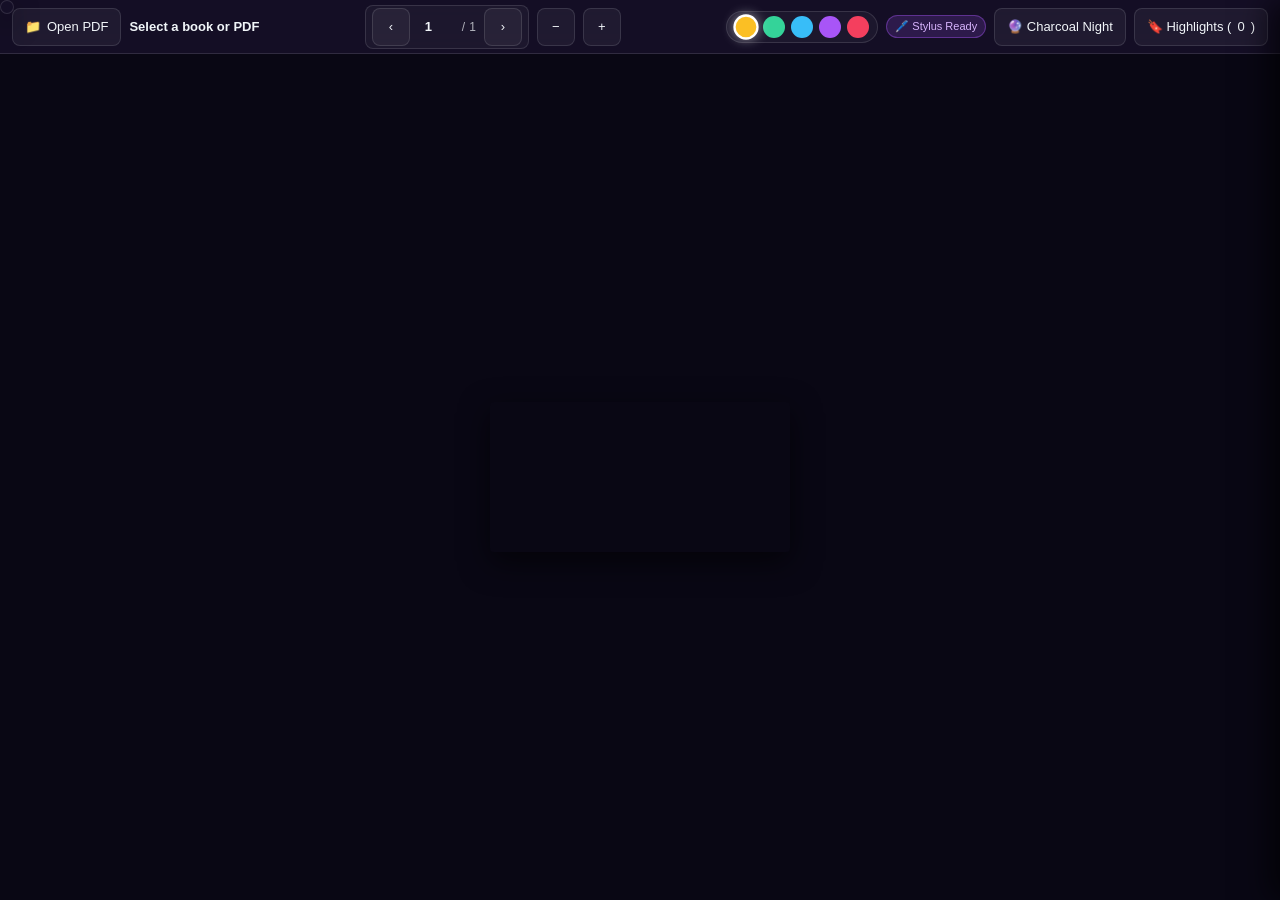
==== index.html @ 8475ca57 "Initial commit of AI PDF Reader Lite" ====
<!doctype html>
<html lang="en">
<head>
  <meta charset="utf-8">
  <title>AI PDF Reader Lite</title>
  <meta name="viewport" content="width=device-width, initial-scale=1.0, maximum-scale=5.0, user-scalable=yes, viewport-fit=cover">
  <meta name="theme-color" content="#090714">
  <meta name="apple-mobile-web-app-capable" content="yes">
  <meta name="apple-mobile-web-app-status-bar-style" content="black-translucent">
  <link rel="manifest" href="manifest.json">
  <link rel="stylesheet" href="vendor/pdf_viewer.css">
  <link rel="stylesheet" href="css/reader.css">
</head>
<body class="theme-charcoal">

  <!-- Main Toolbar -->
  <header class="toolbar" id="toolbar">
    <div class="tool-group">
      <button class="btn" id="openFileBtn" title="Open PDF File">
        📁 <span>Open PDF</span>
      </button>
      <input type="file" id="fileInput" accept=".pdf" style="display:none">
      <span class="doc-title" id="docTitle">Select a book or PDF</span>
    </div>

    <!-- Page Navigation -->
    <div class="tool-group">
      <div class="page-controls">
        <button class="btn btn-icon" id="prevBtn" title="Previous Page">‹</button>
        <input type="number" id="pageInput" class="page-input" value="1" min="1">
        <span style="font-size:12px;opacity:0.7">/</span>
        <span id="totalPages" style="font-size:12px;opacity:0.7;margin-right:4px">1</span>
        <button class="btn btn-icon" id="nextBtn" title="Next Page">›</button>
      </div>

      <!-- Zoom -->
      <button class="btn btn-icon" id="zoomOutBtn" title="Zoom Out">−</button>
      <button class="btn btn-icon" id="zoomInBtn" title="Zoom In">+</button>
    </div>

    <!-- Pen Palette & Theme & Drawer -->
    <div class="tool-group">
      <!-- 5 Luminous Colors -->
      <div class="palette" title="Highlighter Color">
        <span class="color-dot active" data-color="amber" title="Amber (Core Concepts)"></span>
        <span class="color-dot" data-color="emerald" title="Emerald (Definitions)"></span>
        <span class="color-dot" data-color="cyan" title="Cyan (Examples)"></span>
        <span class="color-dot" data-color="violet" title="Violet (Key Insights)"></span>
        <span class="color-dot" data-color="rose" title="Rose (Critical Points)"></span>
      </div>

      <div class="mode-indicator" id="modeIndicator">
        🖊️ Stylus Ready
      </div>

      <!-- Theme Switcher -->
      <button class="btn" id="themeBtn">🌙 OLED Night</button>

      <!-- Highlights Drawer Toggle -->
      <button class="btn" id="openDrawerBtn" title="View Highlights">
        🔖 Highlights (<span id="hlBadge">0</span>)
      </button>
    </div>
  </header>

  <!-- PDF Viewport Container -->
  <main id="viewerContainer">
    <div class="page-wrapper" id="pageWrapper">
      <canvas id="pdfCanvas"></canvas>
      <div class="textLayer" id="textLayer"></div>
      <div class="highlightLayer" id="highlightLayer"></div>
    </div>
  </main>

  <!-- Highlights Drawer -->
  <aside class="drawer" id="highlightsDrawer">
    <div class="drawer-header">
      <span class="drawer-title">Highlights & Quotes</span>
      <div class="drawer-actions">
        <button class="btn" id="exportBtn" style="font-size:12px;padding:4px 8px">📋 Obsidian</button>
        <button class="btn btn-icon" id="closeDrawerBtn">✕</button>
      </div>
    </div>
    <div class="highlights-list" id="highlightsList">
      <!-- Highlight cards rendered here -->
    </div>
  </aside>

  <!-- Popover for clicked highlight -->
  <div id="hlPopover"></div>

  <!-- Toast Notification -->
  <div id="toast"></div>

  <script type="module" src="js/app.js"></script>
  <script>
    if ('serviceWorker' in navigator) {
      window.addEventListener('load', () => {
        navigator.serviceWorker.register('./sw.js').catch(err => console.log('SW error:', err));
      });
    }
  </script>
</body>
</html>
---- vendor/pdf_viewer.css ----
/* Copyright 2014 Mozilla Foundation
 *
 * Licensed under the Apache License, Version 2.0 (the "License");
 * you may not use this file except in compliance with the License.
 * You may obtain a copy of the License at
 *
 *     http://www.apache.org/licenses/LICENSE-2.0
 *
 * Unless required by applicable law or agreed to in writing, software
 * distributed under the License is distributed on an "AS IS" BASIS,
 * WITHOUT WARRANTIES OR CONDITIONS OF ANY KIND, either express or implied.
 * See the License for the specific language governing permissions and
 * limitations under the License.
 */

.messageBar{
  --closing-button-icon:url(images/messageBar_closingButton.svg);
  --message-bar-close-button-color:var(--text-primary-color);
  --message-bar-close-button-color-hover:var(--text-primary-color);
  --message-bar-close-button-border-radius:4px;
  --message-bar-close-button-border:none;
  --csstools-light-dark-toggle--0:var(--csstools-color-scheme--light) rgb(251 251 254 / 0.14);
  --message-bar-close-button-hover-bg-color:var(--csstools-light-dark-toggle--0, rgb(21 20 26 / 0.14));
  --csstools-light-dark-toggle--1:var(--csstools-color-scheme--light) rgb(251 251 254 / 0.21);
  --message-bar-close-button-active-bg-color:var(--csstools-light-dark-toggle--1, rgb(21 20 26 / 0.21));
  --csstools-light-dark-toggle--2:var(--csstools-color-scheme--light) rgb(251 251 254 / 0.07);
  --message-bar-close-button-focus-bg-color:var(--csstools-light-dark-toggle--2, rgb(21 20 26 / 0.07));
}

@supports (color: light-dark(red, red)) and (color: rgb(0 0 0 / 0)){
.messageBar{
  --message-bar-close-button-hover-bg-color:light-dark(
    rgb(21 20 26 / 0.14),
    rgb(251 251 254 / 0.14)
  );
  --message-bar-close-button-active-bg-color:light-dark(
    rgb(21 20 26 / 0.21),
    rgb(251 251 254 / 0.21)
  );
  --message-bar-close-button-focus-bg-color:light-dark(
    rgb(21 20 26 / 0.07),
    rgb(251 251 254 / 0.07)
  );
}
}

@supports not (color: light-dark(tan, tan)){

.messageBar *{
  --csstools-light-dark-toggle--0:var(--csstools-color-scheme--light) rgb(251 251 254 / 0.14);
  --message-bar-close-button-hover-bg-color:var(--csstools-light-dark-toggle--0, rgb(21 20 26 / 0.14));
  --csstools-light-dark-toggle--1:var(--csstools-color-scheme--light) rgb(251 251 254 / 0.21);
  --message-bar-close-button-active-bg-color:var(--csstools-light-dark-toggle--1, rgb(21 20 26 / 0.21));
  --csstools-light-dark-toggle--2:var(--csstools-color-scheme--light) rgb(251 251 254 / 0.07);
  --message-bar-close-button-focus-bg-color:var(--csstools-light-dark-toggle--2, rgb(21 20 26 / 0.07));
  }
}

@media screen and (forced-colors: active){

.messageBar{
    --message-bar-close-button-color:ButtonText;
    --message-bar-close-button-border:1px solid ButtonText;
    --message-bar-close-button-hover-bg-color:ButtonText;
    --message-bar-close-button-active-bg-color:ButtonText;
    --message-bar-close-button-focus-bg-color:ButtonText;
    --message-bar-close-button-color-hover:HighlightText;
}
  }

.messageBar{

  display:flex;
  position:relative;
  padding:8px 8px 8px 16px;
  flex-direction:column;
  justify-content:center;
  align-items:center;
  gap:8px;
  -webkit-user-select:none;
     -moz-user-select:none;
          user-select:none;

  border-radius:4px;

  border:1px solid var(--message-bar-border-color);
  background:var(--message-bar-bg-color);
  color:var(--message-bar-fg-color);
}

.messageBar  > div{
    display:flex;
    align-items:flex-start;
    gap:8px;
    align-self:stretch;
  }

:is(.messageBar > div)::before{
      content:"";
      display:inline-block;
      width:16px;
      height:16px;
      -webkit-mask-image:var(--message-bar-icon);
              mask-image:var(--message-bar-icon);
      -webkit-mask-size:cover;
              mask-size:cover;
      background-color:var(--message-bar-icon-color);
      flex-shrink:0;
    }

.messageBar button{
    cursor:pointer;
  }

:is(.messageBar button):focus-visible{
      outline:var(--focus-ring-outline);
      outline-offset:2px;
    }

.messageBar .closeButton{
    width:32px;
    height:32px;
    background:none;
    border-radius:var(--message-bar-close-button-border-radius);
    border:var(--message-bar-close-button-border);

    display:flex;
    align-items:center;
    justify-content:center;
  }

:is(.messageBar .closeButton)::before{
      content:"";
      display:inline-block;
      width:16px;
      height:16px;
      -webkit-mask-image:var(--closing-button-icon);
              mask-image:var(--closing-button-icon);
      -webkit-mask-size:cover;
              mask-size:cover;
      background-color:var(--message-bar-close-button-color);
    }

:is(.messageBar .closeButton):is(:hover,:active,:focus)::before{
      background-color:var(--message-bar-close-button-color-hover);
    }

:is(.messageBar .closeButton):hover{
      background-color:var(--message-bar-close-button-hover-bg-color);
    }

:is(.messageBar .closeButton):active{
      background-color:var(--message-bar-close-button-active-bg-color);
    }

:is(.messageBar .closeButton):focus{
      background-color:var(--message-bar-close-button-focus-bg-color);
    }

:is(.messageBar .closeButton)  > span{
      display:inline-block;
      width:0;
      height:0;
      overflow:hidden;
    }

#editorUndoBar{
  --csstools-light-dark-toggle--3:var(--csstools-color-scheme--light) #fbfbfe;
  --text-primary-color:var(--csstools-light-dark-toggle--3, #15141a);

  --message-bar-icon:url(images/messageBar_info.svg);
  --csstools-light-dark-toggle--4:var(--csstools-color-scheme--light) #73a7f3;
  --message-bar-icon-color:var(--csstools-light-dark-toggle--4, #0060df);
  --csstools-light-dark-toggle--5:var(--csstools-color-scheme--light) #003070;
  --message-bar-bg-color:var(--csstools-light-dark-toggle--5, #deeafc);
  --message-bar-fg-color:var(--text-primary-color);
  --csstools-light-dark-toggle--6:var(--csstools-color-scheme--light) rgb(255 255 255 / 0.08);
  --message-bar-border-color:var(--csstools-light-dark-toggle--6, rgb(0 0 0 / 0.08));

  --csstools-light-dark-toggle--7:var(--csstools-color-scheme--light) rgb(255 255 255 / 0.08);

  --undo-button-bg-color:var(--csstools-light-dark-toggle--7, rgb(21 20 26 / 0.07));
  --csstools-light-dark-toggle--8:var(--csstools-color-scheme--light) rgb(255 255 255 / 0.14);
  --undo-button-bg-color-hover:var(--csstools-light-dark-toggle--8, rgb(21 20 26 / 0.14));
  --csstools-light-dark-toggle--9:var(--csstools-color-scheme--light) rgb(255 255 255 / 0.21);
  --undo-button-bg-color-active:var(--csstools-light-dark-toggle--9, rgb(21 20 26 / 0.21));

  --csstools-light-dark-toggle--10:var(--csstools-color-scheme--light) #0df;

  --undo-button-border:1px solid var(--csstools-light-dark-toggle--10, #0060df);

  --undo-button-fg-color:var(--message-bar-fg-color);
  --undo-button-fg-color-hover:var(--undo-button-fg-color);
  --undo-button-fg-color-active:var(--undo-button-fg-color);
}

@supports (color: light-dark(red, red)){
#editorUndoBar{
  --text-primary-color:light-dark(#15141a, #fbfbfe);
  --message-bar-icon-color:light-dark(#0060df, #73a7f3);
  --message-bar-bg-color:light-dark(#deeafc, #003070);
}
}

@supports (color: light-dark(red, red)) and (color: rgb(0 0 0 / 0)){
#editorUndoBar{
  --message-bar-border-color:light-dark(
    rgb(0 0 0 / 0.08),
    rgb(255 255 255 / 0.08)
  );

  --undo-button-bg-color:light-dark(
    rgb(21 20 26 / 0.07),
    rgb(255 255 255 / 0.08)
  );
  --undo-button-bg-color-hover:light-dark(
    rgb(21 20 26 / 0.14),
    rgb(255 255 255 / 0.14)
  );
  --undo-button-bg-color-active:light-dark(
    rgb(21 20 26 / 0.21),
    rgb(255 255 255 / 0.21)
  );
}
}

@supports (color: light-dark(red, red)){
#editorUndoBar{

  --undo-button-border:1px solid light-dark(#0060df, #0df);
}
}

@supports not (color: light-dark(tan, tan)){

#editorUndoBar *{
  --csstools-light-dark-toggle--3:var(--csstools-color-scheme--light) #fbfbfe;
  --text-primary-color:var(--csstools-light-dark-toggle--3, #15141a);
  --csstools-light-dark-toggle--4:var(--csstools-color-scheme--light) #73a7f3;
  --message-bar-icon-color:var(--csstools-light-dark-toggle--4, #0060df);
  --csstools-light-dark-toggle--5:var(--csstools-color-scheme--light) #003070;
  --message-bar-bg-color:var(--csstools-light-dark-toggle--5, #deeafc);
  --csstools-light-dark-toggle--6:var(--csstools-color-scheme--light) rgb(255 255 255 / 0.08);
  --message-bar-border-color:var(--csstools-light-dark-toggle--6, rgb(0 0 0 / 0.08));

  --csstools-light-dark-toggle--7:var(--csstools-color-scheme--light) rgb(255 255 255 / 0.08);

  --undo-button-bg-color:var(--csstools-light-dark-toggle--7, rgb(21 20 26 / 0.07));
  --csstools-light-dark-toggle--8:var(--csstools-color-scheme--light) rgb(255 255 255 / 0.14);
  --undo-button-bg-color-hover:var(--csstools-light-dark-toggle--8, rgb(21 20 26 / 0.14));
  --csstools-light-dark-toggle--9:var(--csstools-color-scheme--light) rgb(255 255 255 / 0.21);
  --undo-button-bg-color-active:var(--csstools-light-dark-toggle--9, rgb(21 20 26 / 0.21));

  --csstools-light-dark-toggle--10:var(--csstools-color-scheme--light) #0df;

  --undo-button-border:1px solid var(--csstools-light-dark-toggle--10, #0060df);
  }
}

@media screen and (forced-colors: active){

#editorUndoBar{
    --text-primary-color:CanvasText;

    --message-bar-icon-color:CanvasText;
    --message-bar-bg-color:Canvas;
    --message-bar-border-color:CanvasText;

    --undo-button-bg-color:ButtonText;
    --undo-button-bg-color-hover:SelectedItem;
    --undo-button-bg-color-active:SelectedItem;

    --undo-button-fg-color:ButtonFace;
    --undo-button-fg-color-hover:SelectedItemText;
    --undo-button-fg-color-active:SelectedItemText;

    --undo-button-border:none;
}
  }

#editorUndoBar{

  position:fixed;
  top:50px;
  left:50%;
  transform:translateX(-50%);
  z-index:10;

  padding-block:8px;
  padding-inline:16px 8px;

  font:menu;
  font-size:15px;

  cursor:default;
}

#editorUndoBar button{
    cursor:pointer;
  }

#editorUndoBar #editorUndoBarUndoButton{
    border-radius:4px;
    font-weight:590;
    line-height:19.5px;
    color:var(--undo-button-fg-color);
    border:var(--undo-button-border);
    padding:4px 16px;
    margin-inline-start:8px;
    height:32px;

    background-color:var(--undo-button-bg-color);
  }

:is(#editorUndoBar #editorUndoBarUndoButton):hover{
      background-color:var(--undo-button-bg-color-hover);
      color:var(--undo-button-fg-color-hover);
    }

:is(#editorUndoBar #editorUndoBarUndoButton):active{
      background-color:var(--undo-button-bg-color-active);
      color:var(--undo-button-fg-color-active);
    }

#editorUndoBar  > div{
    align-items:center;
  }

.dialog{
  --csstools-light-dark-toggle--11:var(--csstools-color-scheme--light) #1c1b22;
  --dialog-bg-color:var(--csstools-light-dark-toggle--11, white);
  --csstools-light-dark-toggle--12:var(--csstools-color-scheme--light) #1c1b22;
  --dialog-border-color:var(--csstools-light-dark-toggle--12, white);
  --csstools-light-dark-toggle--13:var(--csstools-color-scheme--light) #15141a;
  --dialog-shadow:0 2px 14px 0 var(--csstools-light-dark-toggle--13, rgb(58 57 68 / 0.2));
  --csstools-light-dark-toggle--14:var(--csstools-color-scheme--light) #fbfbfe;
  --text-primary-color:var(--csstools-light-dark-toggle--14, #15141a);
  --csstools-light-dark-toggle--15:var(--csstools-color-scheme--light) #cfcfd8;
  --text-secondary-color:var(--csstools-light-dark-toggle--15, #5b5b66);
  --hover-filter:brightness(0.9);
  --csstools-light-dark-toggle--16:var(--csstools-color-scheme--light) #0df;
  --link-fg-color:var(--csstools-light-dark-toggle--16, #0060df);
  --csstools-light-dark-toggle--17:var(--csstools-color-scheme--light) #80ebff;
  --link-hover-fg-color:var(--csstools-light-dark-toggle--17, #0250bb);
  --csstools-light-dark-toggle--18:var(--csstools-color-scheme--light) #52525e;
  --separator-color:var(--csstools-light-dark-toggle--18, #f0f0f4);

  --textarea-border-color:#8f8f9d;
  --csstools-light-dark-toggle--19:var(--csstools-color-scheme--light) #42414d;
  --textarea-bg-color:var(--csstools-light-dark-toggle--19, white);
  --textarea-fg-color:var(--text-secondary-color);

  --csstools-light-dark-toggle--20:var(--csstools-color-scheme--light) #2b2a33;

  --radio-bg-color:var(--csstools-light-dark-toggle--20, #f0f0f4);
  --csstools-light-dark-toggle--21:var(--csstools-color-scheme--light) #15141a;
  --radio-checked-bg-color:var(--csstools-light-dark-toggle--21, #fbfbfe);
  --radio-border-color:#8f8f9d;
  --csstools-light-dark-toggle--22:var(--csstools-color-scheme--light) #0df;
  --radio-checked-border-color:var(--csstools-light-dark-toggle--22, #0060df);

  --csstools-light-dark-toggle--23:var(--csstools-color-scheme--light) rgb(251 251 254 / 0.07);

  --button-secondary-bg-color:var(--csstools-light-dark-toggle--23, rgb(21 20 26 / 0.07));
  --button-secondary-fg-color:var(--text-primary-color);
  --button-secondary-border-color:var(--button-secondary-bg-color);
  --csstools-light-dark-toggle--24:var(--csstools-color-scheme--light) rgb(251 251 254 / 0.21);
  --button-secondary-active-bg-color:var(--csstools-light-dark-toggle--24, rgb(21 20 26 / 0.21));
  --button-secondary-active-fg-color:var(--button-secondary-fg-color);
  --button-secondary-active-border-color:var(--button-secondary-bg-color);
  --csstools-light-dark-toggle--25:var(--csstools-color-scheme--light) rgb(251 251 254 / 0.14);
  --button-secondary-hover-bg-color:var(--csstools-light-dark-toggle--25, rgb(21 20 26 / 0.14));
  --button-secondary-hover-fg-color:var(--button-secondary-fg-color);
  --button-secondary-hover-border-color:var(--button-secondary-hover-bg-color);
  --button-secondary-disabled-bg-color:var(--button-secondary-bg-color);
  --button-secondary-disabled-border-color:var(
    --button-secondary-border-color
  );
  --button-secondary-disabled-fg-color:var(--button-secondary-fg-color);

  --csstools-light-dark-toggle--26:var(--csstools-color-scheme--light) #0df;

  --button-primary-bg-color:var(--csstools-light-dark-toggle--26, #0060df);
  --csstools-light-dark-toggle--27:var(--csstools-color-scheme--light) #15141a;
  --button-primary-fg-color:var(--csstools-light-dark-toggle--27, #fbfbfe);
  --button-primary-border-color:var(--button-primary-bg-color);
  --csstools-light-dark-toggle--28:var(--csstools-color-scheme--light) #aaf2ff;
  --button-primary-active-bg-color:var(--csstools-light-dark-toggle--28, #054096);
  --button-primary-active-fg-color:var(--button-primary-fg-color);
  --button-primary-active-border-color:var(--button-primary-active-bg-color);
  --csstools-light-dark-toggle--29:var(--csstools-color-scheme--light) #80ebff;
  --button-primary-hover-bg-color:var(--csstools-light-dark-toggle--29, #0250bb);
  --button-primary-hover-fg-color:var(--button-primary-fg-color);
  --button-primary-hover-border-color:var(--button-primary-hover-bg-color);
  --button-primary-disabled-bg-color:var(--button-primary-bg-color);
  --button-primary-disabled-border-color:var(--button-primary-border-color);
  --button-primary-disabled-fg-color:var(--button-primary-fg-color);
  --button-disabled-opacity:0.4;

  --csstools-light-dark-toggle--30:var(--csstools-color-scheme--light) #42414d;

  --input-text-bg-color:var(--csstools-light-dark-toggle--30, white);
  --input-text-fg-color:var(--text-primary-color);
}

@supports (color: light-dark(red, red)){
.dialog{
  --dialog-bg-color:light-dark(white, #1c1b22);
  --dialog-border-color:light-dark(white, #1c1b22);
}
}

@supports (color: light-dark(red, red)) and (color: rgb(0 0 0 / 0)){
.dialog{
  --dialog-shadow:0 2px 14px 0 light-dark(rgb(58 57 68 / 0.2), #15141a);
}
}

@supports (color: light-dark(red, red)){
.dialog{
  --text-primary-color:light-dark(#15141a, #fbfbfe);
  --text-secondary-color:light-dark(#5b5b66, #cfcfd8);
  --link-fg-color:light-dark(#0060df, #0df);
  --link-hover-fg-color:light-dark(#0250bb, #80ebff);
  --separator-color:light-dark(#f0f0f4, #52525e);
  --textarea-bg-color:light-dark(white, #42414d);

  --radio-bg-color:light-dark(#f0f0f4, #2b2a33);
  --radio-checked-bg-color:light-dark(#fbfbfe, #15141a);
  --radio-checked-border-color:light-dark(#0060df, #0df);
}
}

@supports (color: light-dark(red, red)) and (color: rgb(0 0 0 / 0)){
.dialog{

  --button-secondary-bg-color:light-dark(
    rgb(21 20 26 / 0.07),
    rgb(251 251 254 / 0.07)
  );
  --button-secondary-active-bg-color:light-dark(
    rgb(21 20 26 / 0.21),
    rgb(251 251 254 / 0.21)
  );
  --button-secondary-hover-bg-color:light-dark(
    rgb(21 20 26 / 0.14),
    rgb(251 251 254 / 0.14)
  );
}
}

@supports (color: light-dark(red, red)){
.dialog{

  --button-primary-bg-color:light-dark(#0060df, #0df);
  --button-primary-fg-color:light-dark(#fbfbfe, #15141a);
  --button-primary-active-bg-color:light-dark(#054096, #aaf2ff);
  --button-primary-hover-bg-color:light-dark(#0250bb, #80ebff);

  --input-text-bg-color:light-dark(white, #42414d);
}
}

@supports not (color: light-dark(tan, tan)){

.dialog *{
  --csstools-light-dark-toggle--11:var(--csstools-color-scheme--light) #1c1b22;
  --dialog-bg-color:var(--csstools-light-dark-toggle--11, white);
  --csstools-light-dark-toggle--12:var(--csstools-color-scheme--light) #1c1b22;
  --dialog-border-color:var(--csstools-light-dark-toggle--12, white);
  --csstools-light-dark-toggle--13:var(--csstools-color-scheme--light) #15141a;
  --dialog-shadow:0 2px 14px 0 var(--csstools-light-dark-toggle--13, rgb(58 57 68 / 0.2));
  --csstools-light-dark-toggle--14:var(--csstools-color-scheme--light) #fbfbfe;
  --text-primary-color:var(--csstools-light-dark-toggle--14, #15141a);
  --csstools-light-dark-toggle--15:var(--csstools-color-scheme--light) #cfcfd8;
  --text-secondary-color:var(--csstools-light-dark-toggle--15, #5b5b66);
  --csstools-light-dark-toggle--16:var(--csstools-color-scheme--light) #0df;
  --link-fg-color:var(--csstools-light-dark-toggle--16, #0060df);
  --csstools-light-dark-toggle--17:var(--csstools-color-scheme--light) #80ebff;
  --link-hover-fg-color:var(--csstools-light-dark-toggle--17, #0250bb);
  --csstools-light-dark-toggle--18:var(--csstools-color-scheme--light) #52525e;
  --separator-color:var(--csstools-light-dark-toggle--18, #f0f0f4);
  --csstools-light-dark-toggle--19:var(--csstools-color-scheme--light) #42414d;
  --textarea-bg-color:var(--csstools-light-dark-toggle--19, white);

  --csstools-light-dark-toggle--20:var(--csstools-color-scheme--light) #2b2a33;

  --radio-bg-color:var(--csstools-light-dark-toggle--20, #f0f0f4);
  --csstools-light-dark-toggle--21:var(--csstools-color-scheme--light) #15141a;
  --radio-checked-bg-color:var(--csstools-light-dark-toggle--21, #fbfbfe);
  --csstools-light-dark-toggle--22:var(--csstools-color-scheme--light) #0df;
  --radio-checked-border-color:var(--csstools-light-dark-toggle--22, #0060df);

  --csstools-light-dark-toggle--23:var(--csstools-color-scheme--light) rgb(251 251 254 / 0.07);

  --button-secondary-bg-color:var(--csstools-light-dark-toggle--23, rgb(21 20 26 / 0.07));
  --csstools-light-dark-toggle--24:var(--csstools-color-scheme--light) rgb(251 251 254 / 0.21);
  --button-secondary-active-bg-color:var(--csstools-light-dark-toggle--24, rgb(21 20 26 / 0.21));
  --csstools-light-dark-toggle--25:var(--csstools-color-scheme--light) rgb(251 251 254 / 0.14);
  --button-secondary-hover-bg-color:var(--csstools-light-dark-toggle--25, rgb(21 20 26 / 0.14));

  --csstools-light-dark-toggle--26:var(--csstools-color-scheme--light) #0df;

  --button-primary-bg-color:var(--csstools-light-dark-toggle--26, #0060df);
  --csstools-light-dark-toggle--27:var(--csstools-color-scheme--light) #15141a;
  --button-primary-fg-color:var(--csstools-light-dark-toggle--27, #fbfbfe);
  --csstools-light-dark-toggle--28:var(--csstools-color-scheme--light) #aaf2ff;
  --button-primary-active-bg-color:var(--csstools-light-dark-toggle--28, #054096);
  --csstools-light-dark-toggle--29:var(--csstools-color-scheme--light) #80ebff;
  --button-primary-hover-bg-color:var(--csstools-light-dark-toggle--29, #0250bb);

  --csstools-light-dark-toggle--30:var(--csstools-color-scheme--light) #42414d;

  --input-text-bg-color:var(--csstools-light-dark-toggle--30, white);
  }
}

@media (prefers-color-scheme: dark){

.dialog{
    --hover-filter:brightness(1.4);
    --button-disabled-opacity:0.6;
}
  }

@media screen and (forced-colors: active){

.dialog{
    --dialog-bg-color:Canvas;
    --dialog-border-color:CanvasText;
    --dialog-shadow:none;
    --text-primary-color:CanvasText;
    --text-secondary-color:CanvasText;
    --hover-filter:none;
    --link-fg-color:LinkText;
    --link-hover-fg-color:LinkText;
    --separator-color:CanvasText;

    --textarea-border-color:ButtonBorder;
    --textarea-bg-color:Field;
    --textarea-fg-color:ButtonText;

    --radio-bg-color:ButtonFace;
    --radio-checked-bg-color:ButtonFace;
    --radio-border-color:ButtonText;
    --radio-checked-border-color:ButtonText;

    --button-secondary-bg-color:ButtonFace;
    --button-secondary-fg-color:ButtonText;
    --button-secondary-border-color:ButtonText;
    --button-secondary-active-bg-color:HighlightText;
    --button-secondary-active-fg-color:SelectedItem;
    --button-secondary-active-border-color:ButtonText;
    --button-secondary-hover-bg-color:HighlightText;
    --button-secondary-hover-fg-color:SelectedItem;
    --button-secondary-hover-border-color:SelectedItem;
    --button-secondary-disabled-fg-color:GrayText;
    --button-secondary-disabled-border-color:GrayText;

    --button-primary-bg-color:ButtonText;
    --button-primary-fg-color:ButtonFace;
    --button-primary-border-color:ButtonText;
    --button-primary-active-bg-color:SelectedItem;
    --button-primary-active-fg-color:HighlightText;
    --button-primary-active-border-color:ButtonText;
    --button-primary-hover-bg-color:SelectedItem;
    --button-primary-hover-fg-color:HighlightText;
    --button-primary-hover-border-color:SelectedItem;
    --button-primary-disabled-bg-color:GrayText;
    --button-primary-disabled-fg-color:ButtonFace;
    --button-primary-disabled-border-color:GrayText;
    --button-disabled-opacity:1;

    --input-text-bg-color:Field;
    --input-text-fg-color:FieldText;
}
  }

.dialog{

  font:message-box;
  font-size:13px;
  font-weight:400;
  line-height:150%;
  border-radius:4px;
  padding:12px 16px;
  border:1px solid var(--dialog-border-color);
  background:var(--dialog-bg-color);
  color:var(--text-primary-color);
  box-shadow:var(--dialog-shadow);
}

:is(.dialog .mainContainer) *:focus-visible{
      outline:var(--focus-ring-outline);
      outline-offset:2px;
    }

:is(.dialog .mainContainer) .title{
      display:flex;
      width:auto;
      flex-direction:column;
      justify-content:flex-end;
      align-items:flex-start;
      gap:12px;
    }

:is(:is(.dialog .mainContainer) .title)  > span{
        font-size:13px;
        font-style:normal;
        font-weight:590;
        line-height:150%;
      }

:is(.dialog .mainContainer) .dialogSeparator{
      width:100%;
      height:0;
      margin-block:4px;
      border-top:1px solid var(--separator-color);
      border-bottom:none;
    }

:is(.dialog .mainContainer) .dialogButtonsGroup{
      display:flex;
      gap:12px;
      align-self:flex-end;
    }

:is(.dialog .mainContainer) .radio{
      display:flex;
      flex-direction:column;
      align-items:flex-start;
      gap:4px;
    }

:is(:is(.dialog .mainContainer) .radio)  > .radioButton{
        display:flex;
        gap:8px;
        align-self:stretch;
        align-items:center;
      }

:is(:is(:is(.dialog .mainContainer) .radio) > .radioButton) input{
          -webkit-appearance:none;
             -moz-appearance:none;
                  appearance:none;
          box-sizing:border-box;
          width:16px;
          height:16px;
          border-radius:50%;
          background-color:var(--radio-bg-color);
          border:1px solid var(--radio-border-color);
        }

:is(:is(:is(:is(.dialog .mainContainer) .radio) > .radioButton) input):hover{
            filter:var(--hover-filter);
          }

:is(:is(:is(:is(.dialog .mainContainer) .radio) > .radioButton) input):checked{
            background-color:var(--radio-checked-bg-color);
            border:4px solid var(--radio-checked-border-color);
          }

:is(:is(.dialog .mainContainer) .radio)  > .radioLabel{
        display:flex;
        padding-inline-start:24px;
        align-items:flex-start;
        gap:10px;
        align-self:stretch;
      }

:is(:is(:is(.dialog .mainContainer) .radio) > .radioLabel)  > span{
          flex:1 0 0;
          font-size:11px;
          color:var(--text-secondary-color);
        }

:is(.dialog .mainContainer) button:not(:is(.toggle-button,.closeButton,.clearInputButton)){
      border-radius:4px;
      border:1px solid;
      font:menu;
      font-weight:590;
      font-size:13px;
      padding:4px 16px;
      width:auto;
      height:32px;
    }

:is(:is(.dialog .mainContainer) button:not(:is(.toggle-button,.closeButton,.clearInputButton))):hover{
        cursor:pointer;
        filter:var(--hover-filter);
      }

:is(:is(.dialog .mainContainer) button:not(:is(.toggle-button,.closeButton,.clearInputButton)))  > span{
        color:inherit;
        font:inherit;
      }

.secondaryButton:is(:is(.dialog .mainContainer) button:not(:is(.toggle-button,.closeButton,.clearInputButton))){
        color:var(--button-secondary-fg-color);
        background-color:var(--button-secondary-bg-color);
        border-color:var(--button-secondary-border-color);
      }

.secondaryButton:is(:is(.dialog .mainContainer) button:not(:is(.toggle-button,.closeButton,.clearInputButton))):hover{
          color:var(--button-secondary-hover-fg-color);
          background-color:var(--button-secondary-hover-bg-color);
          border-color:var(--button-secondary-hover-border-color);
        }

.secondaryButton:is(:is(.dialog .mainContainer) button:not(:is(.toggle-button,.closeButton,.clearInputButton))):active{
          color:var(--button-secondary-active-fg-color);
          background-color:var(--button-secondary-active-bg-color);
          border-color:var(--button-secondary-active-border-color);
        }

.secondaryButton:is(:is(.dialog .mainContainer) button:not(:is(.toggle-button,.closeButton,.clearInputButton))):disabled{
          background-color:var(--button-secondary-disabled-bg-color);
          border-color:var(--button-secondary-disabled-border-color);
          color:var(--button-secondary-disabled-fg-color);
          opacity:var(--button-disabled-opacity);
        }

.primaryButton:is(:is(.dialog .mainContainer) button:not(:is(.toggle-button,.closeButton,.clearInputButton))){
        color:var(--button-primary-fg-color);
        background-color:var(--button-primary-bg-color);
        border-color:var(--button-primary-border-color);
        opacity:1;
      }

.primaryButton:is(:is(.dialog .mainContainer) button:not(:is(.toggle-button,.closeButton,.clearInputButton))):hover{
          color:var(--button-primary-hover-fg-color);
          background-color:var(--button-primary-hover-bg-color);
          border-color:var(--button-primary-hover-border-color);
        }

.primaryButton:is(:is(.dialog .mainContainer) button:not(:is(.toggle-button,.closeButton,.clearInputButton))):active{
          color:var(--button-primary-active-fg-color);
          background-color:var(--button-primary-active-bg-color);
          border-color:var(--button-primary-active-border-color);
        }

.primaryButton:is(:is(.dialog .mainContainer) button:not(:is(.toggle-button,.closeButton,.clearInputButton))):disabled{
          background-color:var(--button-primary-disabled-bg-color);
          border-color:var(--button-primary-disabled-border-color);
          color:var(--button-primary-disabled-fg-color);
          opacity:var(--button-disabled-opacity);
        }

:is(:is(.dialog .mainContainer) button:not(:is(.toggle-button,.closeButton,.clearInputButton))):disabled{
        pointer-events:none;
      }

:is(.dialog .mainContainer) a{
      color:var(--link-fg-color);
    }

:is(:is(.dialog .mainContainer) a):hover{
        color:var(--link-hover-fg-color);
      }

:is(.dialog .mainContainer) textarea{
      font:inherit;
      padding:8px;
      resize:none;
      margin:0;
      box-sizing:border-box;
      border-radius:4px;
      border:1px solid var(--textarea-border-color);
      background:var(--textarea-bg-color);
      color:var(--textarea-fg-color);
    }

:is(:is(.dialog .mainContainer) textarea):focus{
        outline-offset:0;
        border-color:transparent;
      }

:is(:is(.dialog .mainContainer) textarea):disabled{
        pointer-events:none;
        opacity:0.4;
      }

:is(.dialog .mainContainer) input[type="text"]{
      background-color:var(--input-text-bg-color);
      color:var(--input-text-fg-color);
    }

:is(.dialog .mainContainer) .messageBar{
      --csstools-light-dark-toggle--31:var(--csstools-color-scheme--light) #5a3100;
      --message-bar-bg-color:var(--csstools-light-dark-toggle--31, #ffebcd);
      --csstools-light-dark-toggle--32:var(--csstools-color-scheme--light) #fbfbfe;
      --message-bar-fg-color:var(--csstools-light-dark-toggle--32, #15141a);
      --csstools-light-dark-toggle--33:var(--csstools-color-scheme--light) rgb(255 255 255 / 0.08);
      --message-bar-border-color:var(--csstools-light-dark-toggle--33, rgb(0 0 0 / 0.08));
      --message-bar-icon:url(images/messageBar_warning.svg);
      --csstools-light-dark-toggle--34:var(--csstools-color-scheme--light) #e49c49;
      --message-bar-icon-color:var(--csstools-light-dark-toggle--34, #cd411e);
    }

@supports (color: light-dark(red, red)){
:is(.dialog .mainContainer) .messageBar{
      --message-bar-bg-color:light-dark(#ffebcd, #5a3100);
      --message-bar-fg-color:light-dark(#15141a, #fbfbfe);
    }
}

@supports (color: light-dark(red, red)) and (color: rgb(0 0 0 / 0)){
:is(.dialog .mainContainer) .messageBar{
      --message-bar-border-color:light-dark(
        rgb(0 0 0 / 0.08),
        rgb(255 255 255 / 0.08)
      );
    }
}

@supports (color: light-dark(red, red)){
:is(.dialog .mainContainer) .messageBar{
      --message-bar-icon-color:light-dark(#cd411e, #e49c49);
    }
}

@supports not (color: light-dark(tan, tan)){

:is(:is(.dialog .mainContainer) .messageBar) *{
      --csstools-light-dark-toggle--31:var(--csstools-color-scheme--light) #5a3100;
      --message-bar-bg-color:var(--csstools-light-dark-toggle--31, #ffebcd);
      --csstools-light-dark-toggle--32:var(--csstools-color-scheme--light) #fbfbfe;
      --message-bar-fg-color:var(--csstools-light-dark-toggle--32, #15141a);
      --csstools-light-dark-toggle--33:var(--csstools-color-scheme--light) rgb(255 255 255 / 0.08);
      --message-bar-border-color:var(--csstools-light-dark-toggle--33, rgb(0 0 0 / 0.08));
      --csstools-light-dark-toggle--34:var(--csstools-color-scheme--light) #e49c49;
      --message-bar-icon-color:var(--csstools-light-dark-toggle--34, #cd411e);
  }
}

@media screen and (forced-colors: active){

:is(.dialog .mainContainer) .messageBar{
        --message-bar-bg-color:HighlightText;
        --message-bar-fg-color:CanvasText;
        --message-bar-border-color:CanvasText;
        --message-bar-icon-color:CanvasText;
    }
      }

:is(.dialog .mainContainer) .messageBar{

      align-self:stretch;
    }

:is(:is(:is(.dialog .mainContainer) .messageBar) > div)::before,:is(:is(:is(.dialog .mainContainer) .messageBar) > div)  > div{
          margin-block:4px;
        }

:is(:is(:is(.dialog .mainContainer) .messageBar) > div)  > div{
          display:flex;
          flex-direction:column;
          align-items:flex-start;
          gap:8px;
          flex:1 0 0;
        }

:is(:is(:is(:is(.dialog .mainContainer) .messageBar) > div) > div) .title{
            font-size:13px;
            font-weight:590;
          }

:is(:is(:is(:is(.dialog .mainContainer) .messageBar) > div) > div) .description{
            font-size:13px;
          }

:is(.dialog .mainContainer) .toggler{
      display:flex;
      align-items:center;
      gap:8px;
      align-self:stretch;
    }

:is(:is(.dialog .mainContainer) .toggler)  > .togglerLabel{
        -webkit-user-select:none;
           -moz-user-select:none;
                user-select:none;
      }

.textLayer{
  --csstools-color-scheme--light:initial;
  color-scheme:only light;

  position:absolute;
  text-align:initial;
  inset:0;
  overflow:clip;
  opacity:1;
  line-height:1;
  -webkit-text-size-adjust:none;
     -moz-text-size-adjust:none;
          text-size-adjust:none;
  forced-color-adjust:none;
  transform-origin:0 0;
  caret-color:CanvasText;
  z-index:0;
}

.textLayer.highlighting{
    touch-action:none;
  }

.textLayer :is(span,br){
    color:transparent;
    position:absolute;
    white-space:pre;
    cursor:text;
    transform-origin:0% 0%;
  }

.textLayer{
  --min-font-size:1;
  --text-scale-factor:calc(var(--total-scale-factor) * var(--min-font-size));
  --min-font-size-inv:calc(1 / var(--min-font-size));
}

.textLayer  > :not(.markedContent),.textLayer .markedContent span:not(.markedContent){
    z-index:1;

    --font-height:0;
    font-size:calc(var(--text-scale-factor) * var(--font-height));

    --scale-x:1;
    --rotate:0deg;
    transform:rotate(var(--rotate)) scaleX(var(--scale-x)) scale(var(--min-font-size-inv));
  }

.textLayer .markedContent{
    display:contents;
  }

.textLayer span[role="img"]{
    -webkit-user-select:none;
       -moz-user-select:none;
            user-select:none;
    cursor:default;
  }

.textLayer .highlight{
    --highlight-bg-color:rgb(180 0 170 / 0.25);
    --highlight-selected-bg-color:rgb(0 100 0 / 0.25);
    --highlight-backdrop-filter:none;
    --highlight-selected-backdrop-filter:none;
  }

@media screen and (forced-colors: active){

.textLayer .highlight{
      --highlight-bg-color:transparent;
      --highlight-selected-bg-color:transparent;
      --highlight-backdrop-filter:var(--hcm-highlight-filter);
      --highlight-selected-backdrop-filter:var(
        --hcm-highlight-selected-filter
      );
  }
    }

.textLayer .highlight{

    margin:-1px;
    padding:1px;
    background-color:var(--highlight-bg-color);
    -webkit-backdrop-filter:var(--highlight-backdrop-filter);
            backdrop-filter:var(--highlight-backdrop-filter);
    border-radius:4px;
  }

.appended:is(.textLayer .highlight){
      position:initial;
    }

.begin:is(.textLayer .highlight){
      border-radius:4px 0 0 4px;
    }

.end:is(.textLayer .highlight){
      border-radius:0 4px 4px 0;
    }

.middle:is(.textLayer .highlight){
      border-radius:0;
    }

.selected:is(.textLayer .highlight){
      background-color:var(--highlight-selected-bg-color);
      -webkit-backdrop-filter:var(--highlight-selected-backdrop-filter);
              backdrop-filter:var(--highlight-selected-backdrop-filter);
      scroll-margin-top:50px;
    }

.textLayer ::-moz-selection{
    background:rgba(0 0 255 / 0.25);
    background:color-mix(in srgb, AccentColor, transparent 75%);
  }

.textLayer ::selection{
    background:rgba(0 0 255 / 0.25);
    background:color-mix(in srgb, AccentColor, transparent 75%);
  }

.textLayer br::-moz-selection{
    background:transparent;
  }

.textLayer br::selection{
    background:transparent;
  }

.textLayer .endOfContent{
    display:block;
    position:absolute;
    inset:100% 0 0;
    z-index:0;
    cursor:default;
    -webkit-user-select:none;
       -moz-user-select:none;
            user-select:none;
  }

.textLayer.selecting .endOfContent{
    top:0;
  }

.textLayerImages{
  position:absolute;
  inset:0;
  -webkit-user-select:none;
     -moz-user-select:none;
          user-select:none;
}

.textLayerImages canvas{
    position:absolute;
    transform-origin:0% 0%;
  }

.annotationLayer{
  --csstools-color-scheme--light:initial;
  color-scheme:only light;

  --annotation-unfocused-field-background:url("data:image/svg+xml;charset=UTF-8,<svg width='1px' height='1px' xmlns='http://www.w3.org/2000/svg'><rect width='100%' height='100%' style='fill:rgba(0, 54, 255, 0.13);'/></svg>");
  --input-focus-border-color:Highlight;
  --input-focus-outline:1px solid Canvas;
  --input-unfocused-border-color:transparent;
  --input-disabled-border-color:transparent;
  --input-hover-border-color:black;
  --link-outline:none;
}

@media screen and (forced-colors: active){

.annotationLayer{
    --input-focus-border-color:CanvasText;
    --input-unfocused-border-color:ActiveText;
    --input-disabled-border-color:GrayText;
    --input-hover-border-color:Highlight;
    --link-outline:1.5px solid LinkText;
}

    .annotationLayer .textWidgetAnnotation :is(input,textarea):required,.annotationLayer .choiceWidgetAnnotation select:required,.annotationLayer .buttonWidgetAnnotation:is(.checkBox,.radioButton) input:required{
      outline:1.5px solid selectedItem;
    }

    .annotationLayer .linkAnnotation{
      outline:var(--link-outline);
    }

      :is(.annotationLayer .linkAnnotation):hover{
        -webkit-backdrop-filter:var(--hcm-highlight-filter);
                backdrop-filter:var(--hcm-highlight-filter);
      }

      :is(.annotationLayer .linkAnnotation) > a:hover{
        opacity:0 !important;
        background:none !important;
        box-shadow:none;
      }

    .annotationLayer .popupAnnotation .popup{
      outline:calc(1.5px * var(--total-scale-factor)) solid CanvasText !important;
      background-color:ButtonFace !important;
      color:ButtonText !important;
    }

    .annotationLayer .highlightArea:hover::after{
      position:absolute;
      top:0;
      left:0;
      width:100%;
      height:100%;
      -webkit-backdrop-filter:var(--hcm-highlight-filter);
              backdrop-filter:var(--hcm-highlight-filter);
      content:"";
      pointer-events:none;
    }

    .annotationLayer .popupAnnotation.focused .popup{
      outline:calc(3px * var(--total-scale-factor)) solid Highlight !important;
    }
  }

.annotationLayer{

  position:absolute;
  top:0;
  left:0;
  pointer-events:none;
  transform-origin:0 0;
}

.annotationLayer[data-main-rotation="90"] .norotate{
    transform:rotate(270deg) translateX(-100%);
  }

.annotationLayer[data-main-rotation="180"] .norotate{
    transform:rotate(180deg) translate(-100%, -100%);
  }

.annotationLayer[data-main-rotation="270"] .norotate{
    transform:rotate(90deg) translateY(-100%);
  }

.annotationLayer.disabled section,.annotationLayer.disabled .popup{
      pointer-events:none;
    }

.annotationLayer .annotationContent{
    position:absolute;
    width:100%;
    height:100%;
    pointer-events:none;
  }

.freetext:is(.annotationLayer .annotationContent){
      background:transparent;
      border:none;
      inset:0;
      overflow:visible;
      white-space:nowrap;
      font:10px sans-serif;
      line-height:1.35;
    }

.annotationLayer section{
    position:absolute;
    text-align:initial;
    pointer-events:auto;
    box-sizing:border-box;
    transform-origin:0 0;
    -webkit-user-select:none;
       -moz-user-select:none;
            user-select:none;
  }

:is(.annotationLayer section):has(div.annotationContent) canvas.annotationContent{
        display:none;
      }

:is(.annotationLayer section) .overlaidText{
      position:absolute;
      top:0;
      left:0;
      width:0;
      height:0;
      display:inline-block;
      overflow:hidden;
    }

.textLayer.selecting ~ .annotationLayer section{
    pointer-events:none;
  }

.annotationLayer :is(.linkAnnotation,.buttonWidgetAnnotation.pushButton) > a{
    position:absolute;
    font-size:1em;
    top:0;
    left:0;
    width:100%;
    height:100%;
  }

.annotationLayer :is(.linkAnnotation,.buttonWidgetAnnotation.pushButton):not(.hasBorder) > a:hover{
    opacity:0.2;
    background-color:rgb(255 255 0);
  }

.annotationLayer .linkAnnotation.hasBorder:hover{
    background-color:rgb(255 255 0 / 0.2);
  }

.annotationLayer .hasBorder{
    background-size:100% 100%;
  }

.annotationLayer .textAnnotation img{
    position:absolute;
    cursor:pointer;
    width:100%;
    height:100%;
    top:0;
    left:0;
  }

.annotationLayer .textWidgetAnnotation :is(input,textarea),.annotationLayer .choiceWidgetAnnotation select,.annotationLayer .buttonWidgetAnnotation:is(.checkBox,.radioButton) input{
    background-image:var(--annotation-unfocused-field-background);
    border:2px solid var(--input-unfocused-border-color);
    box-sizing:border-box;
    font:calc(9px * var(--total-scale-factor)) sans-serif;
    height:100%;
    margin:0;
    vertical-align:top;
    width:100%;
  }

.annotationLayer .textWidgetAnnotation :is(input,textarea):required,.annotationLayer .choiceWidgetAnnotation select:required,.annotationLayer .buttonWidgetAnnotation:is(.checkBox,.radioButton) input:required{
    outline:1.5px solid red;
  }

.annotationLayer .choiceWidgetAnnotation select option{
    padding:0;
  }

.annotationLayer .buttonWidgetAnnotation.radioButton input{
    border-radius:50%;
  }

.annotationLayer .textWidgetAnnotation textarea{
    resize:none;
  }

.annotationLayer .textWidgetAnnotation [disabled]:is(input,textarea),.annotationLayer .choiceWidgetAnnotation select[disabled],.annotationLayer .buttonWidgetAnnotation:is(.checkBox,.radioButton) input[disabled]{
    background:none;
    border:2px solid var(--input-disabled-border-color);
    cursor:not-allowed;
  }

.annotationLayer .textWidgetAnnotation :is(input,textarea):hover,.annotationLayer .choiceWidgetAnnotation select:hover,.annotationLayer .buttonWidgetAnnotation:is(.checkBox,.radioButton) input:hover{
    border:2px solid var(--input-hover-border-color);
  }

.annotationLayer .textWidgetAnnotation :is(input,textarea):hover,.annotationLayer .choiceWidgetAnnotation select:hover,.annotationLayer .buttonWidgetAnnotation.checkBox input:hover{
    border-radius:2px;
  }

.annotationLayer .textWidgetAnnotation :is(input,textarea):focus,.annotationLayer .choiceWidgetAnnotation select:focus{
    background:none;
    border:2px solid var(--input-focus-border-color);
    border-radius:2px;
    outline:var(--input-focus-outline);
  }

.annotationLayer .buttonWidgetAnnotation:is(.checkBox,.radioButton) :focus{
    background-image:none;
    background-color:transparent;
  }

.annotationLayer .buttonWidgetAnnotation.checkBox :focus{
    border:2px solid var(--input-focus-border-color);
    border-radius:2px;
    outline:var(--input-focus-outline);
  }

.annotationLayer .buttonWidgetAnnotation.radioButton :focus{
    border:2px solid var(--input-focus-border-color);
    outline:var(--input-focus-outline);
  }

.annotationLayer .buttonWidgetAnnotation.checkBox input:checked::before,.annotationLayer .buttonWidgetAnnotation.checkBox input:checked::after,.annotationLayer .buttonWidgetAnnotation.radioButton input:checked::before{
    background-color:CanvasText;
    content:"";
    display:block;
    position:absolute;
  }

.annotationLayer .buttonWidgetAnnotation.checkBox input:checked::before,.annotationLayer .buttonWidgetAnnotation.checkBox input:checked::after{
    height:80%;
    left:45%;
    width:1px;
  }

.annotationLayer .buttonWidgetAnnotation.checkBox input:checked::before{
    transform:rotate(45deg);
  }

.annotationLayer .buttonWidgetAnnotation.checkBox input:checked::after{
    transform:rotate(-45deg);
  }

.annotationLayer .buttonWidgetAnnotation.radioButton input:checked::before{
    border-radius:50%;
    height:50%;
    left:25%;
    top:25%;
    width:50%;
  }

.annotationLayer .textWidgetAnnotation input.comb{
    font-family:monospace;
    padding-left:2px;
    padding-right:0;
  }

.annotationLayer .textWidgetAnnotation input.comb:focus{
    width:103%;
  }

.annotationLayer .buttonWidgetAnnotation:is(.checkBox,.radioButton) input{
    -webkit-appearance:none;
       -moz-appearance:none;
            appearance:none;
  }

.annotationLayer .fileAttachmentAnnotation .popupTriggerArea{
    height:100%;
    width:100%;
  }

.annotationLayer .popupAnnotation{
    position:absolute;
    font-size:calc(9px * var(--total-scale-factor));
    pointer-events:none;
    width:-moz-max-content;
    width:max-content;
    max-width:45%;
    height:auto;
  }

.annotationLayer .popup{
    background-color:rgb(255 255 153);
    color:black;
    box-shadow:0 calc(2px * var(--total-scale-factor)) calc(5px * var(--total-scale-factor)) rgb(136 136 136);
    border-radius:calc(2px * var(--total-scale-factor));
    outline:1.5px solid rgb(255 255 74);
    padding:calc(6px * var(--total-scale-factor));
    cursor:pointer;
    font:message-box;
    white-space:normal;
    word-wrap:break-word;
    pointer-events:auto;
    -webkit-user-select:text;
       -moz-user-select:text;
            user-select:text;
  }

.annotationLayer .popupAnnotation.focused .popup{
    outline-width:3px;
  }

.annotationLayer .popup *{
    font-size:calc(9px * var(--total-scale-factor));
  }

.annotationLayer .popup > .header{
    display:inline-block;
  }

.annotationLayer .popup > .header > .title{
    display:inline;
    font-weight:bold;
  }

.annotationLayer .popup > .header .popupDate{
    display:inline-block;
    margin-left:calc(5px * var(--total-scale-factor));
    width:-moz-fit-content;
    width:fit-content;
  }

.annotationLayer .popupContent{
    border-top:1px solid rgb(51 51 51);
    margin-top:calc(2px * var(--total-scale-factor));
    padding-top:calc(2px * var(--total-scale-factor));
  }

.annotationLayer .richText > *{
    white-space:pre-wrap;
    font-size:calc(9px * var(--total-scale-factor));
  }

.annotationLayer .popupTriggerArea{
    cursor:pointer;
  }

:is(.annotationLayer .popupTriggerArea):hover{
      -webkit-backdrop-filter:var(--hcm-highlight-filter);
              backdrop-filter:var(--hcm-highlight-filter);
    }

.annotationLayer section svg{
    position:absolute;
    width:100%;
    height:100%;
    top:0;
    left:0;
  }

.annotationLayer .annotationTextContent{
    position:absolute;
    width:100%;
    height:100%;
    opacity:0;
    color:transparent;
    -webkit-user-select:none;
       -moz-user-select:none;
            user-select:none;
    pointer-events:none;
  }

:is(.annotationLayer .annotationTextContent) span{
      width:100%;
      display:inline-block;
    }

.annotationLayer svg.quadrilateralsContainer{
    contain:strict;
    width:0;
    height:0;
    position:absolute;
    top:0;
    left:0;
    z-index:-1;
  }

:root{
  --xfa-unfocused-field-background:url("data:image/svg+xml;charset=UTF-8,<svg width='1px' height='1px' xmlns='http://www.w3.org/2000/svg'><rect width='100%' height='100%' style='fill:rgba(0, 54, 255, 0.13);'/></svg>");
  --xfa-focus-outline:auto;
}

@media screen and (forced-colors: active){
  :root{
    --xfa-focus-outline:2px solid CanvasText;
  }
  .xfaLayer *:required{
    outline:1.5px solid selectedItem;
  }
}

.xfaLayer{
  --csstools-color-scheme--light:initial;
  color-scheme:only light;

  background-color:transparent;
}

.xfaLayer .highlight{
  margin:-1px;
  padding:1px;
  background-color:rgb(239 203 237);
  border-radius:4px;
}

.xfaLayer .highlight.appended{
  position:initial;
}

.xfaLayer .highlight.begin{
  border-radius:4px 0 0 4px;
}

.xfaLayer .highlight.end{
  border-radius:0 4px 4px 0;
}

.xfaLayer .highlight.middle{
  border-radius:0;
}

.xfaLayer .highlight.selected{
  background-color:rgb(203 223 203);
}

.xfaPage{
  overflow:hidden;
  position:relative;
}

.xfaContentarea{
  position:absolute;
}

.xfaPrintOnly{
  display:none;
}

.xfaLayer{
  position:absolute;
  text-align:initial;
  top:0;
  left:0;
  transform-origin:0 0;
  line-height:1.2;
}

.xfaLayer *{
  color:inherit;
  font:inherit;
  font-style:inherit;
  font-weight:inherit;
  font-kerning:inherit;
  letter-spacing:-0.01px;
  text-align:inherit;
  text-decoration:inherit;
  box-sizing:border-box;
  background-color:transparent;
  padding:0;
  margin:0;
  pointer-events:auto;
  line-height:inherit;
}

.xfaLayer *:required{
  outline:1.5px solid red;
}

.xfaLayer div,
.xfaLayer svg,
.xfaLayer svg *{
  pointer-events:none;
}

.xfaLayer a{
  color:blue;
}

.xfaRich li{
  margin-left:3em;
}

.xfaFont{
  color:black;
  font-weight:normal;
  font-kerning:none;
  font-size:10px;
  font-style:normal;
  letter-spacing:0;
  text-decoration:none;
  vertical-align:0;
}

.xfaCaption{
  overflow:hidden;
  flex:0 0 auto;
}

.xfaCaptionForCheckButton{
  overflow:hidden;
  flex:1 1 auto;
}

.xfaLabel{
  height:100%;
  width:100%;
}

.xfaLeft{
  display:flex;
  flex-direction:row;
  align-items:center;
}

.xfaRight{
  display:flex;
  flex-direction:row-reverse;
  align-items:center;
}

:is(.xfaLeft, .xfaRight) > :is(.xfaCaption, .xfaCaptionForCheckButton){
  max-height:100%;
}

.xfaTop{
  display:flex;
  flex-direction:column;
  align-items:flex-start;
}

.xfaBottom{
  display:flex;
  flex-direction:column-reverse;
  align-items:flex-start;
}

:is(.xfaTop, .xfaBottom) > :is(.xfaCaption, .xfaCaptionForCheckButton){
  width:100%;
}

.xfaBorder{
  background-color:transparent;
  position:absolute;
  pointer-events:none;
}

.xfaWrapped{
  width:100%;
  height:100%;
}

:is(.xfaTextfield, .xfaSelect):focus{
  background-image:none;
  background-color:transparent;
  outline:var(--xfa-focus-outline);
  outline-offset:-1px;
}

:is(.xfaCheckbox, .xfaRadio):focus{
  outline:var(--xfa-focus-outline);
}

.xfaTextfield,
.xfaSelect{
  height:100%;
  width:100%;
  flex:1 1 auto;
  border:none;
  resize:none;
  background-image:var(--xfa-unfocused-field-background);
}

.xfaSelect{
  padding-inline:2px;
}

:is(.xfaTop, .xfaBottom) > :is(.xfaTextfield, .xfaSelect){
  flex:0 1 auto;
}

.xfaButton{
  cursor:pointer;
  width:100%;
  height:100%;
  border:none;
  text-align:center;
}

.xfaLink{
  width:100%;
  height:100%;
  position:absolute;
  top:0;
  left:0;
}

.xfaCheckbox,
.xfaRadio{
  width:100%;
  height:100%;
  flex:0 0 auto;
  border:none;
}

.xfaRich{
  white-space:pre-wrap;
  width:100%;
  height:100%;
}

.xfaImage{
  -o-object-position:left top;
     object-position:left top;
  -o-object-fit:contain;
     object-fit:contain;
  width:100%;
  height:100%;
}

.xfaLrTb,
.xfaRlTb,
.xfaTb{
  display:flex;
  flex-direction:column;
  align-items:stretch;
}

.xfaLr{
  display:flex;
  flex-direction:row;
  align-items:stretch;
}

.xfaRl{
  display:flex;
  flex-direction:row-reverse;
  align-items:stretch;
}

.xfaTb > div{
  justify-content:left;
}

.xfaPosition{
  position:relative;
}

.xfaArea{
  position:relative;
}

.xfaValignMiddle{
  display:flex;
  align-items:center;
}

.xfaTable{
  display:flex;
  flex-direction:column;
  align-items:stretch;
}

.xfaTable .xfaRow{
  display:flex;
  flex-direction:row;
  align-items:stretch;
}

.xfaTable .xfaRlRow{
  display:flex;
  flex-direction:row-reverse;
  align-items:stretch;
  flex:1;
}

.xfaTable .xfaRlRow > div{
  flex:1;
}

:is(.xfaNonInteractive, .xfaDisabled, .xfaReadOnly) :is(input, textarea){
  background:initial;
}

@media print{
  .xfaTextfield,
  .xfaSelect{
    background:transparent;
  }

  .xfaSelect{
    -webkit-appearance:none;
       -moz-appearance:none;
            appearance:none;
    text-indent:1px;
    text-overflow:"";
  }
}

.canvasWrapper svg{
    transform:none;
  }

.moving:is(.canvasWrapper svg){
      z-index:100000;
    }

[data-main-rotation="90"]:is(.highlight:is(.canvasWrapper svg),.highlightOutline:is(.canvasWrapper svg)) mask,[data-main-rotation="90"]:is(.highlight:is(.canvasWrapper svg),.highlightOutline:is(.canvasWrapper svg)) use:not(.clip,.mask){
          transform:matrix(0, 1, -1, 0, 1, 0);
        }

[data-main-rotation="180"]:is(.highlight:is(.canvasWrapper svg),.highlightOutline:is(.canvasWrapper svg)) mask,[data-main-rotation="180"]:is(.highlight:is(.canvasWrapper svg),.highlightOutline:is(.canvasWrapper svg)) use:not(.clip,.mask){
          transform:matrix(-1, 0, 0, -1, 1, 1);
        }

[data-main-rotation="270"]:is(.highlight:is(.canvasWrapper svg),.highlightOutline:is(.canvasWrapper svg)) mask,[data-main-rotation="270"]:is(.highlight:is(.canvasWrapper svg),.highlightOutline:is(.canvasWrapper svg)) use:not(.clip,.mask){
          transform:matrix(0, -1, 1, 0, 0, 1);
        }

.draw:is(.canvasWrapper svg){
      position:absolute;
      mix-blend-mode:normal;
    }

.draw[data-draw-rotation="90"]:is(.canvasWrapper svg){
        transform:rotate(90deg);
      }

.draw[data-draw-rotation="180"]:is(.canvasWrapper svg){
        transform:rotate(180deg);
      }

.draw[data-draw-rotation="270"]:is(.canvasWrapper svg){
        transform:rotate(270deg);
      }

.highlight:is(.canvasWrapper svg){
      --blend-mode:multiply;
    }

@media screen and (forced-colors: active){

.highlight:is(.canvasWrapper svg){
        --blend-mode:difference;
    }
      }

.highlight:is(.canvasWrapper svg){

      position:absolute;
      mix-blend-mode:var(--blend-mode);
    }

.highlight:is(.canvasWrapper svg):not(.free){
        fill-rule:evenodd;
      }

.highlightOutline:is(.canvasWrapper svg){
      position:absolute;
      mix-blend-mode:normal;
      fill-rule:evenodd;
      fill:none;
    }

.highlightOutline.hovered:is(.canvasWrapper svg):not(.free):not(.selected){
          stroke:var(--hover-outline-color);
          stroke-width:var(--outline-width);
        }

.highlightOutline.selected:is(.canvasWrapper svg):not(.free) .mainOutline{
            stroke:var(--outline-around-color);
            stroke-width:calc(
              var(--outline-width) + 2 * var(--outline-around-width)
            );
          }

.highlightOutline.selected:is(.canvasWrapper svg):not(.free) .secondaryOutline{
            stroke:var(--outline-color);
            stroke-width:var(--outline-width);
          }

.highlightOutline.free.hovered:is(.canvasWrapper svg):not(.selected){
          stroke:var(--hover-outline-color);
          stroke-width:calc(2 * var(--outline-width));
        }

.highlightOutline.free.selected:is(.canvasWrapper svg) .mainOutline{
            stroke:var(--outline-around-color);
            stroke-width:calc(
              2 * (var(--outline-width) + var(--outline-around-width))
            );
          }

.highlightOutline.free.selected:is(.canvasWrapper svg) .secondaryOutline{
            stroke:var(--outline-color);
            stroke-width:calc(2 * var(--outline-width));
          }

.toggle-button{
  --button-background-color:color-mix(in srgb, currentColor 7%, transparent);
  --button-background-color-hover:color-mix(
    in srgb,
    currentColor 14%,
    transparent
  );
  --button-background-color-active:color-mix(
    in srgb,
    currentColor 21%,
    transparent
  );
  --csstools-light-dark-toggle--35:var(--csstools-color-scheme--light) #0df;
  --color-accent-primary:var(--csstools-light-dark-toggle--35, #0060df);
  --csstools-light-dark-toggle--36:var(--csstools-color-scheme--light) #80ebff;
  --color-accent-primary-hover:var(--csstools-light-dark-toggle--36, #0250bb);
  --csstools-light-dark-toggle--37:var(--csstools-color-scheme--light) #aaf2ff;
  --color-accent-primary-active:var(--csstools-light-dark-toggle--37, #054096);
  --border-radius-circle:9999px;
  --border-width:1px;
  --size-item-small:16px;
  --size-item-large:32px;
  --csstools-light-dark-toggle--38:var(--csstools-color-scheme--light) #1c1b22;
  --color-canvas:var(--csstools-light-dark-toggle--38, white);
  --background-color-canvas:var(--color-canvas);
  --csstools-light-dark-toggle--39:var(--csstools-color-scheme--light) #f9f9fa;
  --border-color-interactive:var(--csstools-light-dark-toggle--39, #8f8f9d);
  --border-color-interactive-hover:var(--border-color-interactive);
  --border-color-interactive-active:var(--border-color-interactive);
  --focus-outline-offset:2px;
}

@supports (color: light-dark(red, red)){
.toggle-button{
  --color-accent-primary:light-dark(#0060df, #0df);
  --color-accent-primary-hover:light-dark(#0250bb, #80ebff);
  --color-accent-primary-active:light-dark(#054096, #aaf2ff);
  --color-canvas:light-dark(white, #1c1b22);
  --border-color-interactive:light-dark(#8f8f9d, #f9f9fa);
}
}

@supports not (color: light-dark(tan, tan)){

.toggle-button *{
  --csstools-light-dark-toggle--35:var(--csstools-color-scheme--light) #0df;
  --color-accent-primary:var(--csstools-light-dark-toggle--35, #0060df);
  --csstools-light-dark-toggle--36:var(--csstools-color-scheme--light) #80ebff;
  --color-accent-primary-hover:var(--csstools-light-dark-toggle--36, #0250bb);
  --csstools-light-dark-toggle--37:var(--csstools-color-scheme--light) #aaf2ff;
  --color-accent-primary-active:var(--csstools-light-dark-toggle--37, #054096);
  --csstools-light-dark-toggle--38:var(--csstools-color-scheme--light) #1c1b22;
  --color-canvas:var(--csstools-light-dark-toggle--38, white);
  --csstools-light-dark-toggle--39:var(--csstools-color-scheme--light) #f9f9fa;
  --border-color-interactive:var(--csstools-light-dark-toggle--39, #8f8f9d);
  }
}

@media (forced-colors: active){

.toggle-button{
    --color-accent-primary:ButtonText;
    --color-accent-primary-hover:SelectedItem;
    --color-accent-primary-active:SelectedItem;
    --button-background-color:ButtonFace;
    --border-color-interactive:ButtonText;
    --border-color-interactive-hover:SelectedItem;
    --border-color-interactive-active:ButtonText;
    --color-canvas:ButtonText;
    --background-color-canvas:Canvas;
}
  }

.toggle-button{
  --toggle-background-color:var(--button-background-color);
  --toggle-background-color-hover:var(--button-background-color-hover);
  --toggle-background-color-active:var(--button-background-color-active);
  --toggle-background-color-pressed:var(--color-accent-primary);
  --toggle-background-color-pressed-hover:var(--color-accent-primary-hover);
  --toggle-background-color-pressed-active:var(--color-accent-primary-active);
  --toggle-border-color:var(--border-color-interactive);
  --toggle-border-color-hover:var(--toggle-border-color);
  --toggle-border-color-active:var(--toggle-border-color);
  --toggle-border-radius:var(--border-radius-circle);
  --toggle-border-width:var(--border-width);
  --toggle-height:var(--size-item-small);
  --toggle-width:var(--size-item-large);
  --toggle-dot-background-color:var(--toggle-border-color);
  --toggle-dot-background-color-hover:var(--toggle-dot-background-color);
  --toggle-dot-background-color-active:var(--toggle-dot-background-color);
  --toggle-dot-background-color-on-pressed:var(--background-color-canvas);
  --toggle-dot-margin:1px;
  --toggle-dot-height:calc(
    var(--toggle-height) - 2 * var(--toggle-dot-margin) - 2 *
      var(--toggle-border-width)
  );
  --toggle-dot-width:var(--toggle-dot-height);
  --toggle-dot-transform-x:calc(
    var(--toggle-width) - 4 * var(--toggle-dot-margin) - var(--toggle-dot-width)
  );
  --input-width:var(--toggle-width);

  -webkit-appearance:none;

     -moz-appearance:none;

          appearance:none;
  padding:0;
  border:var(--toggle-border-width) solid var(--toggle-border-color);
  height:var(--toggle-height);
  width:var(--toggle-width);
  border-radius:var(--toggle-border-radius);
  background-color:var(--toggle-background-color);
  box-sizing:border-box;
}

.toggle-button:focus-visible{
    outline:var(--focus-outline);
    outline-offset:var(--focus-outline-offset);
  }

.toggle-button:enabled:hover{
    background-color:var(--toggle-background-color-hover);
    border-color:var(--toggle-border-color);
  }

.toggle-button:enabled:hover:active{
    background-color:var(--toggle-background-color-active);
    border-color:var(--toggle-border-color);
  }

.toggle-button::before{
    display:block;
    content:"";
    background-color:var(--toggle-dot-background-color);
    height:var(--toggle-dot-height);
    width:var(--toggle-dot-width);
    margin:var(--toggle-dot-margin);
    border-radius:var(--toggle-border-radius);
    translate:0;
  }

.toggle-button[aria-pressed="true"]{
  background-color:var(--toggle-background-color-pressed);
  border-color:transparent;
}

.toggle-button[aria-pressed="true"]:enabled:hover{
    background-color:var(--toggle-background-color-pressed-hover);
    border-color:transparent;
  }

.toggle-button[aria-pressed="true"]:enabled:hover:active{
    background-color:var(--toggle-background-color-pressed-active);
    border-color:transparent;
  }

.toggle-button[aria-pressed="true"]::before{
    translate:var(--toggle-dot-transform-x);
    background-color:var(--toggle-dot-background-color-on-pressed);
  }

.toggle-button[aria-pressed="true"]:enabled:hover::before,.toggle-button[aria-pressed="true"]:enabled:hover:active::before{
    background-color:var(--toggle-dot-background-color-on-pressed);
  }

.toggle-button[aria-pressed="true"]:-moz-locale-dir(rtl)::before,[dir="rtl"] .toggle-button[aria-pressed="true"]::before{
    translate:calc(-1 * var(--toggle-dot-transform-x));
  }

@media (prefers-reduced-motion: no-preference){
  .toggle-button::before{
    transition:translate 100ms;
  }
}

@media (prefers-contrast){
  .toggle-button:enabled:hover{
    border-color:var(--toggle-border-color-hover);
  }

  .toggle-button:enabled:hover:active{
    border-color:var(--toggle-border-color-active);
  }

  .toggle-button[aria-pressed="true"]:enabled{
    border-color:var(--toggle-border-color);
    position:relative;
  }

    .toggle-button[aria-pressed="true"]:enabled:hover{
      border-color:var(--toggle-border-color-hover);
    }

      .toggle-button[aria-pressed="true"]:enabled:hover:active{
        background-color:var(--toggle-dot-background-color-active);
        border-color:var(--toggle-dot-background-color-hover);
      }

  .toggle-button:enabled:hover::before,
  .toggle-button:enabled:hover:active::before{
    background-color:var(--toggle-dot-background-color-hover);
  }
}

@media (forced-colors){
  .toggle-button{
    --toggle-dot-background-color:var(--color-accent-primary);
    --toggle-dot-background-color-hover:var(--color-accent-primary-hover);
    --toggle-dot-background-color-active:var(--color-accent-primary-active);
    --toggle-dot-background-color-on-pressed:var(--button-background-color);
    --toggle-border-color-hover:var(--border-color-interactive-hover);
    --toggle-border-color-active:var(--border-color-interactive-active);
  }

  .toggle-button[aria-pressed="true"]:enabled::after{
    border:1px solid var(--button-background-color);
    content:"";
    position:absolute;
    height:var(--toggle-height);
    width:var(--toggle-width);
    display:block;
    border-radius:var(--toggle-border-radius);
    inset:-2px;
  }

  .toggle-button[aria-pressed="true"]:enabled:hover:active::after{
    border-color:var(--toggle-border-color-active);
  }
}

:root{
  --clear-signature-button-icon:url(images/editor-toolbar-delete.svg);
  --csstools-light-dark-toggle--40:var(--csstools-color-scheme--light) #2b2a33;
  --signature-bg:var(--csstools-light-dark-toggle--40, #f9f9fb);
  --csstools-light-dark-toggle--41:var(--csstools-color-scheme--light) var(--signature-bg);
  --signature-hover-bg:var(--csstools-light-dark-toggle--41, #f0f0f4);
  --button-signature-bg:transparent;
  --button-signature-color:var(--main-color);
  --csstools-light-dark-toggle--42:var(--csstools-color-scheme--light) #5b5b66;
  --button-signature-active-bg:var(--csstools-light-dark-toggle--42, #cfcfd8);
  --button-signature-active-border:none;
  --button-signature-active-color:var(--button-signature-color);
  --button-signature-border:none;
  --csstools-light-dark-toggle--43:var(--csstools-color-scheme--light) #52525e;
  --button-signature-hover-bg:var(--csstools-light-dark-toggle--43, #e0e0e6);
  --button-signature-hover-color:var(--button-signature-color);
}

@supports (color: light-dark(red, red)){
:root{
  --signature-bg:light-dark(#f9f9fb, #2b2a33);
  --signature-hover-bg:light-dark(#f0f0f4, var(--signature-bg));
  --button-signature-active-bg:light-dark(#cfcfd8, #5b5b66);
  --button-signature-hover-bg:light-dark(#e0e0e6, #52525e);
}
}

@supports not (color: light-dark(tan, tan)){

:root *{
  --csstools-light-dark-toggle--40:var(--csstools-color-scheme--light) #2b2a33;
  --signature-bg:var(--csstools-light-dark-toggle--40, #f9f9fb);
  --csstools-light-dark-toggle--41:var(--csstools-color-scheme--light) var(--signature-bg);
  --signature-hover-bg:var(--csstools-light-dark-toggle--41, #f0f0f4);
  --csstools-light-dark-toggle--42:var(--csstools-color-scheme--light) #5b5b66;
  --button-signature-active-bg:var(--csstools-light-dark-toggle--42, #cfcfd8);
  --csstools-light-dark-toggle--43:var(--csstools-color-scheme--light) #52525e;
  --button-signature-hover-bg:var(--csstools-light-dark-toggle--43, #e0e0e6);
  }
}

@media screen and (forced-colors: active){

:root{
    --signature-bg:HighlightText;
    --signature-hover-bg:var(--signature-bg);
    --button-signature-bg:HighlightText;
    --button-signature-color:ButtonText;
    --button-signature-active-bg:ButtonText;
    --button-signature-active-color:HighlightText;
    --button-signature-border:1px solid ButtonText;
    --button-signature-hover-bg:Highlight;
    --button-signature-hover-color:HighlightText;
}
  }

.signatureDialog{
  --primary-color:var(--text-primary-color);
  --border-color:#8f8f9d;
  --open-link-fg:var(--link-fg-color);
  --open-link-hover-fg:var(--link-hover-fg-color);
}

@media screen and (forced-colors: active){

.signatureDialog{
    --primary-color:ButtonText;
    --border-color:ButtonText;
    --open-link-fg:ButtonText;
    --open-link-hover-fg:ButtonText;
}
  }

.signatureDialog{

  width:570px;
  max-width:100%;
  min-width:300px;
  padding:16px 0;
}

.signatureDialog .mainContainer{
    width:100%;
    display:flex;
    flex-direction:column;
    align-items:flex-start;
    gap:12px;
  }

:is(.signatureDialog .mainContainer) span:not([role="sectionhead"]){
      font-size:13px;
      font-style:normal;
      font-weight:400;
      line-height:normal;
    }

:is(.signatureDialog .mainContainer) .title{
      margin-inline-start:16px;
    }

.signatureDialog .inputWithClearButton{
    --button-dimension:24px;
    --clear-button-icon:url(images/messageBar_closingButton.svg);

    width:100%;
    position:relative;
    display:flex;
    align-items:center;
    justify-content:center;
  }

:is(.signatureDialog .inputWithClearButton)  > input{
      width:100%;
      height:32px;
      padding-inline:8px calc(4px + var(--button-dimension));
      box-sizing:border-box;
      border-radius:4px;
      border:1px solid var(--border-color);
    }

:is(.signatureDialog .inputWithClearButton) .clearInputButton{
      position:absolute;
      inset-block-start:4px;
      inset-inline-end:4px;
      display:inline-block;
      width:var(--button-dimension);
      height:var(--button-dimension);
      background-color:var(--input-text-fg-color);
      -webkit-mask-size:cover;
              mask-size:cover;
      -webkit-mask-image:var(--clear-button-icon);
              mask-image:var(--clear-button-icon);
      padding:0;
      border:0;
    }

#addSignatureDialog{
  --secondary-color:var(--text-secondary-color);
  --bg-hover:#e0e0e6;
  --tab-top-line-active-color:#0060df;
  --tab-top-line-active-hover-color:var(--tab-text-hover-color);
  --tab-top-line-hover-color:#8f8f9d;
  --tab-top-line-inactive-color:#cfcfd8;
  --tab-bottom-line-active-color:var(--tab-top-line-inactive-color);
  --tab-bottom-line-hover-color:var(--tab-top-line-inactive-color);
  --tab-bottom-line-inactive-color:var(--tab-top-line-inactive-color);
  --tab-bg:var(--dialog-bg-color);
  --tab-bg-active-color:var(--tab-bg);
  --tab-bg-active-hover-color:var(--bg-hover);
  --tab-bg-hover:var(--bg-hover);
  --tab-panel-border:none;
  --tab-panel-border-radius:4px;
  --tab-text-color:var(--primary-color);
  --tab-text-active-color:var(--tab-top-line-active-color);
  --tab-text-active-hover-color:var(--tab-text-hover-color);
  --tab-text-hover-color:var(--tab-text-color);
  --signature-placeholder-color:var(--secondary-color);
  --signature-draw-placeholder-color:var(--primary-color);
  --signature-color:var(--primary-color);
  --clear-signature-button-border-width:0;
  --clear-signature-button-border-style:solid;
  --clear-signature-button-border-color:transparent;
  --clear-signature-button-border-disabled-color:transparent;
  --clear-signature-button-color:var(--primary-color);
  --clear-signature-button-hover-color:var(--clear-signature-button-color);
  --clear-signature-button-active-color:var(--clear-signature-button-color);
  --clear-signature-button-disabled-color:var(--clear-signature-button-color);
  --clear-signature-button-focus-color:var(--clear-signature-button-color);
  --clear-signature-button-bg:var(--dialog-bg-color);
  --clear-signature-button-bg-hover:var(--bg-hover);
  --clear-signature-button-bg-active:#cfcfd8;
  --clear-signature-button-bg-focus:#f0f0f4;
  --clear-signature-button-bg-disabled:color-mix(
    in srgb,
    #f0f0f4,
    transparent 40%
  );
  --save-warning-color:var(--secondary-color);
  --thickness-bg:var(--dialog-bg-color);
  --thickness-label-color:var(--primary-color);
  --thickness-slider-color:var(--primary-color);
  --thickness-border:none;
  --draw-cursor:url(images/cursor-editorInk.svg) 0 16, pointer;
}

@media (prefers-color-scheme: dark){

#addSignatureDialog{
    --dialog-bg-color:#42414d;
    --bg-hover:#52525e;
    --primary-color:#fbfbfe;
    --secondary-color:#cfcfd8;
    --tab-top-line-active-color:#0df;
    --tab-top-line-inactive-color:#8f8f9d;
    --clear-signature-button-bg-active:#5b5b66;
    --clear-signature-button-bg-focus:#2b2a33;
    --clear-signature-button-bg-disabled:color-mix(
      in srgb,
      #2b2a33,
      transparent 40%
    );
}
  }

@media screen and (forced-colors: active){

#addSignatureDialog{
    --secondary-color:ButtonText;
    --bg:HighlightText;
    --bg-hover:var(--bg);
    --tab-top-line-active-color:ButtonText;
    --tab-top-line-active-hover-color:HighlightText;
    --tab-top-line-hover-color:SelectedItem;
    --tab-top-line-inactive-color:ButtonText;
    --tab-bottom-line-active-color:var(--tab-top-line-active-color);
    --tab-bottom-line-hover-color:var(--tab-top-line-hover-color);
    --tab-bg:var(--bg);
    --tab-bg-active-color:SelectedItem;
    --tab-bg-active-hover-color:SelectedItem;
    --tab-panel-border:1px solid ButtonText;
    --tab-panel-border-radius:8px;
    --tab-text-color:ButtonText;
    --tab-text-active-color:HighlightText;
    --tab-text-active-hover-color:HighlightText;
    --tab-text-hover-color:SelectedItem;
    --signature-color:ButtonText;
    --clear-signature-button-border-width:1px;
    --clear-signature-button-border-style:solid;
    --clear-signature-button-border-color:ButtonText;
    --clear-signature-button-border-disabled-color:GrayText;
    --clear-signature-button-color:ButtonText;
    --clear-signature-button-hover-color:HighlightText;
    --clear-signature-button-active-color:SelectedItem;
    --clear-signature-button-focus-color:CanvasText;
    --clear-signature-button-disabled-color:GrayText;
    --clear-signature-button-bg:var(--bg);
    --clear-signature-button-bg-hover:SelectedItem;
    --clear-signature-button-bg-active:var(--bg);
    --clear-signature-button-bg-focus:var(--bg);
    --clear-signature-button-bg-disabled:var(--bg);
    --thickness-bg:Canvas;
    --thickness-label-color:CanvasText;
    --thickness-slider-color:ButtonText;
    --thickness-border:1px solid var(--border-color);
}
  }

#addSignatureDialog #addSignatureDialogLabel{
    overflow:hidden;
    position:absolute;
    inset:0;
    width:0;
    height:0;
  }

#addSignatureDialog.waiting::after{
    content:"";
    cursor:wait;
    position:absolute;
    inset:0;
    width:100%;
    height:100%;
  }

:is(#addSignatureDialog .mainContainer) [role="tablist"]{
      width:100%;
      display:flex;
      align-items:flex-start;
      gap:0;
    }

:is(:is(#addSignatureDialog .mainContainer) [role="tablist"])  > [role="tab"]{
        flex:1 0 0;
        align-self:stretch;
        background-color:var(--tab-bg);
        padding-inline:0;
        cursor:default;

        border-inline:0;
        border-block-width:1px;
        border-block-style:solid;
        border-block-start-color:var(--tab-top-line-inactive-color);
        border-block-end-color:var(--tab-bottom-line-inactive-color);
        border-radius:0;

        font:menu;
        font-size:13px;
        font-style:normal;
        line-height:normal;
        font-weight:400;
        color:var(--tab-text-color);
      }

:is(:is(:is(#addSignatureDialog .mainContainer) [role="tablist"]) > [role="tab"]):hover{
          border-block-start-width:2px;
          border-block-start-color:var(--tab-top-line-hover-color);
          border-block-end-color:var(--tab-bottom-line-hover-color);
          background-color:var(--tab-bg-hover);
          color:var(--tab-text-hover-color);
        }

:is(:is(:is(#addSignatureDialog .mainContainer) [role="tablist"]) > [role="tab"]):focus-visible{
          outline:2px solid var(--tab-top-line-active-color);
          outline-offset:-2px;
        }

[aria-selected="true"]:is(:is(:is(#addSignatureDialog .mainContainer) [role="tablist"]) > [role="tab"]){
          border-block-start-width:2px;
          border-block-start-color:var(--tab-top-line-active-color);
          border-block-end-color:var(--tab-bottom-line-active-color);
          background-color:var(--tab-bg-active-color);
          font-weight:590;
          color:var(--tab-text-active-color);
        }

[aria-selected="true"]:is(:is(:is(#addSignatureDialog .mainContainer) [role="tablist"]) > [role="tab"]):hover{
            border-block-start-color:var(--tab-top-line-active-hover-color);
            background-color:var(--tab-bg-active-hover-color);
            color:var(--tab-text-active-hover-color);
          }

:is(#addSignatureDialog .mainContainer) #addSignatureActionContainer{
      width:100%;
      height:auto;
      display:flex;
      flex-direction:column;
      align-items:flex-end;
      align-self:stretch;
      gap:12px;
      padding-inline:16px;
      box-sizing:border-box;
    }

:is(:is(#addSignatureDialog .mainContainer) #addSignatureActionContainer)  > [role="tabpanel"]{
        position:relative;
        width:100%;
        height:220px;
        background-color:var(--signature-bg);
        border:var(--tab-panel-border);
        border-radius:var(--tab-panel-border-radius);
      }

:is(:is(:is(#addSignatureDialog .mainContainer) #addSignatureActionContainer) > [role="tabpanel"])  > svg{
          position:absolute;
          inset:0;
          width:100%;
          height:100%;
          background-color:transparent;
        }

#addSignatureTypeContainer:is(:is(:is(#addSignatureDialog .mainContainer) #addSignatureActionContainer) > [role="tabpanel"]){
          display:none;
        }

#addSignatureTypeContainer:is(:is(:is(#addSignatureDialog .mainContainer) #addSignatureActionContainer) > [role="tabpanel"]) #addSignatureTypeInput{
            position:absolute;
            inset:0;
            width:100%;
            height:100%;
            border:0;
            padding:0;
            text-align:center;
            color:var(--signature-color);
            background-color:transparent;
            border-radius:var(--tab-panel-border-radius);

            font-family:"Brush script", "Apple Chancery", "Segoe script", "Freestyle Script", "Palace Script MT", "Brush Script MT", TK, cursive, serif;
            font-size:44px;
            font-style:italic;
            font-weight:400;
          }

:is(#addSignatureTypeContainer:is(:is(:is(#addSignatureDialog .mainContainer) #addSignatureActionContainer) > [role="tabpanel"]) #addSignatureTypeInput)::-moz-placeholder{
              color:var(--signature-placeholder-color);
              text-align:center;

              font:menu;
              font-style:normal;
              font-weight:274;
              font-size:44px;
              line-height:normal;
            }

:is(#addSignatureTypeContainer:is(:is(:is(#addSignatureDialog .mainContainer) #addSignatureActionContainer) > [role="tabpanel"]) #addSignatureTypeInput)::placeholder{
              color:var(--signature-placeholder-color);
              text-align:center;

              font:menu;
              font-style:normal;
              font-weight:274;
              font-size:44px;
              line-height:normal;
            }

#addSignatureDrawContainer:is(:is(:is(#addSignatureDialog .mainContainer) #addSignatureActionContainer) > [role="tabpanel"]){
          display:none;
        }

#addSignatureDrawContainer:is(:is(:is(#addSignatureDialog .mainContainer) #addSignatureActionContainer) > [role="tabpanel"])  > span{
            position:absolute;
            top:0;
            left:0;
            width:100%;
            height:100%;
            display:grid;
            align-items:center;
            justify-content:center;

            background-color:transparent;
            color:var(--signature-placeholder-color);
            -webkit-user-select:none;
               -moz-user-select:none;
                    user-select:none;
          }

#addSignatureDrawContainer:is(:is(:is(#addSignatureDialog .mainContainer) #addSignatureActionContainer) > [role="tabpanel"])  > svg{
            stroke:var(--signature-color);
            fill:none;
            stroke-opacity:1;
            stroke-linecap:round;
            stroke-linejoin:round;
            stroke-miterlimit:10;
          }

:is(#addSignatureDrawContainer:is(:is(:is(#addSignatureDialog .mainContainer) #addSignatureActionContainer) > [role="tabpanel"]) > svg):hover{
              cursor:var(--draw-cursor);
            }

#addSignatureDrawContainer:is(:is(:is(#addSignatureDialog .mainContainer) #addSignatureActionContainer) > [role="tabpanel"]) #thickness{
            position:absolute;
            width:100%;
            inset-block-end:0;
            display:grid;
            align-items:center;
            justify-content:center;
            pointer-events:none;
          }

:is(#addSignatureDrawContainer:is(:is(:is(#addSignatureDialog .mainContainer) #addSignatureActionContainer) > [role="tabpanel"]) #thickness)  > span{
              color:var(--signature-draw-placeholder-color);
            }

:is(#addSignatureDrawContainer:is(:is(:is(#addSignatureDialog .mainContainer) #addSignatureActionContainer) > [role="tabpanel"]) #thickness)  > div{
              width:auto;
              height:auto;
              display:flex;
              align-items:center;
              justify-content:center;
              gap:8px;
              padding:6px 8px 7px;
              margin:0;
              background-color:var(--thickness-bg);
              border-radius:4px 4px 0 0;
              border-inline:var(--thickness-border);
              border-top:var(--thickness-border);
              pointer-events:auto;
              position:relative;
              top:1px;
            }

:is(:is(#addSignatureDrawContainer:is(:is(:is(#addSignatureDialog .mainContainer) #addSignatureActionContainer) > [role="tabpanel"]) #thickness) > div)  > label{
                color:var(--thickness-label-color);
              }

:is(:is(#addSignatureDrawContainer:is(:is(:is(#addSignatureDialog .mainContainer) #addSignatureActionContainer) > [role="tabpanel"]) #thickness) > div)  > input{
                width:100px;
                height:14px;
                background-color:transparent;
              }

:is(:is(:is(#addSignatureDrawContainer:is(:is(:is(#addSignatureDialog .mainContainer) #addSignatureActionContainer) > [role="tabpanel"]) #thickness) > div) > input)::-webkit-slider-runnable-track,:is(:is(:is(#addSignatureDrawContainer:is(:is(:is(#addSignatureDialog .mainContainer) #addSignatureActionContainer) > [role="tabpanel"]) #thickness) > div) > input)::-moz-range-track,:is(:is(:is(#addSignatureDrawContainer:is(:is(:is(#addSignatureDialog .mainContainer) #addSignatureActionContainer) > [role="tabpanel"]) #thickness) > div) > input)::-moz-range-progress{
                  background-color:var(--thickness-slider-color);
                }

:is(:is(:is(#addSignatureDrawContainer:is(:is(:is(#addSignatureDialog .mainContainer) #addSignatureActionContainer) > [role="tabpanel"]) #thickness) > div) > input)::-webkit-slider-thumb,:is(:is(:is(#addSignatureDrawContainer:is(:is(:is(#addSignatureDialog .mainContainer) #addSignatureActionContainer) > [role="tabpanel"]) #thickness) > div) > input)::-moz-range-thumb{
                  background-color:var(--thickness-bg);
                }

:is(:is(#addSignatureDrawContainer:is(:is(:is(#addSignatureDialog .mainContainer) #addSignatureActionContainer) > [role="tabpanel"]) #thickness) > div)  > input{

                border-radius:4.5px;
                border:0;
                color:var(--signature-color);
              }

#addSignatureImageContainer:is(:is(:is(#addSignatureDialog .mainContainer) #addSignatureActionContainer) > [role="tabpanel"]){
          display:none;
        }

#addSignatureImageContainer:is(:is(:is(#addSignatureDialog .mainContainer) #addSignatureActionContainer) > [role="tabpanel"])  > svg{
            stroke:none;
            stroke-width:0;
            fill:var(--signature-color);
            fill-opacity:1;
          }

#addSignatureImageContainer:is(:is(:is(#addSignatureDialog .mainContainer) #addSignatureActionContainer) > [role="tabpanel"]) #addSignatureImagePlaceholder{
            position:absolute;
            top:0;
            left:0;
            width:100%;
            height:100%;
            background-color:transparent;
            display:flex;
            flex-direction:column;
            align-items:center;
            justify-content:center;
          }

:is(#addSignatureImageContainer:is(:is(:is(#addSignatureDialog .mainContainer) #addSignatureActionContainer) > [role="tabpanel"]) #addSignatureImagePlaceholder) span{
              color:var(--signature-placeholder-color);
            }

:is(#addSignatureImageContainer:is(:is(:is(#addSignatureDialog .mainContainer) #addSignatureActionContainer) > [role="tabpanel"]) #addSignatureImagePlaceholder) a{
              color:var(--open-link-fg);
              text-decoration:underline;
              cursor:pointer;
            }

:is(:is(#addSignatureImageContainer:is(:is(:is(#addSignatureDialog .mainContainer) #addSignatureActionContainer) > [role="tabpanel"]) #addSignatureImagePlaceholder) a):hover{
                color:var(--open-link-hover-fg);
              }

#addSignatureImageContainer:is(:is(:is(#addSignatureDialog .mainContainer) #addSignatureActionContainer) > [role="tabpanel"]) #addSignatureFilePicker{
            visibility:hidden;
            position:relative;
            width:0;
            height:0;
          }

[data-selected="type"]:is(:is(#addSignatureDialog .mainContainer) #addSignatureActionContainer) > #addSignatureTypeContainer,[data-selected="draw"]:is(:is(#addSignatureDialog .mainContainer) #addSignatureActionContainer) > #addSignatureDrawContainer,[data-selected="image"]:is(:is(#addSignatureDialog .mainContainer) #addSignatureActionContainer) > #addSignatureImageContainer{
        display:block;
      }

:is(:is(#addSignatureDialog .mainContainer) #addSignatureActionContainer) #addSignatureControls{
        display:flex;
        flex-direction:column;
        justify-content:center;
        align-items:flex-start;
        gap:12px;
        align-self:stretch;
      }

:is(:is(:is(#addSignatureDialog .mainContainer) #addSignatureActionContainer) #addSignatureControls) #horizontalContainer{
          display:flex;
          align-items:flex-end;
          gap:16px;
          align-self:stretch;
        }

:is(:is(:is(:is(#addSignatureDialog .mainContainer) #addSignatureActionContainer) #addSignatureControls) #horizontalContainer) #addSignatureDescriptionContainer{
            display:flex;
            flex-direction:column;
            align-items:flex-start;
            gap:4px;
            flex:1 0 0;
          }

:is(:is(:is(:is(:is(#addSignatureDialog .mainContainer) #addSignatureActionContainer) #addSignatureControls) #horizontalContainer) #addSignatureDescriptionContainer):has(input:disabled) > label{
              opacity:0.4;
            }

:is(:is(:is(:is(:is(#addSignatureDialog .mainContainer) #addSignatureActionContainer) #addSignatureControls) #horizontalContainer) #addSignatureDescriptionContainer)  > label{
              width:auto;
            }

:is(:is(:is(:is(#addSignatureDialog .mainContainer) #addSignatureActionContainer) #addSignatureControls) #horizontalContainer) #clearSignatureButton{
            display:flex;
            height:32px;
            padding:4px 8px;
            align-items:center;
            background-color:var(--clear-signature-button-bg);
            border-width:var(--clear-signature-button-border-width);
            border-style:var(--clear-signature-button-border-style);
            border-color:var(--clear-signature-button-border-color);
            border-radius:4px;
          }

:is(:is(:is(:is(:is(#addSignatureDialog .mainContainer) #addSignatureActionContainer) #addSignatureControls) #horizontalContainer) #clearSignatureButton)  > span{
              display:flex;
              height:24px;
              align-items:center;
              gap:4px;
              flex-shrink:0;

              color:var(--clear-signature-button-color);
            }

:is(:is(:is(:is(:is(:is(#addSignatureDialog .mainContainer) #addSignatureActionContainer) #addSignatureControls) #horizontalContainer) #clearSignatureButton) > span)::after{
                content:"";
                display:inline-block;
                width:16px;
                height:16px;
                -webkit-mask-image:var(--clear-signature-button-icon);
                        mask-image:var(--clear-signature-button-icon);
                -webkit-mask-size:cover;
                        mask-size:cover;
                background-color:var(--clear-signature-button-color);
                flex-shrink:0;
              }

:is(:is(:is(:is(:is(#addSignatureDialog .mainContainer) #addSignatureActionContainer) #addSignatureControls) #horizontalContainer) #clearSignatureButton):hover{
              background-color:var(--clear-signature-button-bg-hover);
            }

:is(:is(:is(:is(:is(#addSignatureDialog .mainContainer) #addSignatureActionContainer) #addSignatureControls) #horizontalContainer) #clearSignatureButton):hover  > span{
                color:var(--clear-signature-button-hover-color);
              }

:is(:is(:is(:is(:is(:is(#addSignatureDialog .mainContainer) #addSignatureActionContainer) #addSignatureControls) #horizontalContainer) #clearSignatureButton):hover > span)::after{
                  background-color:var(--clear-signature-button-hover-color);
                }

:is(:is(:is(:is(:is(#addSignatureDialog .mainContainer) #addSignatureActionContainer) #addSignatureControls) #horizontalContainer) #clearSignatureButton):active{
              background-color:var(--clear-signature-button-bg-active);
            }

:is(:is(:is(:is(:is(#addSignatureDialog .mainContainer) #addSignatureActionContainer) #addSignatureControls) #horizontalContainer) #clearSignatureButton):active  > span{
                color:var(--clear-signature-button-active-color);
              }

:is(:is(:is(:is(:is(:is(#addSignatureDialog .mainContainer) #addSignatureActionContainer) #addSignatureControls) #horizontalContainer) #clearSignatureButton):active > span)::after{
                  background-color:var(--clear-signature-button-active-color);
                }

:is(:is(:is(:is(:is(#addSignatureDialog .mainContainer) #addSignatureActionContainer) #addSignatureControls) #horizontalContainer) #clearSignatureButton):focus-visible{
              background-color:var(--clear-signature-button-bg-focus);
            }

:is(:is(:is(:is(:is(#addSignatureDialog .mainContainer) #addSignatureActionContainer) #addSignatureControls) #horizontalContainer) #clearSignatureButton):focus-visible  > span{
                color:var(--clear-signature-button-focus-color);
              }

:is(:is(:is(:is(:is(:is(#addSignatureDialog .mainContainer) #addSignatureActionContainer) #addSignatureControls) #horizontalContainer) #clearSignatureButton):focus-visible > span)::after{
                  background-color:var(--clear-signature-button-focus-color);
                }

:is(:is(:is(:is(:is(#addSignatureDialog .mainContainer) #addSignatureActionContainer) #addSignatureControls) #horizontalContainer) #clearSignatureButton):disabled{
              background-color:var(--clear-signature-button-bg-disabled);
              border-color:var(--clear-signature-button-border-disabled-color);
            }

:is(:is(:is(:is(:is(#addSignatureDialog .mainContainer) #addSignatureActionContainer) #addSignatureControls) #horizontalContainer) #clearSignatureButton):disabled  > span{
                color:var(--clear-signature-button-disabled-color);
              }

:is(:is(:is(:is(:is(:is(#addSignatureDialog .mainContainer) #addSignatureActionContainer) #addSignatureControls) #horizontalContainer) #clearSignatureButton):disabled > span)::after{
                  background-color:var(
                    --clear-signature-button-disabled-color
                  );
                }

:is(:is(:is(#addSignatureDialog .mainContainer) #addSignatureActionContainer) #addSignatureControls) #addSignatureSaveContainer{
          display:grid;
          grid-template-columns:max-content auto;
          gap:4px;
          width:100%;
        }

:is(:is(:is(:is(#addSignatureDialog .mainContainer) #addSignatureActionContainer) #addSignatureControls) #addSignatureSaveContainer)  > input{
            margin:0;
          }

:is(:is(:is(:is(:is(#addSignatureDialog .mainContainer) #addSignatureActionContainer) #addSignatureControls) #addSignatureSaveContainer) > input):disabled + label{
              opacity:0.4;
            }

:is(:is(:is(:is(#addSignatureDialog .mainContainer) #addSignatureActionContainer) #addSignatureControls) #addSignatureSaveContainer)  > label{
            -webkit-user-select:none;
               -moz-user-select:none;
                    user-select:none;
          }

:is(:is(:is(:is(#addSignatureDialog .mainContainer) #addSignatureActionContainer) #addSignatureControls) #addSignatureSaveContainer):not(.fullStorage) #addSignatureSaveWarning{
            display:none;
          }

.fullStorage:is(:is(:is(:is(#addSignatureDialog .mainContainer) #addSignatureActionContainer) #addSignatureControls) #addSignatureSaveContainer) #addSignatureSaveWarning{
            display:block;
            opacity:1;
            color:var(--save-warning-color);
            font-size:11px;
          }

#editSignatureDescriptionDialog .mainContainer{
    padding-inline:16px;
    box-sizing:border-box;
  }

:is(#editSignatureDescriptionDialog .mainContainer) .title{
      margin-inline-start:0;
    }

:is(#editSignatureDescriptionDialog .mainContainer) #editSignatureDescriptionAndView{
      width:auto;
      display:flex;
      justify-content:flex-end;
      align-items:flex-start;
      gap:12px;
      align-self:stretch;
    }

:is(:is(#editSignatureDescriptionDialog .mainContainer) #editSignatureDescriptionAndView) #editSignatureDescriptionContainer{
        display:flex;
        flex-direction:column;
        align-items:flex-start;
        gap:4px;
        flex:1 1 auto;
      }

:is(:is(#editSignatureDescriptionDialog .mainContainer) #editSignatureDescriptionAndView)  > svg{
        width:210px;
        height:180px;
        padding:8px;
        background-color:var(--signature-bg);
      }

:is(:is(:is(#editSignatureDescriptionDialog .mainContainer) #editSignatureDescriptionAndView) > svg)  > path{
          stroke:var(--button-signature-color);
          stroke-width:1px;
          stroke-linecap:round;
          stroke-linejoin:round;
          stroke-miterlimit:10;
          vector-effect:non-scaling-stroke;
          fill:none;
        }

.contours:is(:is(:is(:is(#editSignatureDescriptionDialog .mainContainer) #editSignatureDescriptionAndView) > svg) > path){
            fill:var(--button-signature-color);
            stroke-width:0.5px;
          }

#editorSignatureParamsToolbar{
  padding:8px;
}

#editorSignatureParamsToolbar #addSignatureDoorHanger{
    gap:8px;
    padding:2px;
  }

:is(#editorSignatureParamsToolbar #addSignatureDoorHanger) .toolbarAddSignatureButtonContainer{
      height:32px;
      display:flex;
      justify-content:space-between;
      align-items:center;
      align-self:stretch;
      gap:8px;
    }

:is(:is(#editorSignatureParamsToolbar #addSignatureDoorHanger) .toolbarAddSignatureButtonContainer) button{
        border:var(--button-signature-border);
        border-radius:4px;
        background-color:var(--button-signature-bg);
        color:var(--button-signature-color);
      }

:is(:is(:is(#editorSignatureParamsToolbar #addSignatureDoorHanger) .toolbarAddSignatureButtonContainer) button):hover{
          background-color:var(--button-signature-hover-bg);
        }

:is(:is(:is(#editorSignatureParamsToolbar #addSignatureDoorHanger) .toolbarAddSignatureButtonContainer) button):active{
          border:var(--button-signature-active-border);
          background-color:var(--button-signature-active-bg);
          color:var(--button-signature-active-color);
        }

:is(:is(:is(#editorSignatureParamsToolbar #addSignatureDoorHanger) .toolbarAddSignatureButtonContainer) button):active::before{
            background-color:var(--button-signature-active-color);
          }

:is(:is(:is(#editorSignatureParamsToolbar #addSignatureDoorHanger) .toolbarAddSignatureButtonContainer) button):focus-visible{
          outline:var(--focus-ring-outline);
        }

:is(:is(:is(#editorSignatureParamsToolbar #addSignatureDoorHanger) .toolbarAddSignatureButtonContainer) button):focus-visible::before{
            background-color:var(--button-signature-color);
          }

:is(:is(:is(#editorSignatureParamsToolbar #addSignatureDoorHanger) .toolbarAddSignatureButtonContainer) .deleteButton)::before{
          -webkit-mask-image:var(--clear-signature-button-icon);
                  mask-image:var(--clear-signature-button-icon);
        }

:is(:is(#editorSignatureParamsToolbar #addSignatureDoorHanger) .toolbarAddSignatureButtonContainer) .toolbarAddSignatureButton{
        width:calc(0.8 * var(--editor-toolbar-min-width));
        height:100%;
        min-height:var(--menuitem-height);
        aspect-ratio:unset;
        display:flex;
        align-items:center;
        justify-content:flex-start;
        outline:none;
        border-radius:4px;
        box-sizing:border-box;
        font:message-box;
        position:relative;
        flex:1 1 auto;
        padding:0;
        gap:8px;
        text-align:start;
        white-space:normal;
        cursor:default;
        overflow:hidden;
      }

:is(:is(:is(#editorSignatureParamsToolbar #addSignatureDoorHanger) .toolbarAddSignatureButtonContainer) .toolbarAddSignatureButton)  > svg{
          display:inline-block;
          height:100%;
          aspect-ratio:1;
          background-color:var(--signature-bg);
          flex:none;
          padding:4px;
          box-sizing:border-box;
          border:none;
          border-radius:4px;
        }

:is(:is(:is(:is(#editorSignatureParamsToolbar #addSignatureDoorHanger) .toolbarAddSignatureButtonContainer) .toolbarAddSignatureButton) > svg)  > path{
            stroke:var(--button-signature-color);
            stroke-width:1px;
            stroke-linecap:round;
            stroke-linejoin:round;
            stroke-miterlimit:10;
            vector-effect:non-scaling-stroke;
            fill:none;
          }

.contours:is(:is(:is(:is(:is(#editorSignatureParamsToolbar #addSignatureDoorHanger) .toolbarAddSignatureButtonContainer) .toolbarAddSignatureButton) > svg) > path){
              fill:var(--button-signature-color);
              stroke-width:0.5px;
            }

:is(:is(:is(#editorSignatureParamsToolbar #addSignatureDoorHanger) .toolbarAddSignatureButtonContainer) .toolbarAddSignatureButton):is(:hover,:active) > svg{
          border-radius:4px 0 0 4px;
          background-color:var(--signature-hover-bg);
        }

:is(:is(:is(#editorSignatureParamsToolbar #addSignatureDoorHanger) .toolbarAddSignatureButtonContainer) .toolbarAddSignatureButton):hover  > span{
            color:var(--button-signature-hover-color);
          }

:is(:is(:is(#editorSignatureParamsToolbar #addSignatureDoorHanger) .toolbarAddSignatureButtonContainer) .toolbarAddSignatureButton):active{
          background-color:var(--button-signature-active-bg);
        }

:is(:is(:is(#editorSignatureParamsToolbar #addSignatureDoorHanger) .toolbarAddSignatureButtonContainer) .toolbarAddSignatureButton):is([disabled="disabled"],[disabled]){
          opacity:0.5;
          pointer-events:none;
        }

:is(:is(:is(#editorSignatureParamsToolbar #addSignatureDoorHanger) .toolbarAddSignatureButtonContainer) .toolbarAddSignatureButton)  > span{
          height:auto;
          text-overflow:ellipsis;
          white-space:nowrap;
          flex:1 1 auto;
          font:menu;
          font-size:13px;
          font-style:normal;
          font-weight:400;
          line-height:normal;
          overflow:hidden;
        }

.editDescription.altText{
  --alt-text-add-image:url(images/editor-toolbar-edit.svg) !important;
}

.editDescription.altText::before{
    width:16px !important;
    height:16px !important;
  }

.commentPopup,
#commentManagerDialog{
  width:360px;
  max-width:100%;
  min-width:200px;
  position:absolute;
  padding:8px 16px 16px;
  margin-left:0;
  margin-top:0;
  box-sizing:border-box;

  border-radius:8px;
}

#commentManagerDialog{
  --comment-close-button-icon:url(images/comment-closeButton.svg);
}

#commentManagerDialog .mainContainer{
    width:100%;
    height:auto;
    display:flex;
    flex-direction:column;
    align-items:flex-start;
    gap:4px;
  }

:is(#commentManagerDialog .mainContainer) #commentManagerToolbar{
      width:100%;
      height:32px;
      display:flex;
      justify-content:flex-start;
      align-items:flex-start;
      gap:8px;
      align-self:stretch;

      cursor:move;
    }

:is(#commentManagerDialog .mainContainer) #commentManagerTextInput{
      width:100%;
      min-height:132px;
      margin-bottom:12px;
    }

.annotationLayer.disabled :is(.annotationCommentButton){
  display:none;
}

:is(.annotationLayer,.annotationEditorLayer) .annotationCommentButton{
    --csstools-color-scheme--light:initial;
    color-scheme:light dark;
    --csstools-light-dark-toggle--44:var(--csstools-color-scheme--light) #1c1b22;
    --comment-button-bg:var(--csstools-light-dark-toggle--44, white);
    --csstools-light-dark-toggle--45:var(--csstools-color-scheme--light) #fbfbfe;
    --comment-button-fg:var(--csstools-light-dark-toggle--45, #5b5b66);
    --csstools-light-dark-toggle--46:var(--csstools-color-scheme--light) #a6ecf4;
    --comment-button-active-bg:var(--csstools-light-dark-toggle--46, #0041a4);
    --csstools-light-dark-toggle--47:var(--csstools-color-scheme--light) #15141a;
    --comment-button-active-fg:var(--csstools-light-dark-toggle--47, white);
    --csstools-light-dark-toggle--48:var(--csstools-color-scheme--light) #61dce9;
    --comment-button-hover-bg:var(--csstools-light-dark-toggle--48, #0053cb);
    --csstools-light-dark-toggle--49:var(--csstools-color-scheme--light) #15141a;
    --comment-button-hover-fg:var(--csstools-light-dark-toggle--49, white);
    --csstools-light-dark-toggle--50:var(--csstools-color-scheme--light) #00cadb;
    --comment-button-selected-bg:var(--csstools-light-dark-toggle--50, #0062fa);
    --csstools-light-dark-toggle--51:var(--csstools-color-scheme--light) #bfbfc9;
    --comment-button-border-color:var(--csstools-light-dark-toggle--51, #8f8f9d);
    --comment-button-active-border-color:var(--comment-button-active-bg);
    --csstools-light-dark-toggle--52:var(--csstools-color-scheme--light) #3a3944;
    --comment-button-focus-border-color:var(--csstools-light-dark-toggle--52, #cfcfd8);
    --comment-button-hover-border-color:var(--comment-button-hover-bg);
    --comment-button-selected-border-color:var(--comment-button-selected-bg);
    --csstools-light-dark-toggle--53:var(--csstools-color-scheme--light) #15141a;
    --comment-button-selected-fg:var(--csstools-light-dark-toggle--53, white);
    --comment-button-dim:24px;
    --csstools-light-dark-toggle--54:var(--csstools-color-scheme--light) rgb(0 0 0 / 0.2);
    --csstools-light-dark-toggle--55:var(--csstools-color-scheme--light) rgb(0 0 0 / 0.4);
    --comment-button-box-shadow:0 0.25px 0.75px 0 var(--csstools-light-dark-toggle--54, rgb(0 0 0 / 0.05)), 0 2px 6px 0 var(--csstools-light-dark-toggle--55, rgb(0 0 0 / 0.1));
    --csstools-light-dark-toggle--56:var(--csstools-color-scheme--light) #00cadb;
    --comment-button-focus-outline-color:var(--csstools-light-dark-toggle--56, #0062fa);
  }

@supports (color: light-dark(red, red)){
:is(.annotationLayer,.annotationEditorLayer) .annotationCommentButton{
    --comment-button-bg:light-dark(white, #1c1b22);
    --comment-button-fg:light-dark(#5b5b66, #fbfbfe);
    --comment-button-active-bg:light-dark(#0041a4, #a6ecf4);
    --comment-button-active-fg:light-dark(white, #15141a);
    --comment-button-hover-bg:light-dark(#0053cb, #61dce9);
    --comment-button-hover-fg:light-dark(white, #15141a);
    --comment-button-selected-bg:light-dark(#0062fa, #00cadb);
    --comment-button-border-color:light-dark(#8f8f9d, #bfbfc9);
    --comment-button-focus-border-color:light-dark(#cfcfd8, #3a3944);
    --comment-button-selected-fg:light-dark(white, #15141a);
  }
}

@supports (color: light-dark(red, red)) and (color: rgb(0 0 0 / 0)){
:is(.annotationLayer,.annotationEditorLayer) .annotationCommentButton{
    --comment-button-box-shadow:0 0.25px 0.75px 0 light-dark(rgb(0 0 0 / 0.05), rgb(0 0 0 / 0.2)), 0 2px 6px 0 light-dark(rgb(0 0 0 / 0.1), rgb(0 0 0 / 0.4));
  }
}

@supports (color: light-dark(red, red)){
:is(.annotationLayer,.annotationEditorLayer) .annotationCommentButton{
    --comment-button-focus-outline-color:light-dark(#0062fa, #00cadb);
  }
}

@supports not (color: light-dark(tan, tan)){

:is(:is(.annotationLayer,.annotationEditorLayer) .annotationCommentButton) *{
    --csstools-light-dark-toggle--44:var(--csstools-color-scheme--light) #1c1b22;
    --comment-button-bg:var(--csstools-light-dark-toggle--44, white);
    --csstools-light-dark-toggle--45:var(--csstools-color-scheme--light) #fbfbfe;
    --comment-button-fg:var(--csstools-light-dark-toggle--45, #5b5b66);
    --csstools-light-dark-toggle--46:var(--csstools-color-scheme--light) #a6ecf4;
    --comment-button-active-bg:var(--csstools-light-dark-toggle--46, #0041a4);
    --csstools-light-dark-toggle--47:var(--csstools-color-scheme--light) #15141a;
    --comment-button-active-fg:var(--csstools-light-dark-toggle--47, white);
    --csstools-light-dark-toggle--48:var(--csstools-color-scheme--light) #61dce9;
    --comment-button-hover-bg:var(--csstools-light-dark-toggle--48, #0053cb);
    --csstools-light-dark-toggle--49:var(--csstools-color-scheme--light) #15141a;
    --comment-button-hover-fg:var(--csstools-light-dark-toggle--49, white);
    --csstools-light-dark-toggle--50:var(--csstools-color-scheme--light) #00cadb;
    --comment-button-selected-bg:var(--csstools-light-dark-toggle--50, #0062fa);
    --csstools-light-dark-toggle--51:var(--csstools-color-scheme--light) #bfbfc9;
    --comment-button-border-color:var(--csstools-light-dark-toggle--51, #8f8f9d);
    --csstools-light-dark-toggle--52:var(--csstools-color-scheme--light) #3a3944;
    --comment-button-focus-border-color:var(--csstools-light-dark-toggle--52, #cfcfd8);
    --csstools-light-dark-toggle--53:var(--csstools-color-scheme--light) #15141a;
    --comment-button-selected-fg:var(--csstools-light-dark-toggle--53, white);
    --csstools-light-dark-toggle--54:var(--csstools-color-scheme--light) rgb(0 0 0 / 0.2);
    --csstools-light-dark-toggle--55:var(--csstools-color-scheme--light) rgb(0 0 0 / 0.4);
    --comment-button-box-shadow:0 0.25px 0.75px 0 var(--csstools-light-dark-toggle--54, rgb(0 0 0 / 0.05)), 0 2px 6px 0 var(--csstools-light-dark-toggle--55, rgb(0 0 0 / 0.1));
    --csstools-light-dark-toggle--56:var(--csstools-color-scheme--light) #00cadb;
    --comment-button-focus-outline-color:var(--csstools-light-dark-toggle--56, #0062fa);
  }
}

@media (prefers-color-scheme: dark){

:is(.annotationLayer,.annotationEditorLayer) .annotationCommentButton{
    --csstools-color-scheme--light:;
  }
}

@media screen and (forced-colors: active){

:is(.annotationLayer,.annotationEditorLayer) .annotationCommentButton{
      --comment-button-bg:ButtonFace;
      --comment-button-fg:ButtonText;
      --comment-button-hover-bg:SelectedItemText;
      --comment-button-hover-fg:SelectedItem;
      --comment-button-active-bg:SelectedItemText;
      --comment-button-active-fg:SelectedItem;
      --comment-button-border-color:ButtonBorder;
      --comment-button-active-border-color:ButtonBorder;
      --comment-button-hover-border-color:SelectedItem;
      --comment-button-box-shadow:none;
      --comment-button-focus-outline-color:CanvasText;
      --comment-button-selected-bg:ButtonBorder;
      --comment-button-selected-fg:ButtonFace;
  }
    }

:is(.annotationLayer,.annotationEditorLayer) .annotationCommentButton{

    position:absolute;
    width:var(--comment-button-dim);
    height:var(--comment-button-dim);
    background-color:var(--comment-button-bg);
    border-radius:6px 6px 6px 0;
    border:1px solid var(--comment-button-border-color);
    box-shadow:var(--comment-button-box-shadow);
    cursor:auto;
    z-index:1;
    padding:4px;
    margin:0;
    box-sizing:border-box;
    pointer-events:auto;
  }

[dir="rtl"] :is(:is(.annotationLayer,.annotationEditorLayer) .annotationCommentButton){
      border-radius:6px 6px 0;
    }

:is(:is(.annotationLayer,.annotationEditorLayer) .annotationCommentButton)::before{
      content:"";
      display:inline-block;
      width:100%;
      height:100%;
      -webkit-mask-repeat:no-repeat;
              mask-repeat:no-repeat;
      -webkit-mask-size:cover;
              mask-size:cover;
      -webkit-mask-image:var(--comment-edit-button-icon);
              mask-image:var(--comment-edit-button-icon);
      background-color:var(--comment-button-fg);
      margin:0;
      padding:0;
      transform:scaleX(var(--dir-factor));
    }

:is(:is(.annotationLayer,.annotationEditorLayer) .annotationCommentButton):focus-visible{
      outline:2px solid var(--comment-button-focus-outline-color);
      outline-offset:1px;
      border-color:var(--comment-button-focus-border-color);
    }

:is(:is(.annotationLayer,.annotationEditorLayer) .annotationCommentButton):hover{
      background-color:var(--comment-button-hover-bg) !important;
      border-color:var(--comment-button-hover-border-color);
    }

:is(:is(.annotationLayer,.annotationEditorLayer) .annotationCommentButton):hover::before{
        background-color:var(--comment-button-hover-fg);
      }

:is(:is(.annotationLayer,.annotationEditorLayer) .annotationCommentButton):active{
      background-color:var(--comment-button-active-bg) !important;
      border-color:var(--comment-button-active-border-color);
    }

:is(:is(.annotationLayer,.annotationEditorLayer) .annotationCommentButton):active::before{
        background-color:var(--comment-button-active-fg);
      }

.selected:is(:is(.annotationLayer,.annotationEditorLayer) .annotationCommentButton){
      background-color:var(--comment-button-selected-bg) !important;
      border-color:var(--comment-button-selected-border-color);
    }

.selected:is(:is(.annotationLayer,.annotationEditorLayer) .annotationCommentButton)::before{
        background-color:var(--comment-button-selected-fg);
      }

#editorCommentsSidebar,
.commentPopup{
  --comment-close-button-icon:url(images/comment-closeButton.svg);
  --comment-popup-edit-button-icon:url(images/comment-popup-editButton.svg);
  --comment-popup-delete-button-icon:url(images/editor-toolbar-delete.svg);

  --csstools-light-dark-toggle--57:var(--csstools-color-scheme--light) rgb(251 251 254 / 0.69);

  --comment-date-fg-color:var(--csstools-light-dark-toggle--57, rgb(21 20 26 / 0.69));
  --csstools-light-dark-toggle--58:var(--csstools-color-scheme--light) #1c1b22;
  --comment-bg-color:var(--csstools-light-dark-toggle--58, #f9f9fb);
  --csstools-light-dark-toggle--59:var(--csstools-color-scheme--light) #2c2b33;
  --comment-hover-bg-color:var(--csstools-light-dark-toggle--59, #e0e0e6);
  --csstools-light-dark-toggle--60:var(--csstools-color-scheme--light) #3a3944;
  --comment-active-bg-color:var(--csstools-light-dark-toggle--60, #d1d1d9);
  --comment-hover-brightness:0.89;
  --comment-hover-filter:brightness(var(--comment-hover-brightness));
  --comment-active-brightness:0.825;
  --comment-active-filter:brightness(var(--comment-active-brightness));
  --csstools-light-dark-toggle--61:var(--csstools-color-scheme--light) #52525e;
  --comment-border-color:var(--csstools-light-dark-toggle--61, #f0f0f4);
  --csstools-light-dark-toggle--62:var(--csstools-color-scheme--light) #00cadb;
  --comment-focus-outline-color:var(--csstools-light-dark-toggle--62, #0062fa);
  --csstools-light-dark-toggle--63:var(--csstools-color-scheme--light) #fbfbfe;
  --comment-fg-color:var(--csstools-light-dark-toggle--63, #15141a);
  --csstools-light-dark-toggle--64:var(--csstools-color-scheme--light) #00317e;
  --comment-count-bg-color:var(--csstools-light-dark-toggle--64, #e2f7ff);
  --csstools-light-dark-toggle--65:var(--csstools-color-scheme--light) #a6ecf4;
  --comment-indicator-active-fg-color:var(--csstools-light-dark-toggle--65, #0041a4);
  --comment-indicator-active-filter:brightness(
    calc(1 / var(--comment-active-brightness))
  );
  --csstools-light-dark-toggle--66:var(--csstools-color-scheme--light) #fbfbfe;
  --comment-indicator-focus-fg-color:var(--csstools-light-dark-toggle--66, #5b5b66);
  --csstools-light-dark-toggle--67:var(--csstools-color-scheme--light) #61dce9;
  --comment-indicator-hover-fg-color:var(--csstools-light-dark-toggle--67, #0053cb);
  --comment-indicator-hover-filter:brightness(
    calc(1 / var(--comment-hover-brightness))
  );
  --csstools-light-dark-toggle--68:var(--csstools-color-scheme--light) #00cadb;
  --comment-indicator-selected-fg-color:var(--csstools-light-dark-toggle--68, #0062fa);

  --button-comment-bg:transparent;
  --button-comment-color:var(--main-color);
  --csstools-light-dark-toggle--69:var(--csstools-color-scheme--light) #5b5b66;
  --button-comment-active-bg:var(--csstools-light-dark-toggle--69, #cfcfd8);
  --button-comment-active-border:none;
  --button-comment-active-color:var(--button-comment-color);
  --button-comment-border:none;
  --csstools-light-dark-toggle--70:var(--csstools-color-scheme--light) #52525e;
  --button-comment-hover-bg:var(--csstools-light-dark-toggle--70, #e0e0e6);
  --button-comment-hover-color:var(--button-comment-color);

  --csstools-light-dark-toggle--71:var(--csstools-color-scheme--light) #0df;

  --link-fg-color:var(--csstools-light-dark-toggle--71, #0060df);
  --csstools-light-dark-toggle--72:var(--csstools-color-scheme--light) #80ebff;
  --link-hover-fg-color:var(--csstools-light-dark-toggle--72, #0250bb);
}

@supports (color: light-dark(red, red)) and (color: rgb(0 0 0 / 0)){
#editorCommentsSidebar,
.commentPopup{

  --comment-date-fg-color:light-dark(
    rgb(21 20 26 / 0.69),
    rgb(251 251 254 / 0.69)
  );
}
}

@supports (color: light-dark(red, red)){
#editorCommentsSidebar,
.commentPopup{
  --comment-bg-color:light-dark(#f9f9fb, #1c1b22);
  --comment-hover-bg-color:light-dark(#e0e0e6, #2c2b33);
  --comment-active-bg-color:light-dark(#d1d1d9, #3a3944);
  --comment-border-color:light-dark(#f0f0f4, #52525e);
  --comment-focus-outline-color:light-dark(#0062fa, #00cadb);
  --comment-fg-color:light-dark(#15141a, #fbfbfe);
  --comment-count-bg-color:light-dark(#e2f7ff, #00317e);
  --comment-indicator-active-fg-color:light-dark(#0041a4, #a6ecf4);
  --comment-indicator-focus-fg-color:light-dark(#5b5b66, #fbfbfe);
  --comment-indicator-hover-fg-color:light-dark(#0053cb, #61dce9);
  --comment-indicator-selected-fg-color:light-dark(#0062fa, #00cadb);
  --button-comment-active-bg:light-dark(#cfcfd8, #5b5b66);
  --button-comment-hover-bg:light-dark(#e0e0e6, #52525e);

  --link-fg-color:light-dark(#0060df, #0df);
  --link-hover-fg-color:light-dark(#0250bb, #80ebff);
}
}

@supports not (color: light-dark(tan, tan)){

:is(#editorCommentsSidebar,.commentPopup) *{

  --csstools-light-dark-toggle--57:var(--csstools-color-scheme--light) rgb(251 251 254 / 0.69);

  --comment-date-fg-color:var(--csstools-light-dark-toggle--57, rgb(21 20 26 / 0.69));
  --csstools-light-dark-toggle--58:var(--csstools-color-scheme--light) #1c1b22;
  --comment-bg-color:var(--csstools-light-dark-toggle--58, #f9f9fb);
  --csstools-light-dark-toggle--59:var(--csstools-color-scheme--light) #2c2b33;
  --comment-hover-bg-color:var(--csstools-light-dark-toggle--59, #e0e0e6);
  --csstools-light-dark-toggle--60:var(--csstools-color-scheme--light) #3a3944;
  --comment-active-bg-color:var(--csstools-light-dark-toggle--60, #d1d1d9);
  --csstools-light-dark-toggle--61:var(--csstools-color-scheme--light) #52525e;
  --comment-border-color:var(--csstools-light-dark-toggle--61, #f0f0f4);
  --csstools-light-dark-toggle--62:var(--csstools-color-scheme--light) #00cadb;
  --comment-focus-outline-color:var(--csstools-light-dark-toggle--62, #0062fa);
  --csstools-light-dark-toggle--63:var(--csstools-color-scheme--light) #fbfbfe;
  --comment-fg-color:var(--csstools-light-dark-toggle--63, #15141a);
  --csstools-light-dark-toggle--64:var(--csstools-color-scheme--light) #00317e;
  --comment-count-bg-color:var(--csstools-light-dark-toggle--64, #e2f7ff);
  --csstools-light-dark-toggle--65:var(--csstools-color-scheme--light) #a6ecf4;
  --comment-indicator-active-fg-color:var(--csstools-light-dark-toggle--65, #0041a4);
  --csstools-light-dark-toggle--66:var(--csstools-color-scheme--light) #fbfbfe;
  --comment-indicator-focus-fg-color:var(--csstools-light-dark-toggle--66, #5b5b66);
  --csstools-light-dark-toggle--67:var(--csstools-color-scheme--light) #61dce9;
  --comment-indicator-hover-fg-color:var(--csstools-light-dark-toggle--67, #0053cb);
  --csstools-light-dark-toggle--68:var(--csstools-color-scheme--light) #00cadb;
  --comment-indicator-selected-fg-color:var(--csstools-light-dark-toggle--68, #0062fa);
  --csstools-light-dark-toggle--69:var(--csstools-color-scheme--light) #5b5b66;
  --button-comment-active-bg:var(--csstools-light-dark-toggle--69, #cfcfd8);
  --csstools-light-dark-toggle--70:var(--csstools-color-scheme--light) #52525e;
  --button-comment-hover-bg:var(--csstools-light-dark-toggle--70, #e0e0e6);

  --csstools-light-dark-toggle--71:var(--csstools-color-scheme--light) #0df;

  --link-fg-color:var(--csstools-light-dark-toggle--71, #0060df);
  --csstools-light-dark-toggle--72:var(--csstools-color-scheme--light) #80ebff;
  --link-hover-fg-color:var(--csstools-light-dark-toggle--72, #0250bb);
  }
}

@media screen and (forced-colors: active){

#editorCommentsSidebar,
.commentPopup{
    --comment-date-fg-color:CanvasText;
    --comment-bg-color:Canvas;
    --comment-hover-bg-color:Canvas;
    --comment-hover-filter:none;
    --comment-active-bg-color:Canvas;
    --comment-active-filter:none;
    --comment-border-color:CanvasText;
    --comment-fg-color:CanvasText;
    --comment-count-bg-color:Canvas;
    --comment-indicator-active-fg-color:SelectedItem;
    --comment-indicator-focus-fg-color:CanvasText;
    --comment-indicator-hover-fg-color:CanvasText;
    --comment-indicator-selected-fg-color:SelectedItem;
    --button-comment-bg:ButtonFace;
    --button-comment-color:ButtonText;
    --button-comment-active-bg:Highlight;
    --button-comment-active-color:HighlightText;
    --button-comment-border:1px solid ButtonText;
    --button-comment-hover-bg:Highlight;
    --button-comment-hover-color:HighlightText;
    --link-fg-color:LinkText;
    --link-hover-fg-color:LinkText;
}
  }

#editorCommentsSidebar{
  display:flex;
  height:auto;
  padding-bottom:16px;
  flex-direction:column;
  align-items:flex-start;
  overflow-y:visible;
}

#editorCommentsSidebar #editorCommentsSidebarHeader{
    width:100%;
    box-sizing:border-box;
    padding:16px;
    display:flex;
    align-items:center;
    justify-content:space-between;
  }

:is(#editorCommentsSidebar #editorCommentsSidebarHeader) .commentCount{
      display:flex;
      align-items:baseline;
      gap:6px;
      -webkit-user-select:none;
         -moz-user-select:none;
              user-select:none;
    }

:is(:is(#editorCommentsSidebar #editorCommentsSidebarHeader) .commentCount) #editorCommentsSidebarTitle{
        font:menu;
        font-style:normal;
        font-weight:590;
        line-height:normal;
        font-size:17px;
        color:var(--comment-fg-color);
      }

:is(:is(#editorCommentsSidebar #editorCommentsSidebarHeader) .commentCount) #editorCommentsSidebarCount{
        padding:0 4px;
        border-radius:4px;
        background-color:var(--comment-count-bg-color);

        color:var(--comment-fg-color);
        text-align:center;

        font:menu;
        font-size:13px;
        font-style:normal;
        font-weight:400;
        line-height:normal;
      }

:is(#editorCommentsSidebar #editorCommentsSidebarHeader) #editorCommentsSidebarCloseButton{
      width:32px;
      height:32px;
      padding:8px;
      border-radius:4px;
      border:var(--button-comment-border);
      background-color:var(--button-comment-bg);
      cursor:pointer;
    }

:is(:is(#editorCommentsSidebar #editorCommentsSidebarHeader) #editorCommentsSidebarCloseButton)::before{
        content:"";
        display:inline-block;
        width:100%;
        height:100%;
        -webkit-mask-repeat:no-repeat;
                mask-repeat:no-repeat;
        -webkit-mask-position:center;
                mask-position:center;
        -webkit-mask-image:var(--comment-close-button-icon);
                mask-image:var(--comment-close-button-icon);
        background-color:var(--button-comment-color);
      }

:is(:is(#editorCommentsSidebar #editorCommentsSidebarHeader) #editorCommentsSidebarCloseButton):hover{
        background-color:var(--button-comment-hover-bg);
      }

:is(:is(#editorCommentsSidebar #editorCommentsSidebarHeader) #editorCommentsSidebarCloseButton):hover::before{
          background-color:var(--button-comment-hover-color);
        }

:is(:is(#editorCommentsSidebar #editorCommentsSidebarHeader) #editorCommentsSidebarCloseButton):active{
        border:var(--button-comment-active-border);
        background-color:var(--button-comment-active-bg);
      }

:is(:is(#editorCommentsSidebar #editorCommentsSidebarHeader) #editorCommentsSidebarCloseButton):active::before{
          background-color:var(--button-comment-active-color);
        }

:is(:is(#editorCommentsSidebar #editorCommentsSidebarHeader) #editorCommentsSidebarCloseButton):focus-visible{
        outline:var(--focus-ring-outline);
      }

:is(:is(#editorCommentsSidebar #editorCommentsSidebarHeader) #editorCommentsSidebarCloseButton)  > span{
        display:inline-block;
        width:0;
        height:0;
        overflow:hidden;
      }

#editorCommentsSidebar #editorCommentsSidebarListContainer{
    overflow:auto;
    width:100%;
  }

:is(#editorCommentsSidebar #editorCommentsSidebarListContainer) #editorCommentsSidebarList{
      display:flex;
      width:auto;
      padding:4px 16px;
      gap:10px;
      align-items:flex-start;
      flex-direction:column;
      list-style-type:none;
    }

:is(:is(#editorCommentsSidebar #editorCommentsSidebarListContainer) #editorCommentsSidebarList) .sidebarComment{
        display:flex;
        width:auto;
        padding:8px 16px 16px;
        flex-direction:column;
        align-items:flex-start;
        align-self:stretch;
        gap:4px;

        border-radius:8px;
        border:0.5px solid var(--comment-border-color);
        background-color:var(--comment-bg-color);
      }

@media screen and (forced-colors: active){

:is(:is(:is(#editorCommentsSidebar #editorCommentsSidebarListContainer) #editorCommentsSidebarList) .sidebarComment):not(.noComments):hover{
              background-color:var(--comment-hover-bg-color);
          }
            }

:is(:is(:is(#editorCommentsSidebar #editorCommentsSidebarListContainer) #editorCommentsSidebarList) .sidebarComment):not(.noComments):hover{
            filter:var(--comment-hover-filter);
          }

:is(:is(:is(#editorCommentsSidebar #editorCommentsSidebarListContainer) #editorCommentsSidebarList) .sidebarComment):not(.noComments):hover time::after{
              display:inline-block;
              background-color:var(--comment-indicator-hover-fg-color);
              filter:var(--comment-indicator-hover-filter);
            }

@media screen and (forced-colors: active){

:is(:is(:is(#editorCommentsSidebar #editorCommentsSidebarListContainer) #editorCommentsSidebarList) .sidebarComment):not(.noComments):active{
              background-color:var(--comment-active-bg-color);
          }
            }

:is(:is(:is(#editorCommentsSidebar #editorCommentsSidebarListContainer) #editorCommentsSidebarList) .sidebarComment):not(.noComments):active{
            filter:var(--comment-active-filter);
          }

:is(:is(:is(#editorCommentsSidebar #editorCommentsSidebarListContainer) #editorCommentsSidebarList) .sidebarComment):not(.noComments):active time::after{
              display:inline-block;
              background-color:var(--comment-indicator-active-fg-color);
              filter:var(--comment-indicator-active-filter);
            }

:is(:is(:is(#editorCommentsSidebar #editorCommentsSidebarListContainer) #editorCommentsSidebarList) .sidebarComment):not(.noComments):is(:focus,:focus-visible) time::after{
            display:inline-block;
            background-color:var(--comment-indicator-focus-fg-color);
          }

:is(:is(:is(#editorCommentsSidebar #editorCommentsSidebarListContainer) #editorCommentsSidebarList) .sidebarComment):not(.noComments):focus-visible{
            outline:2px solid var(--comment-focus-outline-color);
            outline-offset:2px;
          }

.selected:is(:is(:is(#editorCommentsSidebar #editorCommentsSidebarListContainer) #editorCommentsSidebarList) .sidebarComment):not(.noComments) .sidebarCommentText{
              max-height:-moz-fit-content;
              max-height:fit-content;
              -webkit-line-clamp:unset;
            }

.selected:is(:is(:is(#editorCommentsSidebar #editorCommentsSidebarListContainer) #editorCommentsSidebarList) .sidebarComment):not(.noComments) time::after{
              display:inline-block;
              background-color:var(--comment-indicator-selected-fg-color);
            }

:is(:is(:is(#editorCommentsSidebar #editorCommentsSidebarListContainer) #editorCommentsSidebarList) .sidebarComment) .sidebarCommentText{
          font:menu;
          font-style:normal;
          font-weight:400;
          line-height:normal;
          font-size:15px;
          width:100%;
          height:-moz-fit-content;
          height:fit-content;
          max-height:80px;
          display:-webkit-box;
          -webkit-box-orient:vertical;
          -webkit-line-clamp:2;
          overflow:hidden;
          overflow-wrap:break-word;
        }

:is(:is(:is(:is(#editorCommentsSidebar #editorCommentsSidebarListContainer) #editorCommentsSidebarList) .sidebarComment) .sidebarCommentText) .richText{
            --total-scale-factor:1.5;
          }

.noComments:is(:is(:is(#editorCommentsSidebar #editorCommentsSidebarListContainer) #editorCommentsSidebarList) .sidebarComment) .sidebarCommentText{
            max-height:-moz-fit-content;
            max-height:fit-content;
            -webkit-line-clamp:unset;
            -webkit-user-select:none;
               -moz-user-select:none;
                    user-select:none;
          }

.noComments:is(:is(:is(#editorCommentsSidebar #editorCommentsSidebarListContainer) #editorCommentsSidebarList) .sidebarComment) a{
            font:menu;
            font-style:normal;
            font-weight:400;
            line-height:normal;
            font-size:15px;
            width:100%;
            height:auto;
            overflow-wrap:break-word;
            margin-block-start:15px;
            color:var(--link-fg-color);
          }

:is(.noComments:is(:is(:is(#editorCommentsSidebar #editorCommentsSidebarListContainer) #editorCommentsSidebarList) .sidebarComment) a):focus-visible{
              outline:var(--focus-ring-outline);
            }

:is(.noComments:is(:is(:is(#editorCommentsSidebar #editorCommentsSidebarListContainer) #editorCommentsSidebarList) .sidebarComment) a):hover{
              color:var(--link-hover-fg-color);
            }

:is(:is(:is(#editorCommentsSidebar #editorCommentsSidebarListContainer) #editorCommentsSidebarList) .sidebarComment) time{
          width:100%;
          display:inline-flex;
          align-items:center;
          justify-content:space-between;

          font:menu;
          font-style:normal;
          font-weight:400;
          line-height:normal;
          font-size:13px;
        }

:is(:is(:is(:is(#editorCommentsSidebar #editorCommentsSidebarListContainer) #editorCommentsSidebarList) .sidebarComment) time)::after{
            content:"";
            display:none;
            width:16px;
            height:16px;
            -webkit-mask-repeat:no-repeat;
                    mask-repeat:no-repeat;
            -webkit-mask-position:center;
                    mask-position:center;
            -webkit-mask-image:var(--comment-edit-button-icon);
                    mask-image:var(--comment-edit-button-icon);
            transform:scaleX(var(--dir-factor));
          }

.commentPopup{
  --csstools-color-scheme--light:initial;
  color-scheme:light dark;

  --csstools-light-dark-toggle--73:var(--csstools-color-scheme--light) #3a3944;

  --divider-color:var(--csstools-light-dark-toggle--73, #cfcfd8);
  --csstools-light-dark-toggle--74:var(--csstools-color-scheme--light) rgb(0 0 0 / 0.2);
  --csstools-light-dark-toggle--75:var(--csstools-color-scheme--light) rgb(0 0 0 / 0.4);
  --comment-shadow:0 0.5px 2px 0 var(--csstools-light-dark-toggle--74, rgb(0 0 0 / 0.05)), 0 4px 16px 0 var(--csstools-light-dark-toggle--75, rgb(0 0 0 / 0.1));
}

@supports (color: light-dark(red, red)){
.commentPopup{

  --divider-color:light-dark(#cfcfd8, #3a3944);
}
}

@supports (color: light-dark(red, red)) and (color: rgb(0 0 0 / 0)){
.commentPopup{
  --comment-shadow:0 0.5px 2px 0 light-dark(rgb(0 0 0 / 0.05), rgb(0 0 0 / 0.2)), 0 4px 16px 0 light-dark(rgb(0 0 0 / 0.1), rgb(0 0 0 / 0.4));
}
}

@supports not (color: light-dark(tan, tan)){

.commentPopup *{

  --csstools-light-dark-toggle--73:var(--csstools-color-scheme--light) #3a3944;

  --divider-color:var(--csstools-light-dark-toggle--73, #cfcfd8);
  --csstools-light-dark-toggle--74:var(--csstools-color-scheme--light) rgb(0 0 0 / 0.2);
  --csstools-light-dark-toggle--75:var(--csstools-color-scheme--light) rgb(0 0 0 / 0.4);
  --comment-shadow:0 0.5px 2px 0 var(--csstools-light-dark-toggle--74, rgb(0 0 0 / 0.05)), 0 4px 16px 0 var(--csstools-light-dark-toggle--75, rgb(0 0 0 / 0.1));
  }
}

@media (prefers-color-scheme: dark){

.commentPopup{
  --csstools-color-scheme--light:;
}
}

@media screen and (forced-colors: active){

.commentPopup{
    --divider-color:CanvasText;
    --comment-shadow:none;
}
  }

.commentPopup{

  display:flex;
  flex-direction:column;
  align-items:flex-start;
  gap:12px;
  z-index:100001;
  pointer-events:auto;
  margin-top:2px;

  border:0.5px solid var(--comment-border-color);
  background:var(--comment-bg-color);
  box-shadow:var(--comment-shadow);
}

.commentPopup:focus-visible{
    outline:none;
  }

.commentPopup.dragging{
    cursor:move !important;
  }

.commentPopup.dragging *{
      cursor:move !important;
    }

.commentPopup.dragging button{
      pointer-events:none !important;
    }

.commentPopup:not(.selected) .commentPopupButtons{
    visibility:hidden !important;
  }

.commentPopup hr{
    width:100%;
    height:1px;
    border:none;
    border-top:1px solid var(--divider-color);
    margin:0;
    padding:0;
  }

.commentPopup .commentPopupTop{
    display:flex;
    width:100%;
    height:auto;
    padding-bottom:4px;
    justify-content:space-between;
    align-items:center;
    align-self:stretch;
    cursor:move;
    -webkit-user-select:none;
       -moz-user-select:none;
            user-select:none;
  }

:is(.commentPopup .commentPopupTop) .commentPopupTime{
      font:menu;
      font-style:normal;
      font-weight:400;
      line-height:normal;
      font-size:13px;
      color:var(--comment-date-fg-color);
    }

:is(.commentPopup .commentPopupTop) .commentPopupButtons{
      display:flex;
      align-items:center;
      gap:2px;
      cursor:default;
    }

:is(:is(.commentPopup .commentPopupTop) .commentPopupButtons)  > button{
        width:32px;
        height:32px;
        padding:8px;
        border:var(--button-comment-border);
        border-radius:4px;
        background-color:var(--button-comment-bg);
        color:var(--button-comment-color);
      }

:is(:is(:is(.commentPopup .commentPopupTop) .commentPopupButtons) > button):hover{
          background-color:var(--button-comment-hover-bg);
        }

:is(:is(:is(.commentPopup .commentPopupTop) .commentPopupButtons) > button):hover::before{
            background-color:var(--button-comment-hover-color);
          }

:is(:is(:is(.commentPopup .commentPopupTop) .commentPopupButtons) > button):active{
          border:var(--button-comment-active-border);
          background-color:var(--button-comment-active-bg);
          color:var(--button-comment-active-color);
        }

:is(:is(:is(.commentPopup .commentPopupTop) .commentPopupButtons) > button):active::before{
            background-color:var(--button-comment-active-color);
          }

:is(:is(:is(.commentPopup .commentPopupTop) .commentPopupButtons) > button):focus-visible{
          background-color:var(--button-comment-hover-bg);
          outline:2px solid var(--comment-focus-outline-color);
          outline-offset:0;
        }

:is(:is(:is(.commentPopup .commentPopupTop) .commentPopupButtons) > button)::before{
          content:"";
          display:inline-block;
          width:100%;
          height:100%;
          -webkit-mask-repeat:no-repeat;
                  mask-repeat:no-repeat;
          -webkit-mask-position:center;
                  mask-position:center;
        }

.commentPopupEdit:is(:is(:is(.commentPopup .commentPopupTop) .commentPopupButtons) > button)::before{
          -webkit-mask-image:var(--comment-popup-edit-button-icon);
                  mask-image:var(--comment-popup-edit-button-icon);
        }

.commentPopupDelete:is(:is(:is(.commentPopup .commentPopupTop) .commentPopupButtons) > button)::before{
          -webkit-mask-image:var(--comment-popup-delete-button-icon);
                  mask-image:var(--comment-popup-delete-button-icon);
        }

.commentPopup .commentPopupText{
    width:100%;
    height:auto;

    font:menu;
    font-style:normal;
    font-weight:400;
    line-height:normal;
    font-size:15px;
    color:var(--comment-fg-color);
  }

.commentPopupText,
.sidebarCommentText .richText{
  margin-block:0;
}

:is(.commentPopupText,.sidebarCommentText .richText) p:first-of-type{
    margin-block:0;
  }

:is(.commentPopupText,.sidebarCommentText .richText)  > *{
    white-space:pre-wrap;
    font-size:max(15px, calc(10px * var(--total-scale-factor)));
    overflow-wrap:break-word;
  }

:is(.commentPopupText,.sidebarCommentText .richText) span{
    color:var(--comment-fg-color) !important;
  }

:root{
  --editor-toolbar-vert-offset:6px;
  --outline-width:2px;
  --outline-color:#0060df;
  --outline-around-width:1px;
  --outline-around-color:#f0f0f4;
  --hover-outline-around-color:var(--outline-around-color);
  --focus-outline:solid var(--outline-width) var(--outline-color);
  --unfocus-outline:solid var(--outline-width) transparent;
  --focus-outline-around:solid var(--outline-around-width) var(--outline-around-color);
  --hover-outline-color:#8f8f9d;
  --hover-outline:solid var(--outline-width) var(--hover-outline-color);
  --hover-outline-around:solid var(--outline-around-width) var(--hover-outline-around-color);
  --freetext-line-height:1.35;
  --freetext-padding:2px;
  --resizer-bg-color:var(--outline-color);
  --resizer-size:6px;
  --resizer-shift:calc(
    0px - (var(--outline-width) + var(--resizer-size)) / 2 -
      var(--outline-around-width)
  );
  --editorFreeText-editing-cursor:text;
  --editorInk-editing-cursor:url(images/cursor-editorInk.svg) 0 16, pointer;
  --editorHighlight-editing-cursor:url(images/cursor-editorTextHighlight.svg) 24 24, text;
  --editorFreeHighlight-editing-cursor:url(images/cursor-editorFreeHighlight.svg) 1 18, pointer;

  --new-alt-text-warning-image:url(images/altText_warning.svg);
}

.textLayer.highlighting{
    cursor:var(--editorFreeHighlight-editing-cursor);
  }

.textLayer.highlighting:not(.free) span{
      cursor:var(--editorHighlight-editing-cursor);
    }

[role="img"]:is(.textLayer.highlighting:not(.free) span){
        cursor:var(--editorFreeHighlight-editing-cursor);
      }

.textLayer.highlighting.free span{
      cursor:var(--editorFreeHighlight-editing-cursor);
    }

.page:has(.annotationEditorLayer.nonEditing)
  .annotationLayer
  .editorAnnotation{
  position:absolute;
  pointer-events:none;
}

:is(#viewerContainer.pdfPresentationMode:fullscreen,.annotationEditorLayer.disabled) .noAltTextBadge{
    display:none !important;
  }

@media (min-resolution: 1.1dppx){
  :root{
    --editorFreeText-editing-cursor:url(images/cursor-editorFreeText.svg) 0 16, text;
  }
}

@media screen and (forced-colors: active){
  :root{
    --outline-color:CanvasText;
    --outline-around-color:ButtonFace;
    --resizer-bg-color:ButtonText;
    --hover-outline-color:Highlight;
    --hover-outline-around-color:SelectedItemText;
  }
}

[data-editor-rotation="90"]{
  transform:rotate(90deg);
}

[data-editor-rotation="180"]{
  transform:rotate(180deg);
}

[data-editor-rotation="270"]{
  transform:rotate(270deg);
}

.annotationEditorLayer{
  background:transparent;
  position:absolute;
  inset:0;
  font-size:calc(100px * var(--total-scale-factor));
  transform-origin:0 0;
  cursor:auto;
}

.annotationEditorLayer .selectedEditor{
    z-index:100000 !important;
  }

.annotationEditorLayer.drawing *{
    pointer-events:none !important;
  }

.annotationEditorLayer.getElements{
    pointer-events:auto !important;
  }

.annotationEditorLayer.getElements  > div{
      pointer-events:auto !important;
    }

.annotationEditorLayer.waiting{
  content:"";
  cursor:wait;
  position:absolute;
  inset:0;
  width:100%;
  height:100%;
}

.annotationEditorLayer.disabled{
  pointer-events:none;
}

.annotationEditorLayer.disabled.highlightEditing :is(.freeTextEditor,.inkEditor,.stampEditor,.signatureEditor,.commentPopup){
    pointer-events:auto;
  }

.annotationEditorLayer.freetextEditing{
  cursor:var(--editorFreeText-editing-cursor);
}

.annotationEditorLayer.inkEditing{
  cursor:var(--editorInk-editing-cursor);
}

.annotationEditorLayer .draw{
  box-sizing:border-box;
}

.annotationEditorLayer
  :is(.freeTextEditor, .inkEditor, .stampEditor, .signatureEditor){
  position:absolute;
  background:transparent;
  z-index:1;
  transform-origin:0 0;
  cursor:auto;
  max-width:100%;
  max-height:100%;
  border:var(--unfocus-outline);
}

.draggable.selectedEditor:is(.annotationEditorLayer :is(.freeTextEditor,.inkEditor,.stampEditor,.signatureEditor)){
    cursor:move;
  }

.selectedEditor:is(.annotationEditorLayer :is(.freeTextEditor,.inkEditor,.stampEditor,.signatureEditor)){
    border:var(--focus-outline);
    outline:var(--focus-outline-around);
  }

.selectedEditor:is(.annotationEditorLayer :is(.freeTextEditor,.inkEditor,.stampEditor,.signatureEditor))::before{
      content:"";
      position:absolute;
      inset:0;
      border:var(--focus-outline-around);
      pointer-events:none;
    }

:is(.annotationEditorLayer :is(.freeTextEditor,.inkEditor,.stampEditor,.signatureEditor)):hover:not(.selectedEditor){
    border:var(--hover-outline);
    outline:var(--hover-outline-around);
  }

:is(.annotationEditorLayer :is(.freeTextEditor,.inkEditor,.stampEditor,.signatureEditor)):hover:not(.selectedEditor)::before{
      content:"";
      position:absolute;
      inset:0;
      border:var(--focus-outline-around);
    }

:is(.annotationEditorLayer :is(.freeTextEditor,.inkEditor,.stampEditor,.highlightEditor,.signatureEditor),.textLayer) .editToolbar{
    --editor-toolbar-delete-image:url(images/editor-toolbar-delete.svg);
    --csstools-light-dark-toggle--76:var(--csstools-color-scheme--light) #2b2a33;
    --editor-toolbar-bg-color:var(--csstools-light-dark-toggle--76, #f0f0f4);
    --editor-toolbar-highlight-image:url(images/toolbarButton-editorHighlight.svg);
    --csstools-light-dark-toggle--77:var(--csstools-color-scheme--light) #fbfbfe;
    --editor-toolbar-fg-color:var(--csstools-light-dark-toggle--77, #2e2e56);
    --editor-toolbar-border-color:#8f8f9d;
    --editor-toolbar-hover-border-color:var(--editor-toolbar-border-color);
    --csstools-light-dark-toggle--78:var(--csstools-color-scheme--light) #52525e;
    --editor-toolbar-hover-bg-color:var(--csstools-light-dark-toggle--78, #e0e0e6);
    --editor-toolbar-hover-fg-color:var(--editor-toolbar-fg-color);
    --editor-toolbar-hover-outline:none;
    --csstools-light-dark-toggle--79:var(--csstools-color-scheme--light) #0df;
    --editor-toolbar-focus-outline-color:var(--csstools-light-dark-toggle--79, #0060df);
    --editor-toolbar-shadow:0 2px 6px 0 rgb(58 57 68 / 0.2);
    --editor-toolbar-height:28px;
    --editor-toolbar-padding:2px;
    --csstools-light-dark-toggle--80:var(--csstools-color-scheme--light) #54ffbd;
    --alt-text-done-color:var(--csstools-light-dark-toggle--80, #2ac3a2);
    --csstools-light-dark-toggle--81:var(--csstools-color-scheme--light) #80ebff;
    --alt-text-warning-color:var(--csstools-light-dark-toggle--81, #0090ed);
    --alt-text-hover-done-color:var(--alt-text-done-color);
    --alt-text-hover-warning-color:var(--alt-text-warning-color);
  }

@supports (color: light-dark(red, red)){
:is(.annotationEditorLayer :is(.freeTextEditor,.inkEditor,.stampEditor,.highlightEditor,.signatureEditor),.textLayer) .editToolbar{
    --editor-toolbar-bg-color:light-dark(#f0f0f4, #2b2a33);
    --editor-toolbar-fg-color:light-dark(#2e2e56, #fbfbfe);
    --editor-toolbar-hover-bg-color:light-dark(#e0e0e6, #52525e);
    --editor-toolbar-focus-outline-color:light-dark(#0060df, #0df);
    --alt-text-done-color:light-dark(#2ac3a2, #54ffbd);
    --alt-text-warning-color:light-dark(#0090ed, #80ebff);
  }
}

@supports not (color: light-dark(tan, tan)){

:is(:is(.annotationEditorLayer :is(.freeTextEditor,.inkEditor,.stampEditor,.highlightEditor,.signatureEditor),.textLayer) .editToolbar) *{
    --csstools-light-dark-toggle--76:var(--csstools-color-scheme--light) #2b2a33;
    --editor-toolbar-bg-color:var(--csstools-light-dark-toggle--76, #f0f0f4);
    --csstools-light-dark-toggle--77:var(--csstools-color-scheme--light) #fbfbfe;
    --editor-toolbar-fg-color:var(--csstools-light-dark-toggle--77, #2e2e56);
    --csstools-light-dark-toggle--78:var(--csstools-color-scheme--light) #52525e;
    --editor-toolbar-hover-bg-color:var(--csstools-light-dark-toggle--78, #e0e0e6);
    --csstools-light-dark-toggle--79:var(--csstools-color-scheme--light) #0df;
    --editor-toolbar-focus-outline-color:var(--csstools-light-dark-toggle--79, #0060df);
    --csstools-light-dark-toggle--80:var(--csstools-color-scheme--light) #54ffbd;
    --alt-text-done-color:var(--csstools-light-dark-toggle--80, #2ac3a2);
    --csstools-light-dark-toggle--81:var(--csstools-color-scheme--light) #80ebff;
    --alt-text-warning-color:var(--csstools-light-dark-toggle--81, #0090ed);
  }
}

@media screen and (forced-colors: active){

:is(.annotationEditorLayer :is(.freeTextEditor,.inkEditor,.stampEditor,.highlightEditor,.signatureEditor),.textLayer) .editToolbar{
      --editor-toolbar-bg-color:ButtonFace;
      --editor-toolbar-fg-color:ButtonText;
      --editor-toolbar-border-color:ButtonText;
      --editor-toolbar-hover-border-color:AccentColor;
      --editor-toolbar-hover-bg-color:ButtonFace;
      --editor-toolbar-hover-fg-color:AccentColor;
      --editor-toolbar-hover-outline:2px solid var(--editor-toolbar-hover-border-color);
      --editor-toolbar-focus-outline-color:ButtonBorder;
      --editor-toolbar-shadow:none;
      --alt-text-done-color:var(--editor-toolbar-fg-color);
      --alt-text-warning-color:var(--editor-toolbar-fg-color);
      --alt-text-hover-done-color:var(--editor-toolbar-hover-fg-color);
      --alt-text-hover-warning-color:var(--editor-toolbar-hover-fg-color);
  }
    }

:is(.annotationEditorLayer :is(.freeTextEditor,.inkEditor,.stampEditor,.highlightEditor,.signatureEditor),.textLayer) .editToolbar{

    display:flex;
    width:-moz-fit-content;
    width:fit-content;
    height:var(--editor-toolbar-height);
    flex-direction:column;
    justify-content:center;
    align-items:center;
    cursor:default;
    pointer-events:auto;
    box-sizing:content-box;
    padding:var(--editor-toolbar-padding);

    position:absolute;
    inset-inline-end:0;
    inset-block-start:calc(100% + var(--editor-toolbar-vert-offset));

    border-radius:6px;
    background-color:var(--editor-toolbar-bg-color);
    border:1px solid var(--editor-toolbar-border-color);
    box-shadow:var(--editor-toolbar-shadow);
  }

.hidden:is(:is(.annotationEditorLayer :is(.freeTextEditor,.inkEditor,.stampEditor,.highlightEditor,.signatureEditor),.textLayer) .editToolbar){
      display:none;
    }

:is(:is(.annotationEditorLayer :is(.freeTextEditor,.inkEditor,.stampEditor,.highlightEditor,.signatureEditor),.textLayer) .editToolbar):has(:focus-visible){
      border-color:transparent;
    }

[dir="ltr"] :is(:is(.annotationEditorLayer :is(.freeTextEditor,.inkEditor,.stampEditor,.highlightEditor,.signatureEditor),.textLayer) .editToolbar){
      transform-origin:100% 0;
    }

[dir="rtl"] :is(:is(.annotationEditorLayer :is(.freeTextEditor,.inkEditor,.stampEditor,.highlightEditor,.signatureEditor),.textLayer) .editToolbar){
      transform-origin:0 0;
    }

:is(:is(.annotationEditorLayer :is(.freeTextEditor,.inkEditor,.stampEditor,.highlightEditor,.signatureEditor),.textLayer) .editToolbar) .buttons{
      display:flex;
      justify-content:center;
      align-items:center;
      gap:0;
      height:100%;
    }

:is(:is(:is(.annotationEditorLayer :is(.freeTextEditor,.inkEditor,.stampEditor,.highlightEditor,.signatureEditor),.textLayer) .editToolbar) .buttons) button{
        padding:0;
      }

:is(:is(:is(.annotationEditorLayer :is(.freeTextEditor,.inkEditor,.stampEditor,.highlightEditor,.signatureEditor),.textLayer) .editToolbar) .buttons) .divider{
        width:0;
        height:calc(
          2 * var(--editor-toolbar-padding) + var(--editor-toolbar-height)
        );
        border-left:1px solid var(--editor-toolbar-border-color);
        border-right:none;
        display:inline-block;
        margin-inline:2px;
      }

:is(:is(:is(.annotationEditorLayer :is(.freeTextEditor,.inkEditor,.stampEditor,.highlightEditor,.signatureEditor),.textLayer) .editToolbar) .buttons) .basic{
        width:var(--editor-toolbar-height);
      }

:is(:is(:is(:is(.annotationEditorLayer :is(.freeTextEditor,.inkEditor,.stampEditor,.highlightEditor,.signatureEditor),.textLayer) .editToolbar) .buttons) .basic)::before{
          content:"";
          -webkit-mask-repeat:no-repeat;
                  mask-repeat:no-repeat;
          -webkit-mask-position:center;
                  mask-position:center;
          display:inline-block;
          background-color:var(--editor-toolbar-fg-color);
          width:100%;
          height:100%;
        }

:is(:is(:is(:is(.annotationEditorLayer :is(.freeTextEditor,.inkEditor,.stampEditor,.highlightEditor,.signatureEditor),.textLayer) .editToolbar) .buttons) .basic):hover::before{
          background-color:var(--editor-toolbar-hover-fg-color);
        }

.highlightButton:is(:is(:is(:is(.annotationEditorLayer :is(.freeTextEditor,.inkEditor,.stampEditor,.highlightEditor,.signatureEditor),.textLayer) .editToolbar) .buttons) .basic)::before{
          -webkit-mask-image:var(--editor-toolbar-highlight-image);
                  mask-image:var(--editor-toolbar-highlight-image);
        }

.commentButton:is(:is(:is(:is(.annotationEditorLayer :is(.freeTextEditor,.inkEditor,.stampEditor,.highlightEditor,.signatureEditor),.textLayer) .editToolbar) .buttons) .basic)::before{
          -webkit-mask-image:var(--comment-edit-button-icon);
                  mask-image:var(--comment-edit-button-icon);
        }

.deleteButton:is(:is(:is(:is(.annotationEditorLayer :is(.freeTextEditor,.inkEditor,.stampEditor,.highlightEditor,.signatureEditor),.textLayer) .editToolbar) .buttons) .basic)::before{
          -webkit-mask-image:var(--editor-toolbar-delete-image);
                  mask-image:var(--editor-toolbar-delete-image);
        }

:is(:is(:is(.annotationEditorLayer :is(.freeTextEditor,.inkEditor,.stampEditor,.highlightEditor,.signatureEditor),.textLayer) .editToolbar) .buttons)  > *{
        height:var(--editor-toolbar-height);
      }

:is(:is(:is(.annotationEditorLayer :is(.freeTextEditor,.inkEditor,.stampEditor,.highlightEditor,.signatureEditor),.textLayer) .editToolbar) .buttons)  > :not(.divider){
        border:none;
        background-color:transparent;
        cursor:pointer;
      }

:is(:is(:is(:is(.annotationEditorLayer :is(.freeTextEditor,.inkEditor,.stampEditor,.highlightEditor,.signatureEditor),.textLayer) .editToolbar) .buttons) > :not(.divider)):hover{
          border-radius:2px;
          background-color:var(--editor-toolbar-hover-bg-color);
          color:var(--editor-toolbar-hover-fg-color);
          outline:var(--editor-toolbar-hover-outline);
          outline-offset:1px;
        }

:is(:is(:is(:is(.annotationEditorLayer :is(.freeTextEditor,.inkEditor,.stampEditor,.highlightEditor,.signatureEditor),.textLayer) .editToolbar) .buttons) > :not(.divider)):hover:active{
            outline:none;
          }

:is(:is(:is(:is(.annotationEditorLayer :is(.freeTextEditor,.inkEditor,.stampEditor,.highlightEditor,.signatureEditor),.textLayer) .editToolbar) .buttons) > :not(.divider)):focus-visible{
          border-radius:2px;
          outline:2px solid var(--editor-toolbar-focus-outline-color);
        }

:is(:is(:is(.annotationEditorLayer :is(.freeTextEditor,.inkEditor,.stampEditor,.highlightEditor,.signatureEditor),.textLayer) .editToolbar) .buttons) .altText{
        --alt-text-add-image:url(images/altText_add.svg);
        --alt-text-done-image:url(images/altText_done.svg);

        display:flex;
        align-items:center;
        justify-content:center;
        width:-moz-max-content;
        width:max-content;
        padding-inline:8px;
        pointer-events:all;
        font:menu;
        font-weight:590;
        font-size:12px;
        color:var(--editor-toolbar-fg-color);
      }

:is(:is(:is(:is(.annotationEditorLayer :is(.freeTextEditor,.inkEditor,.stampEditor,.highlightEditor,.signatureEditor),.textLayer) .editToolbar) .buttons) .altText):disabled{
          pointer-events:none;
        }

:is(:is(:is(:is(.annotationEditorLayer :is(.freeTextEditor,.inkEditor,.stampEditor,.highlightEditor,.signatureEditor),.textLayer) .editToolbar) .buttons) .altText)::before{
          content:"";
          -webkit-mask-image:var(--alt-text-add-image);
                  mask-image:var(--alt-text-add-image);
          -webkit-mask-repeat:no-repeat;
                  mask-repeat:no-repeat;
          -webkit-mask-position:center;
                  mask-position:center;
          display:inline-block;
          width:12px;
          height:13px;
          background-color:var(--editor-toolbar-fg-color);
          margin-inline-end:4px;
        }

:is(:is(:is(:is(.annotationEditorLayer :is(.freeTextEditor,.inkEditor,.stampEditor,.highlightEditor,.signatureEditor),.textLayer) .editToolbar) .buttons) .altText):hover::before{
          background-color:var(--editor-toolbar-hover-fg-color);
        }

.done:is(:is(:is(:is(.annotationEditorLayer :is(.freeTextEditor,.inkEditor,.stampEditor,.highlightEditor,.signatureEditor),.textLayer) .editToolbar) .buttons) .altText)::before{
          -webkit-mask-image:var(--alt-text-done-image);
                  mask-image:var(--alt-text-done-image);
        }

.new:is(:is(:is(:is(.annotationEditorLayer :is(.freeTextEditor,.inkEditor,.stampEditor,.highlightEditor,.signatureEditor),.textLayer) .editToolbar) .buttons) .altText)::before{
            width:16px;
            height:16px;
            -webkit-mask-image:var(--new-alt-text-warning-image);
                    mask-image:var(--new-alt-text-warning-image);
            background-color:var(--alt-text-warning-color);
            -webkit-mask-size:cover;
                    mask-size:cover;
          }

.new:is(:is(:is(:is(.annotationEditorLayer :is(.freeTextEditor,.inkEditor,.stampEditor,.highlightEditor,.signatureEditor),.textLayer) .editToolbar) .buttons) .altText):hover::before{
            background-color:var(--alt-text-hover-warning-color);
          }

.new.done:is(:is(:is(:is(.annotationEditorLayer :is(.freeTextEditor,.inkEditor,.stampEditor,.highlightEditor,.signatureEditor),.textLayer) .editToolbar) .buttons) .altText)::before{
              -webkit-mask-image:var(--alt-text-done-image);
                      mask-image:var(--alt-text-done-image);
              background-color:var(--alt-text-done-color);
            }

.new.done:is(:is(:is(:is(.annotationEditorLayer :is(.freeTextEditor,.inkEditor,.stampEditor,.highlightEditor,.signatureEditor),.textLayer) .editToolbar) .buttons) .altText):hover::before{
              background-color:var(--alt-text-hover-done-color);
            }

:is(:is(:is(:is(.annotationEditorLayer :is(.freeTextEditor,.inkEditor,.stampEditor,.highlightEditor,.signatureEditor),.textLayer) .editToolbar) .buttons) .altText) .tooltip{
          display:none;
          word-wrap:anywhere;
        }

.show:is(:is(:is(:is(:is(.annotationEditorLayer :is(.freeTextEditor,.inkEditor,.stampEditor,.highlightEditor,.signatureEditor),.textLayer) .editToolbar) .buttons) .altText) .tooltip){
            --csstools-light-dark-toggle--82:var(--csstools-color-scheme--light) #1c1b22;
            --alt-text-tooltip-bg:var(--csstools-light-dark-toggle--82, #f0f0f4);
            --csstools-light-dark-toggle--83:var(--csstools-color-scheme--light) #fbfbfe;
            --alt-text-tooltip-fg:var(--csstools-light-dark-toggle--83, #15141a);
            --alt-text-tooltip-border:#8f8f9d;
            --csstools-light-dark-toggle--84:var(--csstools-color-scheme--light) #15141a;
            --alt-text-tooltip-shadow:0 2px 6px 0 var(--csstools-light-dark-toggle--84, rgb(58 57 68 / 0.2));
          }

@supports (color: light-dark(red, red)){
.show:is(:is(:is(:is(:is(.annotationEditorLayer :is(.freeTextEditor,.inkEditor,.stampEditor,.highlightEditor,.signatureEditor),.textLayer) .editToolbar) .buttons) .altText) .tooltip){
            --alt-text-tooltip-bg:light-dark(#f0f0f4, #1c1b22);
            --alt-text-tooltip-fg:light-dark(#15141a, #fbfbfe);
          }
}

@supports (color: light-dark(red, red)) and (color: rgb(0 0 0 / 0)){
.show:is(:is(:is(:is(:is(.annotationEditorLayer :is(.freeTextEditor,.inkEditor,.stampEditor,.highlightEditor,.signatureEditor),.textLayer) .editToolbar) .buttons) .altText) .tooltip){
            --alt-text-tooltip-shadow:0 2px 6px 0 light-dark(rgb(58 57 68 / 0.2), #15141a);
          }
}

@supports not (color: light-dark(tan, tan)){

.show:is(:is(:is(:is(:is(.annotationEditorLayer :is(.freeTextEditor,.inkEditor,.stampEditor,.highlightEditor,.signatureEditor),.textLayer) .editToolbar) .buttons) .altText) .tooltip) *{
            --csstools-light-dark-toggle--82:var(--csstools-color-scheme--light) #1c1b22;
            --alt-text-tooltip-bg:var(--csstools-light-dark-toggle--82, #f0f0f4);
            --csstools-light-dark-toggle--83:var(--csstools-color-scheme--light) #fbfbfe;
            --alt-text-tooltip-fg:var(--csstools-light-dark-toggle--83, #15141a);
            --csstools-light-dark-toggle--84:var(--csstools-color-scheme--light) #15141a;
            --alt-text-tooltip-shadow:0 2px 6px 0 var(--csstools-light-dark-toggle--84, rgb(58 57 68 / 0.2));
  }
}

@media screen and (forced-colors: active){

.show:is(:is(:is(:is(:is(.annotationEditorLayer :is(.freeTextEditor,.inkEditor,.stampEditor,.highlightEditor,.signatureEditor),.textLayer) .editToolbar) .buttons) .altText) .tooltip){
              --alt-text-tooltip-bg:Canvas;
              --alt-text-tooltip-fg:CanvasText;
              --alt-text-tooltip-border:CanvasText;
              --alt-text-tooltip-shadow:none;
          }
            }

.show:is(:is(:is(:is(:is(.annotationEditorLayer :is(.freeTextEditor,.inkEditor,.stampEditor,.highlightEditor,.signatureEditor),.textLayer) .editToolbar) .buttons) .altText) .tooltip){

            display:inline-flex;
            flex-direction:column;
            align-items:center;
            justify-content:center;
            position:absolute;
            top:calc(100% + 2px);
            inset-inline-start:0;
            padding-block:2px 3px;
            padding-inline:3px;
            max-width:300px;
            width:-moz-max-content;
            width:max-content;
            height:auto;
            font-size:12px;

            border:0.5px solid var(--alt-text-tooltip-border);
            background:var(--alt-text-tooltip-bg);
            box-shadow:var(--alt-text-tooltip-shadow);
            color:var(--alt-text-tooltip-fg);

            pointer-events:none;
          }

:is(:is(:is(.annotationEditorLayer :is(.freeTextEditor,.inkEditor,.stampEditor,.highlightEditor,.signatureEditor),.textLayer) .editToolbar) .buttons) .comment{
        width:var(--editor-toolbar-height);
      }

:is(:is(:is(:is(.annotationEditorLayer :is(.freeTextEditor,.inkEditor,.stampEditor,.highlightEditor,.signatureEditor),.textLayer) .editToolbar) .buttons) .comment)::before{
          content:"";
          -webkit-mask-image:var(--comment-edit-button-icon);
                  mask-image:var(--comment-edit-button-icon);
          -webkit-mask-repeat:no-repeat;
                  mask-repeat:no-repeat;
          -webkit-mask-position:center;
                  mask-position:center;
          display:inline-block;
          background-color:var(--editor-toolbar-fg-color);
          width:100%;
          height:100%;
        }

.annotationEditorLayer .freeTextEditor{
  padding:calc(var(--freetext-padding) * var(--total-scale-factor));
  width:auto;
  height:auto;
  touch-action:none;
}

.annotationEditorLayer .freeTextEditor .internal{
  background:transparent;
  border:none;
  inset:0;
  overflow:visible;
  white-space:nowrap;
  font:10px sans-serif;
  line-height:var(--freetext-line-height);
  text-align:start;
  -webkit-user-select:none;
     -moz-user-select:none;
          user-select:none;
}

.annotationEditorLayer .freeTextEditor .overlay{
  position:absolute;
  display:none;
  background:transparent;
  inset:0;
  width:100%;
  height:100%;
}

.annotationEditorLayer freeTextEditor .overlay.enabled{
  display:block;
}

.annotationEditorLayer .freeTextEditor .internal:empty::before{
  content:attr(default-content);
  color:gray;
}

.annotationEditorLayer .freeTextEditor .internal:focus{
  outline:none;
  -webkit-user-select:auto;
     -moz-user-select:auto;
          user-select:auto;
}

.annotationEditorLayer .inkEditor{
  width:100%;
  height:100%;
}

.annotationEditorLayer .inkEditor.editing{
  cursor:inherit;
}

.annotationEditorLayer .inkEditor .inkEditorCanvas{
  position:absolute;
  inset:0;
  width:100%;
  height:100%;
  touch-action:none;
}

.annotationEditorLayer .stampEditor{
  width:auto;
  height:auto;
}

:is(.annotationEditorLayer .stampEditor) canvas{
    position:absolute;
    width:100%;
    height:100%;
    margin:0;
    top:0;
    left:0;
  }

:is(.annotationEditorLayer .stampEditor) .noAltTextBadge{
    --csstools-light-dark-toggle--85:var(--csstools-color-scheme--light) #52525e;
    --no-alt-text-badge-border-color:var(--csstools-light-dark-toggle--85, #f0f0f4);
    --csstools-light-dark-toggle--86:var(--csstools-color-scheme--light) #fbfbfe;
    --no-alt-text-badge-bg-color:var(--csstools-light-dark-toggle--86, #cfcfd8);
    --csstools-light-dark-toggle--87:var(--csstools-color-scheme--light) #15141a;
    --no-alt-text-badge-fg-color:var(--csstools-light-dark-toggle--87, #5b5b66);
  }

@supports (color: light-dark(red, red)){
:is(.annotationEditorLayer .stampEditor) .noAltTextBadge{
    --no-alt-text-badge-border-color:light-dark(#f0f0f4, #52525e);
    --no-alt-text-badge-bg-color:light-dark(#cfcfd8, #fbfbfe);
    --no-alt-text-badge-fg-color:light-dark(#5b5b66, #15141a);
  }
}

@supports not (color: light-dark(tan, tan)){

:is(:is(.annotationEditorLayer .stampEditor) .noAltTextBadge) *{
    --csstools-light-dark-toggle--85:var(--csstools-color-scheme--light) #52525e;
    --no-alt-text-badge-border-color:var(--csstools-light-dark-toggle--85, #f0f0f4);
    --csstools-light-dark-toggle--86:var(--csstools-color-scheme--light) #fbfbfe;
    --no-alt-text-badge-bg-color:var(--csstools-light-dark-toggle--86, #cfcfd8);
    --csstools-light-dark-toggle--87:var(--csstools-color-scheme--light) #15141a;
    --no-alt-text-badge-fg-color:var(--csstools-light-dark-toggle--87, #5b5b66);
  }
}

@media screen and (forced-colors: active){

:is(.annotationEditorLayer .stampEditor) .noAltTextBadge{
      --no-alt-text-badge-border-color:ButtonText;
      --no-alt-text-badge-bg-color:ButtonFace;
      --no-alt-text-badge-fg-color:ButtonText;
  }
    }

:is(.annotationEditorLayer .stampEditor) .noAltTextBadge{

    position:absolute;
    inset-inline-end:5px;
    inset-block-end:5px;
    display:inline-flex;
    width:32px;
    height:32px;
    padding:3px;
    justify-content:center;
    align-items:center;
    pointer-events:none;
    z-index:1;

    border-radius:2px;
    border:1px solid var(--no-alt-text-badge-border-color);
    background:var(--no-alt-text-badge-bg-color);
  }

:is(:is(.annotationEditorLayer .stampEditor) .noAltTextBadge)::before{
      content:"";
      display:inline-block;
      width:16px;
      height:16px;
      -webkit-mask-image:var(--new-alt-text-warning-image);
              mask-image:var(--new-alt-text-warning-image);
      -webkit-mask-size:cover;
              mask-size:cover;
      background-color:var(--no-alt-text-badge-fg-color);
    }

:is(.annotationEditorLayer :is(.freeTextEditor,.inkEditor,.stampEditor,.signatureEditor)) > .resizers{
      position:absolute;
      inset:0;
      z-index:1;
    }

.hidden:is(:is(.annotationEditorLayer :is(.freeTextEditor,.inkEditor,.stampEditor,.signatureEditor)) > .resizers){
        display:none;
      }

:is(:is(.annotationEditorLayer :is(.freeTextEditor,.inkEditor,.stampEditor,.signatureEditor)) > .resizers) > .resizer{
        width:var(--resizer-size);
        height:var(--resizer-size);
        background:content-box var(--resizer-bg-color);
        border:var(--focus-outline-around);
        border-radius:2px;
        position:absolute;
      }

.topLeft:is(:is(:is(.annotationEditorLayer :is(.freeTextEditor,.inkEditor,.stampEditor,.signatureEditor)) > .resizers) > .resizer){
          top:var(--resizer-shift);
          left:var(--resizer-shift);
        }

.topMiddle:is(:is(:is(.annotationEditorLayer :is(.freeTextEditor,.inkEditor,.stampEditor,.signatureEditor)) > .resizers) > .resizer){
          top:var(--resizer-shift);
          left:calc(50% + var(--resizer-shift));
        }

.topRight:is(:is(:is(.annotationEditorLayer :is(.freeTextEditor,.inkEditor,.stampEditor,.signatureEditor)) > .resizers) > .resizer){
          top:var(--resizer-shift);
          right:var(--resizer-shift);
        }

.middleRight:is(:is(:is(.annotationEditorLayer :is(.freeTextEditor,.inkEditor,.stampEditor,.signatureEditor)) > .resizers) > .resizer){
          top:calc(50% + var(--resizer-shift));
          right:var(--resizer-shift);
        }

.bottomRight:is(:is(:is(.annotationEditorLayer :is(.freeTextEditor,.inkEditor,.stampEditor,.signatureEditor)) > .resizers) > .resizer){
          bottom:var(--resizer-shift);
          right:var(--resizer-shift);
        }

.bottomMiddle:is(:is(:is(.annotationEditorLayer :is(.freeTextEditor,.inkEditor,.stampEditor,.signatureEditor)) > .resizers) > .resizer){
          bottom:var(--resizer-shift);
          left:calc(50% + var(--resizer-shift));
        }

.bottomLeft:is(:is(:is(.annotationEditorLayer :is(.freeTextEditor,.inkEditor,.stampEditor,.signatureEditor)) > .resizers) > .resizer){
          bottom:var(--resizer-shift);
          left:var(--resizer-shift);
        }

.middleLeft:is(:is(:is(.annotationEditorLayer :is(.freeTextEditor,.inkEditor,.stampEditor,.signatureEditor)) > .resizers) > .resizer){
          top:calc(50% + var(--resizer-shift));
          left:var(--resizer-shift);
        }

.topLeft:is(:is(.annotationEditorLayer[data-main-rotation="0"] :is([data-editor-rotation="0"],[data-editor-rotation="180"]),.annotationEditorLayer[data-main-rotation="90"] :is([data-editor-rotation="270"],[data-editor-rotation="90"]),.annotationEditorLayer[data-main-rotation="180"] :is([data-editor-rotation="180"],[data-editor-rotation="0"]),.annotationEditorLayer[data-main-rotation="270"] :is([data-editor-rotation="90"],[data-editor-rotation="270"])) > .resizers > .resizer),.bottomRight:is(:is(.annotationEditorLayer[data-main-rotation="0"] :is([data-editor-rotation="0"],[data-editor-rotation="180"]),.annotationEditorLayer[data-main-rotation="90"] :is([data-editor-rotation="270"],[data-editor-rotation="90"]),.annotationEditorLayer[data-main-rotation="180"] :is([data-editor-rotation="180"],[data-editor-rotation="0"]),.annotationEditorLayer[data-main-rotation="270"] :is([data-editor-rotation="90"],[data-editor-rotation="270"])) > .resizers > .resizer){
        cursor:nwse-resize;
      }

.topMiddle:is(:is(.annotationEditorLayer[data-main-rotation="0"] :is([data-editor-rotation="0"],[data-editor-rotation="180"]),.annotationEditorLayer[data-main-rotation="90"] :is([data-editor-rotation="270"],[data-editor-rotation="90"]),.annotationEditorLayer[data-main-rotation="180"] :is([data-editor-rotation="180"],[data-editor-rotation="0"]),.annotationEditorLayer[data-main-rotation="270"] :is([data-editor-rotation="90"],[data-editor-rotation="270"])) > .resizers > .resizer),.bottomMiddle:is(:is(.annotationEditorLayer[data-main-rotation="0"] :is([data-editor-rotation="0"],[data-editor-rotation="180"]),.annotationEditorLayer[data-main-rotation="90"] :is([data-editor-rotation="270"],[data-editor-rotation="90"]),.annotationEditorLayer[data-main-rotation="180"] :is([data-editor-rotation="180"],[data-editor-rotation="0"]),.annotationEditorLayer[data-main-rotation="270"] :is([data-editor-rotation="90"],[data-editor-rotation="270"])) > .resizers > .resizer){
        cursor:ns-resize;
      }

.topRight:is(:is(.annotationEditorLayer[data-main-rotation="0"] :is([data-editor-rotation="0"],[data-editor-rotation="180"]),.annotationEditorLayer[data-main-rotation="90"] :is([data-editor-rotation="270"],[data-editor-rotation="90"]),.annotationEditorLayer[data-main-rotation="180"] :is([data-editor-rotation="180"],[data-editor-rotation="0"]),.annotationEditorLayer[data-main-rotation="270"] :is([data-editor-rotation="90"],[data-editor-rotation="270"])) > .resizers > .resizer),.bottomLeft:is(:is(.annotationEditorLayer[data-main-rotation="0"] :is([data-editor-rotation="0"],[data-editor-rotation="180"]),.annotationEditorLayer[data-main-rotation="90"] :is([data-editor-rotation="270"],[data-editor-rotation="90"]),.annotationEditorLayer[data-main-rotation="180"] :is([data-editor-rotation="180"],[data-editor-rotation="0"]),.annotationEditorLayer[data-main-rotation="270"] :is([data-editor-rotation="90"],[data-editor-rotation="270"])) > .resizers > .resizer){
        cursor:nesw-resize;
      }

.middleRight:is(:is(.annotationEditorLayer[data-main-rotation="0"] :is([data-editor-rotation="0"],[data-editor-rotation="180"]),.annotationEditorLayer[data-main-rotation="90"] :is([data-editor-rotation="270"],[data-editor-rotation="90"]),.annotationEditorLayer[data-main-rotation="180"] :is([data-editor-rotation="180"],[data-editor-rotation="0"]),.annotationEditorLayer[data-main-rotation="270"] :is([data-editor-rotation="90"],[data-editor-rotation="270"])) > .resizers > .resizer),.middleLeft:is(:is(.annotationEditorLayer[data-main-rotation="0"] :is([data-editor-rotation="0"],[data-editor-rotation="180"]),.annotationEditorLayer[data-main-rotation="90"] :is([data-editor-rotation="270"],[data-editor-rotation="90"]),.annotationEditorLayer[data-main-rotation="180"] :is([data-editor-rotation="180"],[data-editor-rotation="0"]),.annotationEditorLayer[data-main-rotation="270"] :is([data-editor-rotation="90"],[data-editor-rotation="270"])) > .resizers > .resizer){
        cursor:ew-resize;
      }

.topLeft:is(:is(.annotationEditorLayer[data-main-rotation="0"] :is([data-editor-rotation="90"],[data-editor-rotation="270"]),.annotationEditorLayer[data-main-rotation="90"] :is([data-editor-rotation="0"],[data-editor-rotation="180"]),.annotationEditorLayer[data-main-rotation="180"] :is([data-editor-rotation="270"],[data-editor-rotation="90"]),.annotationEditorLayer[data-main-rotation="270"] :is([data-editor-rotation="180"],[data-editor-rotation="0"])) > .resizers > .resizer),.bottomRight:is(:is(.annotationEditorLayer[data-main-rotation="0"] :is([data-editor-rotation="90"],[data-editor-rotation="270"]),.annotationEditorLayer[data-main-rotation="90"] :is([data-editor-rotation="0"],[data-editor-rotation="180"]),.annotationEditorLayer[data-main-rotation="180"] :is([data-editor-rotation="270"],[data-editor-rotation="90"]),.annotationEditorLayer[data-main-rotation="270"] :is([data-editor-rotation="180"],[data-editor-rotation="0"])) > .resizers > .resizer){
        cursor:nesw-resize;
      }

.topMiddle:is(:is(.annotationEditorLayer[data-main-rotation="0"] :is([data-editor-rotation="90"],[data-editor-rotation="270"]),.annotationEditorLayer[data-main-rotation="90"] :is([data-editor-rotation="0"],[data-editor-rotation="180"]),.annotationEditorLayer[data-main-rotation="180"] :is([data-editor-rotation="270"],[data-editor-rotation="90"]),.annotationEditorLayer[data-main-rotation="270"] :is([data-editor-rotation="180"],[data-editor-rotation="0"])) > .resizers > .resizer),.bottomMiddle:is(:is(.annotationEditorLayer[data-main-rotation="0"] :is([data-editor-rotation="90"],[data-editor-rotation="270"]),.annotationEditorLayer[data-main-rotation="90"] :is([data-editor-rotation="0"],[data-editor-rotation="180"]),.annotationEditorLayer[data-main-rotation="180"] :is([data-editor-rotation="270"],[data-editor-rotation="90"]),.annotationEditorLayer[data-main-rotation="270"] :is([data-editor-rotation="180"],[data-editor-rotation="0"])) > .resizers > .resizer){
        cursor:ew-resize;
      }

.topRight:is(:is(.annotationEditorLayer[data-main-rotation="0"] :is([data-editor-rotation="90"],[data-editor-rotation="270"]),.annotationEditorLayer[data-main-rotation="90"] :is([data-editor-rotation="0"],[data-editor-rotation="180"]),.annotationEditorLayer[data-main-rotation="180"] :is([data-editor-rotation="270"],[data-editor-rotation="90"]),.annotationEditorLayer[data-main-rotation="270"] :is([data-editor-rotation="180"],[data-editor-rotation="0"])) > .resizers > .resizer),.bottomLeft:is(:is(.annotationEditorLayer[data-main-rotation="0"] :is([data-editor-rotation="90"],[data-editor-rotation="270"]),.annotationEditorLayer[data-main-rotation="90"] :is([data-editor-rotation="0"],[data-editor-rotation="180"]),.annotationEditorLayer[data-main-rotation="180"] :is([data-editor-rotation="270"],[data-editor-rotation="90"]),.annotationEditorLayer[data-main-rotation="270"] :is([data-editor-rotation="180"],[data-editor-rotation="0"])) > .resizers > .resizer){
        cursor:nwse-resize;
      }

.middleRight:is(:is(.annotationEditorLayer[data-main-rotation="0"] :is([data-editor-rotation="90"],[data-editor-rotation="270"]),.annotationEditorLayer[data-main-rotation="90"] :is([data-editor-rotation="0"],[data-editor-rotation="180"]),.annotationEditorLayer[data-main-rotation="180"] :is([data-editor-rotation="270"],[data-editor-rotation="90"]),.annotationEditorLayer[data-main-rotation="270"] :is([data-editor-rotation="180"],[data-editor-rotation="0"])) > .resizers > .resizer),.middleLeft:is(:is(.annotationEditorLayer[data-main-rotation="0"] :is([data-editor-rotation="90"],[data-editor-rotation="270"]),.annotationEditorLayer[data-main-rotation="90"] :is([data-editor-rotation="0"],[data-editor-rotation="180"]),.annotationEditorLayer[data-main-rotation="180"] :is([data-editor-rotation="270"],[data-editor-rotation="90"]),.annotationEditorLayer[data-main-rotation="270"] :is([data-editor-rotation="180"],[data-editor-rotation="0"])) > .resizers > .resizer){
        cursor:ns-resize;
      }

:is(.annotationEditorLayer :is([data-main-rotation="0"] [data-editor-rotation="90"],[data-main-rotation="90"] [data-editor-rotation="0"],[data-main-rotation="180"] [data-editor-rotation="270"],[data-main-rotation="270"] [data-editor-rotation="180"])) .editToolbar{
      rotate:270deg;
    }

[dir="ltr"] :is(:is(.annotationEditorLayer :is([data-main-rotation="0"] [data-editor-rotation="90"],[data-main-rotation="90"] [data-editor-rotation="0"],[data-main-rotation="180"] [data-editor-rotation="270"],[data-main-rotation="270"] [data-editor-rotation="180"])) .editToolbar){
        inset-inline-end:calc(0px - var(--editor-toolbar-vert-offset));
        inset-block-start:0;
      }

[dir="rtl"] :is(:is(.annotationEditorLayer :is([data-main-rotation="0"] [data-editor-rotation="90"],[data-main-rotation="90"] [data-editor-rotation="0"],[data-main-rotation="180"] [data-editor-rotation="270"],[data-main-rotation="270"] [data-editor-rotation="180"])) .editToolbar){
        inset-inline-end:calc(100% + var(--editor-toolbar-vert-offset));
        inset-block-start:0;
      }

:is(.annotationEditorLayer :is([data-main-rotation="0"] [data-editor-rotation="180"],[data-main-rotation="90"] [data-editor-rotation="90"],[data-main-rotation="180"] [data-editor-rotation="0"],[data-main-rotation="270"] [data-editor-rotation="270"])) .editToolbar{
      rotate:180deg;
      inset-inline-end:100%;
      inset-block-start:calc(0px - var(--editor-toolbar-vert-offset));
    }

:is(.annotationEditorLayer :is([data-main-rotation="0"] [data-editor-rotation="270"],[data-main-rotation="90"] [data-editor-rotation="180"],[data-main-rotation="180"] [data-editor-rotation="90"],[data-main-rotation="270"] [data-editor-rotation="0"])) .editToolbar{
      rotate:90deg;
    }

[dir="ltr"] :is(:is(.annotationEditorLayer :is([data-main-rotation="0"] [data-editor-rotation="270"],[data-main-rotation="90"] [data-editor-rotation="180"],[data-main-rotation="180"] [data-editor-rotation="90"],[data-main-rotation="270"] [data-editor-rotation="0"])) .editToolbar){
        inset-inline-end:calc(100% + var(--editor-toolbar-vert-offset));
        inset-block-start:100%;
      }

[dir="rtl"] :is(:is(.annotationEditorLayer :is([data-main-rotation="0"] [data-editor-rotation="270"],[data-main-rotation="90"] [data-editor-rotation="180"],[data-main-rotation="180"] [data-editor-rotation="90"],[data-main-rotation="270"] [data-editor-rotation="0"])) .editToolbar){
        inset-inline-start:calc(0px - var(--editor-toolbar-vert-offset));
        inset-block-start:0;
      }

.dialog.altText::backdrop{
    -webkit-mask:url(#alttext-manager-mask);
            mask:url(#alttext-manager-mask);
  }

.dialog.altText.positioned{
    margin:0;
  }

.dialog.altText #altTextContainer{
    width:300px;
    height:-moz-fit-content;
    height:fit-content;
    display:inline-flex;
    flex-direction:column;
    align-items:flex-start;
    gap:16px;
  }

:is(.dialog.altText #altTextContainer) #overallDescription{
      display:flex;
      flex-direction:column;
      align-items:flex-start;
      gap:4px;
      align-self:stretch;
    }

:is(:is(.dialog.altText #altTextContainer) #overallDescription) span{
        align-self:stretch;
      }

:is(:is(.dialog.altText #altTextContainer) #overallDescription) .title{
        font-size:13px;
        font-style:normal;
        font-weight:590;
      }

:is(.dialog.altText #altTextContainer) #addDescription{
      display:flex;
      flex-direction:column;
      align-items:stretch;
      gap:8px;
    }

:is(:is(.dialog.altText #altTextContainer) #addDescription) .descriptionArea{
        flex:1;
        padding-inline:24px 10px;
      }

:is(:is(:is(.dialog.altText #altTextContainer) #addDescription) .descriptionArea) textarea{
          width:100%;
          min-height:75px;
        }

:is(.dialog.altText #altTextContainer) #buttons{
      display:flex;
      justify-content:flex-end;
      align-items:flex-start;
      gap:8px;
      align-self:stretch;
    }

.dialog.newAltText{
  --new-alt-text-ai-disclaimer-icon:url(images/altText_disclaimer.svg);
  --new-alt-text-spinner-icon:url(images/altText_spinner.svg);
  --csstools-light-dark-toggle--88:var(--csstools-color-scheme--light) #2b2a33;
  --preview-image-bg-color:var(--csstools-light-dark-toggle--88, #f0f0f4);
  --preview-image-border:none;
}

@supports (color: light-dark(red, red)){
.dialog.newAltText{
  --preview-image-bg-color:light-dark(#f0f0f4, #2b2a33);
}
}

@supports not (color: light-dark(tan, tan)){

.dialog.newAltText *{
  --csstools-light-dark-toggle--88:var(--csstools-color-scheme--light) #2b2a33;
  --preview-image-bg-color:var(--csstools-light-dark-toggle--88, #f0f0f4);
  }
}

@media screen and (forced-colors: active){

.dialog.newAltText{
    --preview-image-bg-color:ButtonFace;
    --preview-image-border:1px solid ButtonText;
}
  }

.dialog.newAltText{

  width:80%;
  max-width:570px;
  min-width:300px;
  padding:0;
}

.dialog.newAltText.noAi #newAltTextDisclaimer,.dialog.newAltText.noAi #newAltTextCreateAutomatically{
      display:none !important;
    }

.dialog.newAltText.aiInstalling #newAltTextCreateAutomatically{
      display:none !important;
    }

.dialog.newAltText.aiInstalling #newAltTextDownloadModel{
      display:flex !important;
    }

.dialog.newAltText.error #newAltTextNotNow{
      display:none !important;
    }

.dialog.newAltText.error #newAltTextCancel{
      display:inline-block !important;
    }

.dialog.newAltText:not(.error) #newAltTextError{
    display:none !important;
  }

.dialog.newAltText #newAltTextContainer{
    display:flex;
    width:auto;
    padding:16px;
    flex-direction:column;
    justify-content:flex-end;
    align-items:flex-start;
    gap:12px;
    flex:0 1 auto;
    line-height:normal;
  }

:is(.dialog.newAltText #newAltTextContainer) #mainContent{
      display:flex;
      justify-content:flex-end;
      align-items:flex-start;
      gap:12px;
      align-self:stretch;
      flex:1 1 auto;
    }

:is(:is(.dialog.newAltText #newAltTextContainer) #mainContent) #descriptionAndSettings{
        display:flex;
        flex-direction:column;
        align-items:flex-start;
        gap:16px;
        flex:1 0 0;
        align-self:stretch;
      }

:is(:is(.dialog.newAltText #newAltTextContainer) #mainContent) #descriptionInstruction{
        display:flex;
        flex-direction:column;
        align-items:flex-start;
        gap:8px;
        align-self:stretch;
        flex:1 1 auto;
      }

:is(:is(:is(.dialog.newAltText #newAltTextContainer) #mainContent) #descriptionInstruction) #newAltTextDescriptionContainer{
          width:100%;
          height:70px;
          position:relative;
        }

:is(:is(:is(:is(.dialog.newAltText #newAltTextContainer) #mainContent) #descriptionInstruction) #newAltTextDescriptionContainer) textarea{
            width:100%;
            height:100%;
            padding:8px;
          }

:is(:is(:is(:is(:is(.dialog.newAltText #newAltTextContainer) #mainContent) #descriptionInstruction) #newAltTextDescriptionContainer) textarea)::-moz-placeholder{
              color:var(--text-secondary-color);
            }

:is(:is(:is(:is(:is(.dialog.newAltText #newAltTextContainer) #mainContent) #descriptionInstruction) #newAltTextDescriptionContainer) textarea)::placeholder{
              color:var(--text-secondary-color);
            }

:is(:is(:is(:is(.dialog.newAltText #newAltTextContainer) #mainContent) #descriptionInstruction) #newAltTextDescriptionContainer) .altTextSpinner{
            display:none;
            position:absolute;
            width:16px;
            height:16px;
            inset-inline-start:8px;
            inset-block-start:8px;
            -webkit-mask-size:cover;
                    mask-size:cover;
            background-color:var(--text-secondary-color);
            pointer-events:none;
          }

.loading:is(:is(:is(:is(.dialog.newAltText #newAltTextContainer) #mainContent) #descriptionInstruction) #newAltTextDescriptionContainer) textarea::-moz-placeholder{
              color:transparent;
            }

.loading:is(:is(:is(:is(.dialog.newAltText #newAltTextContainer) #mainContent) #descriptionInstruction) #newAltTextDescriptionContainer) textarea::placeholder{
              color:transparent;
            }

.loading:is(:is(:is(:is(.dialog.newAltText #newAltTextContainer) #mainContent) #descriptionInstruction) #newAltTextDescriptionContainer) .altTextSpinner{
              display:inline-block;
              -webkit-mask-image:var(--new-alt-text-spinner-icon);
                      mask-image:var(--new-alt-text-spinner-icon);
            }

:is(:is(:is(.dialog.newAltText #newAltTextContainer) #mainContent) #descriptionInstruction) #newAltTextDescription{
          font-size:11px;
        }

:is(:is(:is(.dialog.newAltText #newAltTextContainer) #mainContent) #descriptionInstruction) #newAltTextDisclaimer{
          display:flex;
          flex-direction:row;
          align-items:flex-start;
          gap:4px;
          font-size:11px;
        }

:is(:is(:is(:is(.dialog.newAltText #newAltTextContainer) #mainContent) #descriptionInstruction) #newAltTextDisclaimer)::before{
            content:"";
            display:inline-block;
            width:17px;
            height:16px;
            -webkit-mask-image:var(--new-alt-text-ai-disclaimer-icon);
                    mask-image:var(--new-alt-text-ai-disclaimer-icon);
            -webkit-mask-size:cover;
                    mask-size:cover;
            background-color:var(--text-secondary-color);
            flex:1 0 auto;
          }

:is(:is(.dialog.newAltText #newAltTextContainer) #mainContent) #newAltTextDownloadModel{
        display:flex;
        align-items:center;
        gap:4px;
        align-self:stretch;
      }

:is(:is(:is(.dialog.newAltText #newAltTextContainer) #mainContent) #newAltTextDownloadModel)::before{
          content:"";
          display:inline-block;
          width:16px;
          height:16px;
          -webkit-mask-image:var(--new-alt-text-spinner-icon);
                  mask-image:var(--new-alt-text-spinner-icon);
          -webkit-mask-size:cover;
                  mask-size:cover;
          background-color:var(--text-secondary-color);
        }

:is(:is(.dialog.newAltText #newAltTextContainer) #mainContent) #newAltTextImagePreview{
        width:180px;
        aspect-ratio:1;
        display:flex;
        justify-content:center;
        align-items:center;
        flex:0 0 auto;
        background-color:var(--preview-image-bg-color);
        border:var(--preview-image-border);
      }

:is(:is(:is(.dialog.newAltText #newAltTextContainer) #mainContent) #newAltTextImagePreview)  > canvas{
          max-width:100%;
          max-height:100%;
        }

.colorPicker{
  --csstools-light-dark-toggle--89:var(--csstools-color-scheme--light) #80ebff;
  --hover-outline-color:var(--csstools-light-dark-toggle--89, #0250bb);
  --csstools-light-dark-toggle--90:var(--csstools-color-scheme--light) #aaf2ff;
  --selected-outline-color:var(--csstools-light-dark-toggle--90, #0060df);
  --csstools-light-dark-toggle--91:var(--csstools-color-scheme--light) #52525e;
  --swatch-border-color:var(--csstools-light-dark-toggle--91, #cfcfd8);
}

@supports (color: light-dark(red, red)){
.colorPicker{
  --hover-outline-color:light-dark(#0250bb, #80ebff);
  --selected-outline-color:light-dark(#0060df, #aaf2ff);
  --swatch-border-color:light-dark(#cfcfd8, #52525e);
}
}

@supports not (color: light-dark(tan, tan)){

.colorPicker *{
  --csstools-light-dark-toggle--89:var(--csstools-color-scheme--light) #80ebff;
  --hover-outline-color:var(--csstools-light-dark-toggle--89, #0250bb);
  --csstools-light-dark-toggle--90:var(--csstools-color-scheme--light) #aaf2ff;
  --selected-outline-color:var(--csstools-light-dark-toggle--90, #0060df);
  --csstools-light-dark-toggle--91:var(--csstools-color-scheme--light) #52525e;
  --swatch-border-color:var(--csstools-light-dark-toggle--91, #cfcfd8);
  }
}

@media screen and (forced-colors: active){

.colorPicker{
    --hover-outline-color:Highlight;
    --selected-outline-color:var(--hover-outline-color);
    --swatch-border-color:ButtonText;
}
  }

.colorPicker .swatch{
    width:16px;
    height:16px;
    border:1px solid var(--swatch-border-color);
    border-radius:100%;
    outline-offset:2px;
    box-sizing:border-box;
    forced-color-adjust:none;
  }

.colorPicker button:is(:hover,.selected) > .swatch{
    border:none;
  }

.basicColorPicker{
  width:28px;
}

.basicColorPicker::-moz-color-swatch{
    border-radius:100%;
  }

.basicColorPicker::-webkit-color-swatch{
    border-radius:100%;
  }

.annotationEditorLayer[data-main-rotation="0"] .highlightEditor:not(.free) > .editToolbar{
      rotate:0deg;
    }

.annotationEditorLayer[data-main-rotation="90"] .highlightEditor:not(.free) > .editToolbar{
      rotate:270deg;
    }

.annotationEditorLayer[data-main-rotation="180"] .highlightEditor:not(.free) > .editToolbar{
      rotate:180deg;
    }

.annotationEditorLayer[data-main-rotation="270"] .highlightEditor:not(.free) > .editToolbar{
      rotate:90deg;
    }

.annotationEditorLayer .highlightEditor{
    position:absolute;
    background:transparent;
    z-index:1;
    cursor:auto;
    max-width:100%;
    max-height:100%;
    border:none;
    outline:none;
    pointer-events:none;
    transform-origin:0 0;
  }

:is(.annotationEditorLayer .highlightEditor):not(.free){
      transform:none;
    }

:is(.annotationEditorLayer .highlightEditor) .internal{
      position:absolute;
      top:0;
      left:0;
      width:100%;
      height:100%;
      pointer-events:auto;
    }

.disabled:is(.annotationEditorLayer .highlightEditor) .internal{
      pointer-events:none;
    }

.selectedEditor:is(.annotationEditorLayer .highlightEditor) .internal{
        cursor:pointer;
      }

:is(.annotationEditorLayer .highlightEditor) .editToolbar{
      --editor-toolbar-colorpicker-arrow-image:url(images/toolbarButton-menuArrow.svg);

      transform-origin:center !important;
    }

:is(:is(:is(.annotationEditorLayer .highlightEditor) .editToolbar) .buttons) .colorPicker{
          position:relative;
          width:auto;
          display:flex;
          justify-content:center;
          align-items:center;
          gap:4px;
          padding:4px;
        }

:is(:is(:is(:is(.annotationEditorLayer .highlightEditor) .editToolbar) .buttons) .colorPicker)::after{
            content:"";
            -webkit-mask-image:var(--editor-toolbar-colorpicker-arrow-image);
                    mask-image:var(--editor-toolbar-colorpicker-arrow-image);
            -webkit-mask-repeat:no-repeat;
                    mask-repeat:no-repeat;
            -webkit-mask-position:center;
                    mask-position:center;
            display:inline-block;
            background-color:var(--editor-toolbar-fg-color);
            width:12px;
            height:12px;
          }

:is(:is(:is(:is(.annotationEditorLayer .highlightEditor) .editToolbar) .buttons) .colorPicker):hover::after{
            background-color:var(--editor-toolbar-hover-fg-color);
          }

:is(:is(:is(:is(.annotationEditorLayer .highlightEditor) .editToolbar) .buttons) .colorPicker):has(.dropdown:not(.hidden)){
            background-color:var(--editor-toolbar-hover-bg-color);
          }

:is(:is(:is(:is(.annotationEditorLayer .highlightEditor) .editToolbar) .buttons) .colorPicker):has(.dropdown:not(.hidden))::after{
              scale:-1;
            }

:is(:is(:is(:is(.annotationEditorLayer .highlightEditor) .editToolbar) .buttons) .colorPicker) .dropdown{
            position:absolute;
            display:flex;
            justify-content:center;
            align-items:center;
            flex-direction:column;
            gap:11px;
            padding-block:8px;
            border-radius:6px;
            background-color:var(--editor-toolbar-bg-color);
            border:1px solid var(--editor-toolbar-border-color);
            box-shadow:var(--editor-toolbar-shadow);
            inset-block-start:calc(100% + 4px);
            width:calc(100% + 2 * var(--editor-toolbar-padding));
          }

:is(:is(:is(:is(:is(.annotationEditorLayer .highlightEditor) .editToolbar) .buttons) .colorPicker) .dropdown) button{
              width:100%;
              height:auto;
              border:none;
              cursor:pointer;
              display:flex;
              justify-content:center;
              align-items:center;
              background:none;
            }

:is(:is(:is(:is(:is(:is(.annotationEditorLayer .highlightEditor) .editToolbar) .buttons) .colorPicker) .dropdown) button):is(:active,:focus-visible){
                outline:none;
              }

:is(:is(:is(:is(:is(:is(.annotationEditorLayer .highlightEditor) .editToolbar) .buttons) .colorPicker) .dropdown) button)  > .swatch{
                outline-offset:2px;
              }

[aria-selected="true"]:is(:is(:is(:is(:is(:is(.annotationEditorLayer .highlightEditor) .editToolbar) .buttons) .colorPicker) .dropdown) button) > .swatch{
                outline:2px solid var(--selected-outline-color);
              }

:is(:is(:is(:is(:is(:is(.annotationEditorLayer .highlightEditor) .editToolbar) .buttons) .colorPicker) .dropdown) button):is(:hover,:active,:focus-visible) > .swatch{
                outline:2px solid var(--hover-outline-color);
              }

.editorParamsToolbar:has(#highlightParamsToolbarContainer){
  padding:unset;
}

#highlightParamsToolbarContainer{
  gap:16px;
  padding-inline:10px;
  padding-block-end:12px;
}

#highlightParamsToolbarContainer .colorPicker{
    display:flex;
    flex-direction:column;
    gap:8px;
  }

:is(#highlightParamsToolbarContainer .colorPicker) .dropdown{
      display:flex;
      justify-content:space-between;
      align-items:center;
      flex-direction:row;
      height:auto;
    }

:is(:is(#highlightParamsToolbarContainer .colorPicker) .dropdown) button{
        width:auto;
        height:auto;
        border:none;
        cursor:pointer;
        display:flex;
        justify-content:center;
        align-items:center;
        background:none;
        flex:0 0 auto;
        padding:0;
      }

:is(:is(:is(#highlightParamsToolbarContainer .colorPicker) .dropdown) button) .swatch{
          width:24px;
          height:24px;
        }

:is(:is(:is(#highlightParamsToolbarContainer .colorPicker) .dropdown) button):is(:active,:focus-visible){
          outline:none;
        }

[aria-selected="true"]:is(:is(:is(#highlightParamsToolbarContainer .colorPicker) .dropdown) button) > .swatch{
          outline:2px solid var(--selected-outline-color);
        }

:is(:is(:is(#highlightParamsToolbarContainer .colorPicker) .dropdown) button):is(:hover,:active,:focus-visible) > .swatch{
          outline:2px solid var(--hover-outline-color);
        }

#highlightParamsToolbarContainer #editorHighlightThickness{
    display:flex;
    flex-direction:column;
    align-items:center;
    gap:4px;
    align-self:stretch;
  }

:is(#highlightParamsToolbarContainer #editorHighlightThickness) .editorParamsLabel{
      height:auto;
      align-self:stretch;
    }

:is(#highlightParamsToolbarContainer #editorHighlightThickness) .thicknessPicker{
      display:flex;
      justify-content:space-between;
      align-items:center;
      align-self:stretch;

      --csstools-light-dark-toggle--92:var(--csstools-color-scheme--light) #80808e;

      --example-color:var(--csstools-light-dark-toggle--92, #bfbfc9);
    }

@supports (color: light-dark(red, red)){
:is(#highlightParamsToolbarContainer #editorHighlightThickness) .thicknessPicker{

      --example-color:light-dark(#bfbfc9, #80808e);
    }
}

@supports not (color: light-dark(tan, tan)){

:is(:is(#highlightParamsToolbarContainer #editorHighlightThickness) .thicknessPicker) *{

      --csstools-light-dark-toggle--92:var(--csstools-color-scheme--light) #80808e;

      --example-color:var(--csstools-light-dark-toggle--92, #bfbfc9);
  }
}

@media screen and (forced-colors: active){

:is(#highlightParamsToolbarContainer #editorHighlightThickness) .thicknessPicker{
        --example-color:CanvasText;
    }
      }

:is(:is(:is(#highlightParamsToolbarContainer #editorHighlightThickness) .thicknessPicker) > .editorParamsSlider[disabled]){
        opacity:0.4;
      }

:is(:is(#highlightParamsToolbarContainer #editorHighlightThickness) .thicknessPicker)::before,:is(:is(#highlightParamsToolbarContainer #editorHighlightThickness) .thicknessPicker)::after{
        content:"";
        width:8px;
        aspect-ratio:1;
        display:block;
        border-radius:100%;
        background-color:var(--example-color);
      }

:is(:is(#highlightParamsToolbarContainer #editorHighlightThickness) .thicknessPicker)::after{
        width:24px;
      }

:is(:is(#highlightParamsToolbarContainer #editorHighlightThickness) .thicknessPicker) .editorParamsSlider{
        width:unset;
        height:14px;
      }

#highlightParamsToolbarContainer #editorHighlightVisibility{
    display:flex;
    flex-direction:column;
    align-items:flex-start;
    gap:8px;
    align-self:stretch;
  }

:is(#highlightParamsToolbarContainer #editorHighlightVisibility) .divider{
      --csstools-light-dark-toggle--93:var(--csstools-color-scheme--light) #8f8f9d;
      --divider-color:var(--csstools-light-dark-toggle--93, #d7d7db);
    }

@supports (color: light-dark(red, red)){
:is(#highlightParamsToolbarContainer #editorHighlightVisibility) .divider{
      --divider-color:light-dark(#d7d7db, #8f8f9d);
    }
}

@supports not (color: light-dark(tan, tan)){

:is(:is(#highlightParamsToolbarContainer #editorHighlightVisibility) .divider) *{
      --csstools-light-dark-toggle--93:var(--csstools-color-scheme--light) #8f8f9d;
      --divider-color:var(--csstools-light-dark-toggle--93, #d7d7db);
  }
}

@media screen and (forced-colors: active){

:is(#highlightParamsToolbarContainer #editorHighlightVisibility) .divider{
        --divider-color:CanvasText;
    }
      }

:is(#highlightParamsToolbarContainer #editorHighlightVisibility) .divider{

      margin-block:4px;
      width:100%;
      height:1px;
      background-color:var(--divider-color);
    }

:is(#highlightParamsToolbarContainer #editorHighlightVisibility) .toggler{
      display:flex;
      justify-content:space-between;
      align-items:center;
      align-self:stretch;
    }

#altTextSettingsDialog{
  padding:16px;
}

#altTextSettingsDialog #altTextSettingsContainer{
    display:flex;
    width:573px;
    flex-direction:column;
    gap:16px;
  }

:is(#altTextSettingsDialog #altTextSettingsContainer) .mainContainer{
      gap:16px;
    }

:is(#altTextSettingsDialog #altTextSettingsContainer) .description{
      color:var(--text-secondary-color);
    }

:is(#altTextSettingsDialog #altTextSettingsContainer) #aiModelSettings{
      display:flex;
      flex-direction:column;
      gap:12px;
    }

:is(#altTextSettingsDialog #altTextSettingsContainer) #automaticAltText,:is(#altTextSettingsDialog #altTextSettingsContainer) #altTextEditor{
      display:flex;
      flex-direction:column;
      gap:8px;
    }

:is(#altTextSettingsDialog #altTextSettingsContainer) #createModelDescription,:is(#altTextSettingsDialog #altTextSettingsContainer) #aiModelSettings,:is(#altTextSettingsDialog #altTextSettingsContainer) #showAltTextDialogDescription{
      padding-inline-start:40px;
    }

:is(#altTextSettingsDialog #altTextSettingsContainer) #automaticSettings{
      display:flex;
      flex-direction:column;
      gap:16px;
    }

button.hasPopupMenu[aria-expanded="true"] + menu{
    visibility:visible;
  }

button.hasPopupMenu[aria-expanded="false"] + menu{
    visibility:hidden;
  }

.popupMenu{
  --menuitem-checkmark-icon:url(images/checkmark.svg);
  --menu-mark-icon-size:0;
  --menu-icon-size:16px;
  --menuitem-gap:5px;
  --menuitem-border-color:transparent;
  --menuitem-active-bg:color-mix(
    in srgb,
    var(--menu-text-color),
    transparent 79%
  );
  --menuitem-text-active-fg:var(--menu-text-color);
  --menuitem-active-border-color:var(--menuitem-border-color);
  --menuitem-focus-bg:color-mix(
    in srgb,
    var(--menu-text-color),
    transparent 93%
  );
  --csstools-light-dark-toggle--94:var(--csstools-color-scheme--light) #00cadb;
  --menuitem-focus-outline-color:var(--csstools-light-dark-toggle--94, #0062fa);
  --csstools-light-dark-toggle--95:var(--csstools-color-scheme--light) black;
  --menuitem-focus-border-color:var(--csstools-light-dark-toggle--95, white);

  --csstools-light-dark-toggle--96:var(--csstools-color-scheme--light) #23222b;

  --menu-bg:var(--csstools-light-dark-toggle--96, white);
  --menu-background-blend-mode:normal;
  --csstools-light-dark-toggle--97:var(--csstools-color-scheme--light) rgb(0 0 0 / 0.2);
  --csstools-light-dark-toggle--98:var(--csstools-color-scheme--light) rgb(0 0 0 / 0.4);
  --menu-box-shadow:0 0.375px 1.5px 0 var(--csstools-light-dark-toggle--97, rgb(0 0 0 / 0.05)), 0 3px 12px 0 var(--csstools-light-dark-toggle--98, rgb(0 0 0 / 0.1));
  --csstools-light-dark-toggle--99:var(--csstools-color-scheme--light) rgb(251 251 254 / 0.1);
  --menu-border-color:var(--csstools-light-dark-toggle--99, rgb(21 20 26 / 0.1));
  --menuitem-border-radius:8px;
  --menu-backdrop-filter:none;
  --csstools-light-dark-toggle--100:var(--csstools-color-scheme--light) #fbfbfe;
  --menu-text-color:var(--csstools-light-dark-toggle--100, #15141a);
  --menu-text-disabled-color:var(--menu-text-color);
  --menuitem-text-hover-fg:var(--menu-text-color);
  --menuitem-hover-bg:color-mix(
    in srgb,
    var(--menu-text-color),
    transparent 86%
  );
  --menuitem-hover-background-blend-mode:normal;
  --disabled-opacity:0.62;
}

@supports (color: light-dark(red, red)){
.popupMenu{
  --menuitem-focus-outline-color:light-dark(#0062fa, #00cadb);
  --menuitem-focus-border-color:light-dark(white, black);

  --menu-bg:light-dark(white, #23222b);
}
}

@supports (color: light-dark(red, red)) and (color: rgb(0 0 0 / 0)){
.popupMenu{
  --menu-box-shadow:0 0.375px 1.5px 0 light-dark(rgb(0 0 0 / 0.05), rgb(0 0 0 / 0.2)), 0 3px 12px 0 light-dark(rgb(0 0 0 / 0.1), rgb(0 0 0 / 0.4));
  --menu-border-color:light-dark(rgb(21 20 26 / 0.1), rgb(251 251 254 / 0.1));
}
}

@supports (color: light-dark(red, red)){
.popupMenu{
  --menu-text-color:light-dark(#15141a, #fbfbfe);
}
}

@supports not (color: light-dark(tan, tan)){

.popupMenu *{
  --csstools-light-dark-toggle--94:var(--csstools-color-scheme--light) #00cadb;
  --menuitem-focus-outline-color:var(--csstools-light-dark-toggle--94, #0062fa);
  --csstools-light-dark-toggle--95:var(--csstools-color-scheme--light) black;
  --menuitem-focus-border-color:var(--csstools-light-dark-toggle--95, white);

  --csstools-light-dark-toggle--96:var(--csstools-color-scheme--light) #23222b;

  --menu-bg:var(--csstools-light-dark-toggle--96, white);
  --csstools-light-dark-toggle--97:var(--csstools-color-scheme--light) rgb(0 0 0 / 0.2);
  --csstools-light-dark-toggle--98:var(--csstools-color-scheme--light) rgb(0 0 0 / 0.4);
  --menu-box-shadow:0 0.375px 1.5px 0 var(--csstools-light-dark-toggle--97, rgb(0 0 0 / 0.05)), 0 3px 12px 0 var(--csstools-light-dark-toggle--98, rgb(0 0 0 / 0.1));
  --csstools-light-dark-toggle--99:var(--csstools-color-scheme--light) rgb(251 251 254 / 0.1);
  --menu-border-color:var(--csstools-light-dark-toggle--99, rgb(21 20 26 / 0.1));
  --csstools-light-dark-toggle--100:var(--csstools-color-scheme--light) #fbfbfe;
  --menu-text-color:var(--csstools-light-dark-toggle--100, #15141a);
  }
}

@media screen and (forced-colors: active){

.popupMenu{
    --menu-bg:Canvas;
    --menu-background-blend-mode:normal;
    --menu-box-shadow:none;
    --menu-backdrop-filter:none;
    --menu-text-color:ButtonText;
    --menu-text-disabled-color:GrayText;
    --menu-border-color:CanvasText;
    --menuitem-border-color:none;
    --menuitem-hover-bg:SelectedItemText;
    --menuitem-text-hover-fg:SelectedItem;
    --menuitem-active-bg:SelectedItemText;
    --menuitem-active-border-color:ButtonText;
    --menuitem-text-active-fg:SelectedItem;
    --menuitem-focus-bg:ButtonFace;
    --menuitem-focus-outline-color:CanvasText;
    --menuitem-focus-border-color:none;
    --disabled-opacity:1;
}
  }

.popupMenu{

  display:flex;
  flex-direction:column;
  width:-moz-max-content;
  width:max-content;
  height:auto;
  position:relative;
  left:0;
  top:1px;
  margin:0;
  padding:5px;
  box-sizing:border-box;

  background:var(--menu-bg);
  background-blend-mode:var(--menu-background-blend-mode);
  box-shadow:var(--menu-box-shadow);
  border-radius:6px;
  border:1px solid var(--menu-border-color);
  -webkit-backdrop-filter:var(--menu-backdrop-filter);
          backdrop-filter:var(--menu-backdrop-filter);
}

.popupMenu.withMark{
    --menu-mark-icon-size:16px;
  }

.popupMenu  > button{
    display:flex;
    align-items:center;
    position:relative;
    width:100%;
    height:26px;
    padding-inline:calc(var(--menu-mark-icon-size) + var(--menuitem-gap)) var(--menuitem-gap);
    gap:var(--menuitem-gap);
    box-sizing:border-box;
    border-radius:var(--menuitem-border-radius);
    border:1px solid var(--menuitem-border-color);
    background:transparent;
  }

.selected:is(.popupMenu > button)::after{
      content:"";
      display:inline-block;
      width:11px;
      height:11px;
      -webkit-mask-repeat:no-repeat;
              mask-repeat:no-repeat;
      -webkit-mask-position:center;
              mask-position:center;
      -webkit-mask-image:var(--menuitem-checkmark-icon);
              mask-image:var(--menuitem-checkmark-icon);
      background-color:var(--menu-text-color);
      position:absolute;
      inset-inline-start:var(--menuitem-gap);
      top:50%;
      transform:translateY(-50%);
    }

:is(.popupMenu > button):disabled{
      opacity:var(--disabled-opacity);
    }

.selected:is(.popupMenu > button):disabled::after{
        background-color:var(--menu-text-disabled-color);
      }

:is(.popupMenu > button):disabled:not(.noIcon)::before{
        background-color:var(--menu-text-disabled-color);
      }

:is(.popupMenu > button):disabled  > span{
        color:var(--menu-text-disabled-color);
      }

:is(.popupMenu > button):not(:disabled):hover{
        background:var(--menuitem-hover-bg);
        background-blend-mode:var(--menuitem-hover-background-blend-mode);
      }

:is(.popupMenu > button):not(:disabled):hover:not(.noIcon)::before{
          background-color:var(--menuitem-text-hover-fg);
        }

:is(.popupMenu > button):not(:disabled):hover  > span{
          color:var(--menuitem-text-hover-fg);
        }

.selected:is(.popupMenu > button):not(:disabled):hover::after{
          background-color:var(--menuitem-text-hover-fg);
        }

:is(.popupMenu > button):not(:disabled):active{
        background-color:var(--menuitem-active-bg);
        border-color:var(--menuitem-active-border-color);
      }

:is(.popupMenu > button):not(:disabled):active  > span{
          color:var(--menuitem-text-active-fg);
        }

:is(.popupMenu > button):not(:disabled):focus-visible{
        border-color:var(--menuitem-focus-border-color);
        background-color:var(--menuitem-focus-bg);
        outline:2px solid var(--menuitem-focus-outline-color);
        outline-offset:2px;
      }

:is(.popupMenu > button):not(.noIcon)::before{
      display:inline-block;
      width:var(--menu-icon-size);
      height:var(--menu-icon-size);
      content:"";
      -webkit-mask-size:cover;
              mask-size:cover;
      -webkit-mask-position:center;
              mask-position:center;
      background-color:var(--menu-text-color);
    }

:is(.popupMenu > button)  > span{
      display:flex;
      align-items:center;
      align-self:stretch;
      width:100%;
      min-width:-moz-max-content;
      min-width:max-content;
      text-align:start;
      color:var(--menu-text-color);
      -webkit-user-select:none;
         -moz-user-select:none;
              user-select:none;
      padding-inline-start:6px;

      font:menu;
      font-size:13px;
      font-style:normal;
      font-weight:510;
      line-height:normal;
    }

.treeView{
  --csstools-light-dark-toggle--101:var(--csstools-color-scheme--light) rgb(255 255 255 / 0.8);
  --treeitem-color:var(--csstools-light-dark-toggle--101, rgb(0 0 0 / 0.8));
  --csstools-light-dark-toggle--102:var(--csstools-color-scheme--light) rgb(255 255 255 / 0.15);
  --treeitem-bg-color:var(--csstools-light-dark-toggle--102, rgb(0 0 0 / 0.15));
  --csstools-light-dark-toggle--103:var(--csstools-color-scheme--light) rgb(255 255 255 / 0.9);
  --treeitem-hover-color:var(--csstools-light-dark-toggle--103, rgb(0 0 0 / 0.9));
  --csstools-light-dark-toggle--104:var(--csstools-color-scheme--light) rgb(255 255 255 / 0.9);
  --treeitem-selected-color:var(--csstools-light-dark-toggle--104, rgb(0 0 0 / 0.9));
  --csstools-light-dark-toggle--105:var(--csstools-color-scheme--light) rgb(255 255 255 / 0.25);
  --treeitem-selected-bg-color:var(--csstools-light-dark-toggle--105, rgb(0 0 0 / 0.25));
  --treeitem-expanded-icon:url(images/treeitem-expanded.svg);
  --treeitem-collapsed-icon:url(images/treeitem-collapsed.svg);
}

@supports (color: light-dark(red, red)) and (color: rgb(0 0 0 / 0)){
.treeView{
  --treeitem-color:light-dark(rgb(0 0 0 / 0.8), rgb(255 255 255 / 0.8));
  --treeitem-bg-color:light-dark(rgb(0 0 0 / 0.15), rgb(255 255 255 / 0.15));
  --treeitem-hover-color:light-dark(rgb(0 0 0 / 0.9), rgb(255 255 255 / 0.9));
  --treeitem-selected-color:light-dark(
    rgb(0 0 0 / 0.9),
    rgb(255 255 255 / 0.9)
  );
  --treeitem-selected-bg-color:light-dark(
    rgb(0 0 0 / 0.25),
    rgb(255 255 255 / 0.25)
  );
}
}

@supports not (color: light-dark(tan, tan)){

.treeView *{
  --csstools-light-dark-toggle--101:var(--csstools-color-scheme--light) rgb(255 255 255 / 0.8);
  --treeitem-color:var(--csstools-light-dark-toggle--101, rgb(0 0 0 / 0.8));
  --csstools-light-dark-toggle--102:var(--csstools-color-scheme--light) rgb(255 255 255 / 0.15);
  --treeitem-bg-color:var(--csstools-light-dark-toggle--102, rgb(0 0 0 / 0.15));
  --csstools-light-dark-toggle--103:var(--csstools-color-scheme--light) rgb(255 255 255 / 0.9);
  --treeitem-hover-color:var(--csstools-light-dark-toggle--103, rgb(0 0 0 / 0.9));
  --csstools-light-dark-toggle--104:var(--csstools-color-scheme--light) rgb(255 255 255 / 0.9);
  --treeitem-selected-color:var(--csstools-light-dark-toggle--104, rgb(0 0 0 / 0.9));
  --csstools-light-dark-toggle--105:var(--csstools-color-scheme--light) rgb(255 255 255 / 0.25);
  --treeitem-selected-bg-color:var(--csstools-light-dark-toggle--105, rgb(0 0 0 / 0.25));
  }
}

:is(.treeView.withNesting .treeItemToggler)::before{
        position:absolute;
        display:inline-block;
        width:16px;
        height:16px;
        inset-inline-end:4px;

        content:"";
        background-color:var(--toolbar-icon-bg-color);
        -webkit-mask-image:var(--treeitem-expanded-icon);
                mask-image:var(--treeitem-expanded-icon);
        -webkit-mask-size:cover;
                mask-size:cover;
      }

.treeView.withNesting .treeItemToggler{

      position:relative;
      float:inline-start;
      height:0;
      width:0;
      color:rgb(255 255 255 / 0.5);
    }

.treeItemsHidden:is(.treeView.withNesting .treeItemToggler)::before{
          -webkit-mask-image:var(--treeitem-collapsed-icon);
                  mask-image:var(--treeitem-collapsed-icon);
          transform:scaleX(var(--dir-factor));
        }

.treeItemsHidden:is(.treeView.withNesting .treeItemToggler)  ~ .treeItems{
          display:none;
        }

:is(.treeView.withNesting .treeItemToggler):hover + a,:is(.treeView.withNesting .treeItemToggler):hover ~ .treeItems{
        background-color:var(--treeitem-bg-color);
        background-clip:padding-box;
        border-radius:2px;
        color:var(--treeitem-hover-color);
      }

.treeView.withNesting  > .treeItem,.treeView.withNesting .treeItem > .treeItems{
      margin-inline-start:20px;
    }

:is(#layersView.treeView .treeItem > a) *{
      cursor:pointer;
    }

:is(#layersView.treeView .treeItem > a)  > label{
      display:flex;
      align-items:center;
      padding-inline-start:4px;
    }

:is(:is(#layersView.treeView .treeItem > a) > label)  > input{
        margin-top:1px;
      }

:is(.treeView .treeItem)  > a{
      text-decoration:none;
      display:inline-block;
      min-width:calc(100% - 4px);
      height:auto;
      margin-bottom:1px;
      padding:2px 0 5px;
      padding-inline-start:4px;
      border-radius:2px;
      color:var(--treeitem-color);
      font-size:13px;
      line-height:15px;
      -webkit-user-select:none;
         -moz-user-select:none;
              user-select:none;
      white-space:normal;
      cursor:default;
    }

:is(:is(.treeView .treeItem) > a):hover{
        background-color:var(--treeitem-bg-color);
        background-clip:padding-box;
        border-radius:2px;
        color:var(--treeitem-hover-color);
      }

.selected:is(.treeView .treeItem) > a{
      background-color:var(--treeitem-selected-bg-color);
      color:var(--treeitem-selected-color);
    }

#outerContainer.viewsManagerMoving #viewsManager{
      visibility:visible;
    }

#outerContainer.viewsManagerOpen #viewsManager{
      visibility:visible;
      inset-inline-start:8px;
    }

#outerContainer.viewsManagerOpen #viewerContainer:not(.pdfPresentationMode){
      inset-inline-start:var(--viewsManager-width, 0);
      transition-property:inset-inline-start;
    }

#outerContainer.viewsManagerResizing :is(#sidebarContainer,#viewerContainer,#loadingBar){
    transition-duration:0s;
  }

#viewsManager{
  --views-manager-button-icon:url(images/pages_viewButton.svg);
  --views-manager-button-arrow-icon:url(images/pages_viewArrow.svg);
  --views-manager-add-file-button-icon:url(images/toolbarButton-zoomIn.svg);
  --current-outline-button-icon:url(images/toolbarButton-currentOutlineItem.svg);
  --menuitem-thumbnailsView-icon:url(images/pages_viewButton.svg);
  --menuitem-outlinesView-icon:url(images/toolbarButton-viewOutline.svg);
  --menuitem-attachmentsView-icon:url(images/toolbarButton-viewAttachments.svg);
  --menuitem-layersView-icon:url(images/toolbarButton-viewLayers.svg);
  --manage-button-icon:url(images/toolbarButton-pageDown.svg);
  --close-button-icon:url(images/pages_closeButton.svg);
  --undo-label-icon:url(images/altText_done.svg);
  --pages-selected-icon:url(images/pages_selected.svg);
  --spinner-icon:url(images/altText_spinner.svg);

  --csstools-light-dark-toggle--106:var(--csstools-color-scheme--light) rgb(66 65 77 / 0.92);

  --sidebar-bg-color:var(--csstools-light-dark-toggle--106, rgb(255 255 255 / 0.92));
  --sidebar-backdrop-filter:blur(7px);
  --sidebar-width:230px;
  --sidebar-min-width:min-content;
  --sidebar-max-width:50vw;
  --sidebar-block-padding:8px;

  --csstools-light-dark-toggle--107:var(--csstools-color-scheme--light) #fbfbfe;

  --text-color:var(--csstools-light-dark-toggle--107, #15141a);
  --button-fg:var(--text-color);
  --button-no-bg:transparent;
  --csstools-light-dark-toggle--108:var(--csstools-color-scheme--light) rgb(251 251 254 / 0.07);
  --button-bg:var(--csstools-light-dark-toggle--108, rgb(21 20 26 / 0.07));
  --button-border-color:transparent;
  --csstools-light-dark-toggle--109:var(--csstools-color-scheme--light) rgb(251 251 254 / 0.14);
  --button-hover-bg:var(--csstools-light-dark-toggle--109, rgb(21 20 26 / 0.14));
  --button-hover-fg:var(--text-color);
  --button-hover-border-color:var(--button-border-color);
  --csstools-light-dark-toggle--110:var(--csstools-color-scheme--light) rgb(251 251 254 / 0.21);
  --button-active-bg:var(--csstools-light-dark-toggle--110, rgb(21 20 26 / 0.21));
  --button-active-fg:var(--text-color);
  --button-active-border-color:var(--button-border-color);
  --button-focus-no-bg:color-mix(in srgb, var(--text-color), transparent 93%);
  --csstools-light-dark-toggle--111:var(--csstools-color-scheme--light) #00cadb;
  --button-focus-outline-color:var(--csstools-light-dark-toggle--111, #0062fa);
  --csstools-light-dark-toggle--112:var(--csstools-color-scheme--light) black;
  --button-focus-border-color:var(--csstools-light-dark-toggle--112, white);
  --status-border-color:transparent;
  --csstools-light-dark-toggle--113:var(--csstools-color-scheme--light) rgb(251 251 254 / 0.03);
  --status-actions-bg:var(--csstools-light-dark-toggle--113, rgb(21 20 26 / 0.03));
  --csstools-light-dark-toggle--114:var(--csstools-color-scheme--light) rgb(0 202 219 / 0.08);
  --status-undo-bg:var(--csstools-light-dark-toggle--114, rgb(0 98 250 / 0.08));
  --status-waiting-bg:var(--status-undo-bg);
  --csstools-light-dark-toggle--115:var(--csstools-color-scheme--light) #00cadb;
  --indicator-color:var(--csstools-light-dark-toggle--115, #0062fa);
  --csstools-light-dark-toggle--116:var(--csstools-color-scheme--light) #6e001f;
  --status-warning-bg:var(--csstools-light-dark-toggle--116, #ffe8ea);
  --csstools-light-dark-toggle--117:var(--csstools-color-scheme--light) #ffa0aa;
  --indicator-warning-color:var(--csstools-light-dark-toggle--117, #b20037);
  --csstools-light-dark-toggle--118:var(--csstools-color-scheme--light) rgb(0 0 0 / 0.2);
  --csstools-light-dark-toggle--119:var(--csstools-color-scheme--light) rgb(0 0 0 / 0.4);
  --header-shadow:0 0.25px 0.75px -0.75px var(--csstools-light-dark-toggle--118, rgb(0 0 0 / 0.05)), 0 2px 6px -6px var(--csstools-light-dark-toggle--119, rgb(0 0 0 / 0.1));
  --csstools-light-dark-toggle--120:var(--csstools-color-scheme--light) #42414e;
  --header-bg:var(--csstools-light-dark-toggle--120, rgb(255 255 255 / 0.92));
  --image-outline:none;
  --image-border-width:6px;
  --csstools-light-dark-toggle--121:var(--csstools-color-scheme--light) #3a3944;
  --image-border-color:var(--csstools-light-dark-toggle--121, #cfcfd8);
  --image-hover-border-color:#bfbfc9;
  --image-current-border-color:var(--button-focus-outline-color);
  --image-current-focused-outline-color:var(--image-hover-border-color);
  --csstools-light-dark-toggle--122:var(--csstools-color-scheme--light) #42414d;
  --image-page-number-bg:var(--csstools-light-dark-toggle--122, #f0f0f4);
  --image-page-number-fg:var(--text-color);
  --image-page-number-border-color:transparent;
  --image-hover-page-number-bg:var(--image-page-number-bg);
  --image-hover-page-number-fg:var(--image-page-number-fg);
  --image-current-page-number-bg:var(--image-current-border-color);
  --csstools-light-dark-toggle--123:var(--csstools-color-scheme--light) #15141a;
  --image-current-page-number-fg:var(--csstools-light-dark-toggle--123, #fff);
  --image-current-hover-page-number-bg:var(--image-current-page-number-bg);
  --image-current-hover-page-number-fg:var(--image-current-page-number-fg);
  --csstools-light-dark-toggle--124:var(--csstools-color-scheme--light) rgb(0 0 0 / 0.2);
  --csstools-light-dark-toggle--125:var(--csstools-color-scheme--light) rgb(0 0 0 / 0.4);
  --image-shadow:0 0.375px 1.5px 0 var(--csstools-light-dark-toggle--124, rgb(0 0 0 / 0.05)), 0 0 0 1px var(--image-border-color), 0 3px 12px 0 var(--csstools-light-dark-toggle--125, rgb(0 0 0 / 0.1));
  --csstools-light-dark-toggle--126:var(--csstools-color-scheme--light) rgb(0 0 0 / 0.2);
  --csstools-light-dark-toggle--127:var(--csstools-color-scheme--light) rgb(251 251 254 / 0.1);
  --csstools-light-dark-toggle--128:var(--csstools-color-scheme--light) rgb(0 0 0 / 0.4);
  --image-hover-shadow:0 0.375px 1.5px 0 var(--csstools-light-dark-toggle--126, rgb(0 0 0 / 0.05)), 0 0 0 1px var(--csstools-light-dark-toggle--127, rgb(21 20 26 / 0.1)), 0 0 0 var(--image-border-width) var(--image-hover-border-color), 0 3px 12px 0 var(--csstools-light-dark-toggle--128, rgb(0 0 0 / 0.1));
  --csstools-light-dark-toggle--129:var(--csstools-color-scheme--light) rgb(0 0 0 / 0.2);
  --csstools-light-dark-toggle--130:var(--csstools-color-scheme--light) rgb(0 0 0 / 0.4);
  --image-current-shadow:0 0.375px 1.5px 0 var(--csstools-light-dark-toggle--129, rgb(0 0 0 / 0.05)), 0 0 0 var(--image-border-width) var(--image-current-border-color), 0 3px 12px 0 var(--csstools-light-dark-toggle--130, rgb(0 0 0 / 0.1));
  --csstools-light-dark-toggle--131:var(--csstools-color-scheme--light) rgb(0 202 219 / 0.08);
  --image-dragging-placeholder-bg:var(--csstools-light-dark-toggle--131, rgb(0 98 250 / 0.08));
  --image-dragging-placeholder-border:var(--image-outline);
  --multiple-dragging-bg:white;
  --image-multiple-dragging-shadow:0 0 0 var(--image-border-width) var(--image-current-border-color), var(--image-border-width) var(--image-border-width) 0 calc(var(--image-border-width) / 2) var(--multiple-dragging-bg), var(--image-border-width) var(--image-border-width) 0 calc(3 * var(--image-border-width) / 2) var(--image-current-border-color);
  --image-dragging-shadow:0 0 0 var(--image-border-width) var(--image-current-border-color);
  --multiple-dragging-indicator-bg:var(--indicator-color);
  --csstools-light-dark-toggle--132:var(--csstools-color-scheme--light) #15141a;
  --multiple-dragging-text-color:var(--csstools-light-dark-toggle--132, #fbfbfe);
}

@supports (color: light-dark(red, red)) and (color: rgb(0 0 0 / 0)){
#viewsManager{

  --sidebar-bg-color:light-dark(rgb(255 255 255 / 0.92), rgb(66 65 77 / 0.92));
}
}

@supports (color: light-dark(red, red)){
#viewsManager{

  --text-color:light-dark(#15141a, #fbfbfe);
}
}

@supports (color: light-dark(red, red)) and (color: rgb(0 0 0 / 0)){
#viewsManager{
  --button-bg:light-dark(rgb(21 20 26 / 0.07), rgb(251 251 254 / 0.07));
  --button-hover-bg:light-dark(rgb(21 20 26 / 0.14), rgb(251 251 254 / 0.14));
  --button-active-bg:light-dark(rgb(21 20 26 / 0.21), rgb(251 251 254 / 0.21));
}
}

@supports (color: light-dark(red, red)){
#viewsManager{
  --button-focus-outline-color:light-dark(#0062fa, #00cadb);
  --button-focus-border-color:light-dark(white, black);
}
}

@supports (color: light-dark(red, red)) and (color: rgb(0 0 0 / 0)){
#viewsManager{
  --status-actions-bg:light-dark(
    rgb(21 20 26 / 0.03),
    rgb(251 251 254 / 0.03)
  );
  --status-undo-bg:light-dark(rgb(0 98 250 / 0.08), rgb(0 202 219 / 0.08));
}
}

@supports (color: light-dark(red, red)){
#viewsManager{
  --indicator-color:light-dark(#0062fa, #00cadb);
  --status-warning-bg:light-dark(#ffe8ea, #6e001f);
  --indicator-warning-color:light-dark(#b20037, #ffa0aa);
}
}

@supports (color: light-dark(red, red)) and (color: rgb(0 0 0 / 0)){
#viewsManager{
  --header-shadow:0 0.25px 0.75px -0.75px light-dark(rgb(0 0 0 / 0.05), rgb(0 0 0 / 0.2)), 0 2px 6px -6px light-dark(rgb(0 0 0 / 0.1), rgb(0 0 0 / 0.4));
  --header-bg:light-dark(rgb(255 255 255 / 0.92), #42414e);
}
}

@supports (color: light-dark(red, red)){
#viewsManager{
  --image-border-color:light-dark(#cfcfd8, #3a3944);
  --image-page-number-bg:light-dark(#f0f0f4, #42414d);
  --image-current-page-number-fg:light-dark(#fff, #15141a);
}
}

@supports (color: light-dark(red, red)) and (color: rgb(0 0 0 / 0)){
#viewsManager{
  --image-shadow:0 0.375px 1.5px 0 light-dark(rgb(0 0 0 / 0.05), rgb(0 0 0 / 0.2)), 0 0 0 1px var(--image-border-color), 0 3px 12px 0 light-dark(rgb(0 0 0 / 0.1), rgb(0 0 0 / 0.4));
  --image-hover-shadow:0 0.375px 1.5px 0 light-dark(rgb(0 0 0 / 0.05), rgb(0 0 0 / 0.2)), 0 0 0 1px light-dark(rgb(21 20 26 / 0.1), rgb(251 251 254 / 0.1)), 0 0 0 var(--image-border-width) var(--image-hover-border-color), 0 3px 12px 0 light-dark(rgb(0 0 0 / 0.1), rgb(0 0 0 / 0.4));
  --image-current-shadow:0 0.375px 1.5px 0 light-dark(rgb(0 0 0 / 0.05), rgb(0 0 0 / 0.2)), 0 0 0 var(--image-border-width) var(--image-current-border-color), 0 3px 12px 0 light-dark(rgb(0 0 0 / 0.1), rgb(0 0 0 / 0.4));
  --image-dragging-placeholder-bg:light-dark(
    rgb(0 98 250 / 0.08),
    rgb(0 202 219 / 0.08)
  );
}
}

@supports (color: light-dark(red, red)){
#viewsManager{
  --multiple-dragging-text-color:light-dark(#fbfbfe, #15141a);
}
}

@supports not (color: light-dark(tan, tan)){

#viewsManager *{

  --csstools-light-dark-toggle--106:var(--csstools-color-scheme--light) rgb(66 65 77 / 0.92);

  --sidebar-bg-color:var(--csstools-light-dark-toggle--106, rgb(255 255 255 / 0.92));

  --csstools-light-dark-toggle--107:var(--csstools-color-scheme--light) #fbfbfe;

  --text-color:var(--csstools-light-dark-toggle--107, #15141a);
  --csstools-light-dark-toggle--108:var(--csstools-color-scheme--light) rgb(251 251 254 / 0.07);
  --button-bg:var(--csstools-light-dark-toggle--108, rgb(21 20 26 / 0.07));
  --csstools-light-dark-toggle--109:var(--csstools-color-scheme--light) rgb(251 251 254 / 0.14);
  --button-hover-bg:var(--csstools-light-dark-toggle--109, rgb(21 20 26 / 0.14));
  --csstools-light-dark-toggle--110:var(--csstools-color-scheme--light) rgb(251 251 254 / 0.21);
  --button-active-bg:var(--csstools-light-dark-toggle--110, rgb(21 20 26 / 0.21));
  --csstools-light-dark-toggle--111:var(--csstools-color-scheme--light) #00cadb;
  --button-focus-outline-color:var(--csstools-light-dark-toggle--111, #0062fa);
  --csstools-light-dark-toggle--112:var(--csstools-color-scheme--light) black;
  --button-focus-border-color:var(--csstools-light-dark-toggle--112, white);
  --csstools-light-dark-toggle--113:var(--csstools-color-scheme--light) rgb(251 251 254 / 0.03);
  --status-actions-bg:var(--csstools-light-dark-toggle--113, rgb(21 20 26 / 0.03));
  --csstools-light-dark-toggle--114:var(--csstools-color-scheme--light) rgb(0 202 219 / 0.08);
  --status-undo-bg:var(--csstools-light-dark-toggle--114, rgb(0 98 250 / 0.08));
  --csstools-light-dark-toggle--115:var(--csstools-color-scheme--light) #00cadb;
  --indicator-color:var(--csstools-light-dark-toggle--115, #0062fa);
  --csstools-light-dark-toggle--116:var(--csstools-color-scheme--light) #6e001f;
  --status-warning-bg:var(--csstools-light-dark-toggle--116, #ffe8ea);
  --csstools-light-dark-toggle--117:var(--csstools-color-scheme--light) #ffa0aa;
  --indicator-warning-color:var(--csstools-light-dark-toggle--117, #b20037);
  --csstools-light-dark-toggle--118:var(--csstools-color-scheme--light) rgb(0 0 0 / 0.2);
  --csstools-light-dark-toggle--119:var(--csstools-color-scheme--light) rgb(0 0 0 / 0.4);
  --header-shadow:0 0.25px 0.75px -0.75px var(--csstools-light-dark-toggle--118, rgb(0 0 0 / 0.05)), 0 2px 6px -6px var(--csstools-light-dark-toggle--119, rgb(0 0 0 / 0.1));
  --csstools-light-dark-toggle--120:var(--csstools-color-scheme--light) #42414e;
  --header-bg:var(--csstools-light-dark-toggle--120, rgb(255 255 255 / 0.92));
  --csstools-light-dark-toggle--121:var(--csstools-color-scheme--light) #3a3944;
  --image-border-color:var(--csstools-light-dark-toggle--121, #cfcfd8);
  --csstools-light-dark-toggle--122:var(--csstools-color-scheme--light) #42414d;
  --image-page-number-bg:var(--csstools-light-dark-toggle--122, #f0f0f4);
  --csstools-light-dark-toggle--123:var(--csstools-color-scheme--light) #15141a;
  --image-current-page-number-fg:var(--csstools-light-dark-toggle--123, #fff);
  --csstools-light-dark-toggle--124:var(--csstools-color-scheme--light) rgb(0 0 0 / 0.2);
  --csstools-light-dark-toggle--125:var(--csstools-color-scheme--light) rgb(0 0 0 / 0.4);
  --image-shadow:0 0.375px 1.5px 0 var(--csstools-light-dark-toggle--124, rgb(0 0 0 / 0.05)), 0 0 0 1px var(--image-border-color), 0 3px 12px 0 var(--csstools-light-dark-toggle--125, rgb(0 0 0 / 0.1));
  --csstools-light-dark-toggle--126:var(--csstools-color-scheme--light) rgb(0 0 0 / 0.2);
  --csstools-light-dark-toggle--127:var(--csstools-color-scheme--light) rgb(251 251 254 / 0.1);
  --csstools-light-dark-toggle--128:var(--csstools-color-scheme--light) rgb(0 0 0 / 0.4);
  --image-hover-shadow:0 0.375px 1.5px 0 var(--csstools-light-dark-toggle--126, rgb(0 0 0 / 0.05)), 0 0 0 1px var(--csstools-light-dark-toggle--127, rgb(21 20 26 / 0.1)), 0 0 0 var(--image-border-width) var(--image-hover-border-color), 0 3px 12px 0 var(--csstools-light-dark-toggle--128, rgb(0 0 0 / 0.1));
  --csstools-light-dark-toggle--129:var(--csstools-color-scheme--light) rgb(0 0 0 / 0.2);
  --csstools-light-dark-toggle--130:var(--csstools-color-scheme--light) rgb(0 0 0 / 0.4);
  --image-current-shadow:0 0.375px 1.5px 0 var(--csstools-light-dark-toggle--129, rgb(0 0 0 / 0.05)), 0 0 0 var(--image-border-width) var(--image-current-border-color), 0 3px 12px 0 var(--csstools-light-dark-toggle--130, rgb(0 0 0 / 0.1));
  --csstools-light-dark-toggle--131:var(--csstools-color-scheme--light) rgb(0 202 219 / 0.08);
  --image-dragging-placeholder-bg:var(--csstools-light-dark-toggle--131, rgb(0 98 250 / 0.08));
  --csstools-light-dark-toggle--132:var(--csstools-color-scheme--light) #15141a;
  --multiple-dragging-text-color:var(--csstools-light-dark-toggle--132, #fbfbfe);
  }
}

@media screen and (forced-colors: active){

#viewsManager{
    --text-color:CanvasText;
    --button-fg:ButtonText;
    --button-bg:ButtonFace;
    --button-no-bg:ButtonFace;
    --button-border-color:ButtonText;
    --button-hover-bg:SelectedItemText;
    --button-hover-fg:SelectedItem;
    --button-hover-border-color:SelectedItem;
    --button-active-bg:SelectedItemText;
    --button-active-fg:SelectedItem;
    --button-active-border-color:ButtonText;
    --button-focus-no-bg:ButtonFace;
    --button-focus-outline-color:CanvasText;
    --button-focus-border-color:none;
    --status-border-color:CanvasText;
    --status-undo-bg:none;
    --indicator-color:CanvasText;
    --status-warning-bg:none;
    --indicator-warning-color:CanvasText;
    --header-shadow:none;
    --image-shadow:none;
    --image-outline:1px solid ButtonText;
    --image-focus-outline-color:CanvasText;
    --image-hover-border-color:SelectedItem;
    --image-hover-page-number-bg:SelectedItemText;
    --image-hover-page-number-fg:SelectedItem;
    --image-current-page-number-bg:ButtonText;
    --image-current-page-number-fg:ButtonFace;
    --image-current-border-color:ButtonText;
    --image-current-focused-outline-color:var(--image-hover-border-color);
    --image-current-hover-page-number-bg:SelectedItem;
    --image-current-hover-page-number-fg:SelectedItemText;
    --image-page-number-bg:ButtonFace;
    --image-page-number-fg:ButtonText;
    --image-page-number-border-color:var(--image-page-number-fg);
    --multiple-dragging-bg:Canvas;
    --multiple-dragging-indicator-bg:ButtonBorder;
    --multiple-dragging-text-color:Canvas;
    --image-dragging-placeholder-bg:Canvas;
    --image-dragging-placeholder-border:1px GrayText solid;
}
  }

#viewsManager{

  display:flex;
  padding-bottom:16px;
  flex-direction:column;
  align-items:flex-start;
  inset-block-start:calc(100% + var(--sidebar-block-padding));
  height:calc(
    var(--viewer-container-height) - 2 * var(--sidebar-block-padding)
  );
  position:absolute;

  inset-inline-start:calc(
    -1 * var(--viewsManager-width, --sidebar-width) - 1px
  );
  transition-property:inset-inline-start;
  transition-duration:var(--sidebar-transition-duration);
  transition-timing-function:var(--sidebar-transition-timing-function);
}

#viewsManager .sidebarResizer{
    inset-inline-start:calc(100% + 4px);
  }

#viewsManager .viewsManagerButton{
    width:auto;
    color:var(--button-fg);
    border-radius:8px;
    border:1px solid var(--button-border-color);
    background:var(--button-bg);
  }

:is(#viewsManager .viewsManagerButton):hover{
      background-color:var(--button-hover-bg) !important;
      color:var(--button-hover-fg) !important;
      border-color:var(--button-hover-border-color) !important;
    }

:is(#viewsManager .viewsManagerButton):hover::before{
        background-color:var(--button-hover-fg) !important;
      }

:is(#viewsManager .viewsManagerButton):active{
      background:var(--button-active-bg) !important;
      color:var(--button-active-fg) !important;
      border-color:var(--button-active-border-color) !important;
    }

:is(#viewsManager .viewsManagerButton):active::before{
        background-color:var(--button-active-fg) !important;
      }

:is(#viewsManager .viewsManagerButton):focus-visible{
      outline:2px solid var(--button-focus-outline-color);
      outline-offset:2px;
      border-color:var(--button-focus-border-color);
    }

.viewsCloseButton:is(#viewsManager .viewsManagerButton){
      width:26px;
      height:26px;
      padding:4px;
      border-radius:8px;
      background:none;
    }

.viewsCloseButton:is(#viewsManager .viewsManagerButton)::before{
        -webkit-mask-image:var(--close-button-icon);
                mask-image:var(--close-button-icon);
      }

#viewsManager #viewsManagerHeader{
    display:flex;
    flex-direction:column;
    align-items:flex-start;
    align-self:stretch;
    width:100%;
    box-shadow:var(--header-shadow);
    flex:0 0 auto;
    background-color:var(--header-bg);
  }

:is(#viewsManager #viewsManagerHeader) .viewsManagerLabel{
      flex:1 1 auto;
      color:var(--text-color);
      text-align:center;
      height:-moz-fit-content;
      height:fit-content;
      width:-moz-fit-content;
      width:fit-content;
      -webkit-user-select:none;
         -moz-user-select:none;
              user-select:none;

      font:menu;
      font-size:15px;
      font-style:normal;
      font-weight:400;
      line-height:normal;
    }

:is(#viewsManager #viewsManagerHeader) #viewsManagerTitle{
      display:flex;
      flex-direction:row;
      align-items:center;
      align-self:stretch;
      justify-content:space-between;
      width:auto;
      padding:12px 16px 12px 8px;
    }

:is(:is(#viewsManager #viewsManagerHeader) #viewsManagerTitle):not(:has(#viewsManagerHeaderLabel ~ button:not([hidden])))::after{

        content:"";
        flex:0 0 auto;
        width:32px;
        height:32px;
        pointer-events:none;
      }

:is(:is(#viewsManager #viewsManagerHeader) #viewsManagerTitle) #viewsManagerSelector{
        width:48px;
        height:32px;
        display:block;
      }

:is(:is(:is(#viewsManager #viewsManagerHeader) #viewsManagerTitle) #viewsManagerSelector)  > button{
          background:var(--button-no-bg);
          width:100%;
          height:100%;
        }

:is(:is(:is(:is(#viewsManager #viewsManagerHeader) #viewsManagerTitle) #viewsManagerSelector) > button):focus-visible{
            background-color:var(--button-focus-no-bg);
          }

:is(:is(:is(:is(#viewsManager #viewsManagerHeader) #viewsManagerTitle) #viewsManagerSelector) > button)::before{
            -webkit-mask-repeat:no-repeat;
                    mask-repeat:no-repeat;
            -webkit-mask-image:var(--views-manager-button-icon);
                    mask-image:var(--views-manager-button-icon);
            background-color:var(--button-fg);
          }

:is(:is(:is(:is(#viewsManager #viewsManagerHeader) #viewsManagerTitle) #viewsManagerSelector) > button)::after{
            content:"";
            display:inline-block;
            width:12px;
            height:12px;
            margin-left:8px;
            -webkit-mask-repeat:no-repeat;
                    mask-repeat:no-repeat;
            -webkit-mask-position:center;
                    mask-position:center;
            -webkit-mask-image:var(--views-manager-button-arrow-icon);
                    mask-image:var(--views-manager-button-arrow-icon);
            background-color:var(--button-fg);
          }

:is(:is(:is(:is(#viewsManager #viewsManagerHeader) #viewsManagerTitle) #viewsManagerSelector) > button):hover::before,:is(:is(:is(:is(#viewsManager #viewsManagerHeader) #viewsManagerTitle) #viewsManagerSelector) > button):hover::after{
              background-color:var(--button-hover-fg) !important;
            }

:is(:is(:is(:is(#viewsManager #viewsManagerHeader) #viewsManagerTitle) #viewsManagerSelector) > button):active::before,:is(:is(:is(:is(#viewsManager #viewsManagerHeader) #viewsManagerTitle) #viewsManagerSelector) > button):active::after{
              background-color:var(--button-active-fg) !important;
            }

:is(:is(:is(#viewsManager #viewsManagerHeader) #viewsManagerTitle) #viewsManagerSelector)  > .popupMenu{
          min-width:182px;
          z-index:1;
        }

#thumbnailsViewMenu:is(:is(:is(:is(:is(#viewsManager #viewsManagerHeader) #viewsManagerTitle) #viewsManagerSelector) > .popupMenu) > button)::before{
              -webkit-mask-image:var(--menuitem-thumbnailsView-icon);
                      mask-image:var(--menuitem-thumbnailsView-icon);
            }

#outlinesViewMenu:is(:is(:is(:is(:is(#viewsManager #viewsManagerHeader) #viewsManagerTitle) #viewsManagerSelector) > .popupMenu) > button)::before{
              -webkit-mask-image:var(--menuitem-outlinesView-icon);
                      mask-image:var(--menuitem-outlinesView-icon);
            }

#attachmentsViewMenu:is(:is(:is(:is(:is(#viewsManager #viewsManagerHeader) #viewsManagerTitle) #viewsManagerSelector) > .popupMenu) > button)::before{
              -webkit-mask-image:var(--menuitem-attachmentsView-icon);
                      mask-image:var(--menuitem-attachmentsView-icon);
            }

#layersViewMenu:is(:is(:is(:is(:is(#viewsManager #viewsManagerHeader) #viewsManagerTitle) #viewsManagerSelector) > .popupMenu) > button)::before{
              -webkit-mask-image:var(--menuitem-layersView-icon);
                      mask-image:var(--menuitem-layersView-icon);
            }

:is(:is(#viewsManager #viewsManagerHeader) #viewsManagerTitle) #viewsManagerAddFileButton{
        visibility:hidden;

        background:var(--button-no-bg);
        width:32px;
        height:32px;
      }

:is(:is(:is(#viewsManager #viewsManagerHeader) #viewsManagerTitle) #viewsManagerAddFileButton):focus-visible{
          background-color:var(--button-focus-no-bg);
        }

:is(:is(:is(#viewsManager #viewsManagerHeader) #viewsManagerTitle) #viewsManagerAddFileButton)::before{
          -webkit-mask-repeat:no-repeat;
                  mask-repeat:no-repeat;
          -webkit-mask-image:var(--views-manager-add-file-button-icon);
                  mask-image:var(--views-manager-add-file-button-icon);
        }

:is(:is(#viewsManager #viewsManagerHeader) #viewsManagerTitle) #viewsManagerCurrentOutlineButton{
        background:var(--button-no-bg);
        width:32px;
        height:32px;
      }

:is(:is(:is(#viewsManager #viewsManagerHeader) #viewsManagerTitle) #viewsManagerCurrentOutlineButton):focus-visible{
          background-color:var(--button-focus-no-bg);
        }

:is(:is(:is(#viewsManager #viewsManagerHeader) #viewsManagerTitle) #viewsManagerCurrentOutlineButton)::before{
          -webkit-mask-repeat:no-repeat;
                  mask-repeat:no-repeat;
          -webkit-mask-image:var(--current-outline-button-icon);
                  mask-image:var(--current-outline-button-icon);
        }

:is(#viewsManager #viewsManagerHeader) #viewsManagerStatus{
      display:flex;
      align-items:center;
      align-self:stretch;
      justify-content:space-between;
      width:auto;
      border:1px solid var(--status-border-color);
    }

:is(:is(#viewsManager #viewsManagerHeader) #viewsManagerStatus)  > div{
        min-height:64px;
        width:100%;
        padding-inline:16px;
      }

:is(:is(#viewsManager #viewsManagerHeader) #viewsManagerStatus) .viewsManagerStatusLabel{
        display:flex;
        align-items:center;
        gap:8px;

        font:menu;
        font-size:13px;
      }

:is(:is(#viewsManager #viewsManagerHeader) #viewsManagerStatus) #viewsManagerStatusAction{
        display:flex;
        justify-content:space-between;
        align-items:center;
        align-self:stretch;
        background-color:var(--status-actions-bg);
      }

:is(:is(:is(#viewsManager #viewsManagerHeader) #viewsManagerStatus) #viewsManagerStatusAction) #viewsManagerStatusActionLabelContainer > button{
          position:relative;
          width:var(--icon-size);
          height:var(--icon-size);
          border:none;
          padding:0;
          flex:0 0 auto;
        }

:is(:is(:is(:is(#viewsManager #viewsManagerHeader) #viewsManagerStatus) #viewsManagerStatusAction) #viewsManagerStatusActionLabelContainer > button)::before{
            content:"";
            position:absolute;
            inset:0;
            -webkit-mask-repeat:no-repeat;
                    mask-repeat:no-repeat;
            -webkit-mask-position:center;
                    mask-position:center;
            background-color:var(--indicator-color);
            -webkit-mask-image:var(--pages-selected-icon);
                    mask-image:var(--pages-selected-icon);
          }

#viewsManagerStatusActionDeselectButton:is(:is(:is(:is(#viewsManager #viewsManagerHeader) #viewsManagerStatus) #viewsManagerStatusAction) #viewsManagerStatusActionLabelContainer > button):focus-visible{
            outline:2px solid var(--button-focus-outline-color);
            border:1px solid var(--button-focus-border-color);
            border-radius:2px;
            outline-offset:1px;
          }

:is(:is(:is(#viewsManager #viewsManagerHeader) #viewsManagerStatus) #viewsManagerStatusAction) #actionSelector{
          height:32px;
          min-width:115px;
          width:auto;
          display:block;
        }

:is(:is(:is(:is(#viewsManager #viewsManagerHeader) #viewsManagerStatus) #viewsManagerStatusAction) #actionSelector) #viewsManagerStatusActionButton{
            display:flex;
            align-items:center;
            justify-content:space-between;
            gap:8px;
            width:100%;
            height:100%;
            padding:4px 16px;
          }

:is(:is(:is(:is(:is(#viewsManager #viewsManagerHeader) #viewsManagerStatus) #viewsManagerStatusAction) #actionSelector) #viewsManagerStatusActionButton)::after{
              content:"";
              display:inline-block;
              width:var(--icon-size);
              height:var(--icon-size);
              -webkit-mask-repeat:no-repeat;
                      mask-repeat:no-repeat;
              -webkit-mask-position:center;
                      mask-position:center;
              -webkit-mask-image:var(--manage-button-icon);
                      mask-image:var(--manage-button-icon);
              background-color:var(--button-fg);
            }

:is(:is(:is(:is(:is(#viewsManager #viewsManagerHeader) #viewsManagerStatus) #viewsManagerStatusAction) #actionSelector) #viewsManagerStatusActionButton):hover::after{
              background-color:var(--button-hover-fg) !important;
            }

:is(:is(:is(:is(:is(#viewsManager #viewsManagerHeader) #viewsManagerStatus) #viewsManagerStatusAction) #actionSelector) #viewsManagerStatusActionButton):active::after{
              background-color:var(--button-active-fg) !important;
            }

:is(:is(:is(:is(#viewsManager #viewsManagerHeader) #viewsManagerStatus) #viewsManagerStatusAction) #actionSelector)  > .popupMenu{
            width:100%;
            min-width:-moz-fit-content;
            min-width:fit-content;
            z-index:1;
          }

:is(:is(#viewsManager #viewsManagerHeader) #viewsManagerStatus) #viewsManagerStatusUndo{
        display:flex;
        justify-content:space-between;
        align-items:center;
        align-self:stretch;
        background-color:var(--status-undo-bg);
      }

:is(:is(:is(#viewsManager #viewsManagerHeader) #viewsManagerStatus) #viewsManagerStatusUndo)  > span::before{
          content:"";
          display:inline-block;
          width:var(--icon-size);
          height:var(--icon-size);
          -webkit-mask-repeat:no-repeat;
                  mask-repeat:no-repeat;
          -webkit-mask-position:center;
                  mask-position:center;
          -webkit-mask-image:var(--undo-label-icon);
                  mask-image:var(--undo-label-icon);
          background-color:var(--indicator-color);
        }

:is(:is(:is(#viewsManager #viewsManagerHeader) #viewsManagerStatus) #viewsManagerStatusUndo)  > div{
          display:flex;
          align-items:center;
          gap:8px;
          width:auto;
        }

:is(:is(:is(:is(#viewsManager #viewsManagerHeader) #viewsManagerStatus) #viewsManagerStatusUndo) > div) #viewsManagerStatusUndoButton{
            width:auto;
            min-height:24px;
            padding:4px 8px;
          }

:is(:is(#viewsManager #viewsManagerHeader) #viewsManagerStatus) #viewsManagerStatusWarning{
        display:flex;
        align-items:center;
        justify-content:space-between;
        background-color:var(--status-warning-bg);
      }

:is(:is(:is(#viewsManager #viewsManagerHeader) #viewsManagerStatus) #viewsManagerStatusWarning)  > span{
          align-items:flex-start;
        }

:is(:is(:is(:is(#viewsManager #viewsManagerHeader) #viewsManagerStatus) #viewsManagerStatusWarning) > span)::before{
            content:"";
            display:inline-block;
            width:var(--icon-size);
            height:var(--icon-size);
            -webkit-mask-repeat:no-repeat;
                    mask-repeat:no-repeat;
            -webkit-mask-position:center;
                    mask-position:center;
            background-color:var(--indicator-warning-color);
            -webkit-mask-image:var(--undo-label-icon);
                    mask-image:var(--undo-label-icon);
            flex:0 0 auto;
          }

:is(:is(#viewsManager #viewsManagerHeader) #viewsManagerStatus) #viewsManagerStatusWaiting{
        display:flex;
        align-items:center;
        justify-content:space-between;
        background-color:var(--status-waiting-bg);
      }

:is(:is(:is(#viewsManager #viewsManagerHeader) #viewsManagerStatus) #viewsManagerStatusWaiting)  > span::before{
          content:"";
          display:inline-block;
          width:var(--icon-size);
          height:var(--icon-size);
          -webkit-mask-repeat:no-repeat;
                  mask-repeat:no-repeat;
          -webkit-mask-position:center;
                  mask-position:center;
          background-color:var(--indicator-color);
          -webkit-mask-image:var(--spinner-icon);
                  mask-image:var(--spinner-icon);
          flex:0 0 auto;
        }

#viewsManager #viewsManagerContent{
    width:100%;
    flex:1 1 0%;
    overflow:auto;
  }

:is(#viewsManager #viewsManagerContent):has(#thumbnailsView.isDragging){
      overflow-x:hidden;
    }

:is(#viewsManager #viewsManagerContent) #thumbnailsView{
      --thumbnail-width:126px;
      --gap-between-input-and-thumbnail:16px;

      display:flex;
      flex-flow:row wrap;
      align-items:center;
      justify-content:space-evenly;
      padding:20px 32px;
      gap:44px;
      width:100%;
      box-sizing:border-box;
      position:relative;
    }

.isDragging:is(:is(#viewsManager #viewsManagerContent) #thumbnailsView){
        cursor:grabbing;
      }

:is(.isDragging:is(:is(#viewsManager #viewsManagerContent) #thumbnailsView) > .thumbnail)  > .thumbnailImageContainer:hover{
            cursor:grabbing;
          }

:is(:is(.isDragging:is(:is(#viewsManager #viewsManagerContent) #thumbnailsView) > .thumbnail) > .thumbnailImageContainer:hover):not([aria-current="page"]){
              box-shadow:var(--image-shadow);
            }

:is(.isDragging:is(:is(#viewsManager #viewsManagerContent) #thumbnailsView) > .thumbnail)  > input{
            pointer-events:none;
          }

.isDragging:is(:is(#viewsManager #viewsManagerContent) #thumbnailsView)  > .dragMarker{
          position:absolute;
          top:0;
          left:0;
          border:2px solid var(--indicator-color);
          contain:strict;
        }

.pasteMode:is(:is(#viewsManager #viewsManagerContent) #thumbnailsView){
        gap:var(--gap-between-input-and-thumbnail);
      }

.pasteMode:is(:is(#viewsManager #viewsManagerContent) #thumbnailsView)  > .thumbnail{
          flex-direction:column;
        }

:is(.pasteMode:is(:is(#viewsManager #viewsManagerContent) #thumbnailsView) > .thumbnail)  > input{
            display:none;
          }

:is(.pasteMode:is(:is(#viewsManager #viewsManagerContent) #thumbnailsView) > .thumbnail)  > .thumbnailPasteButton{
            display:flex;
            justify-content:center;
            align-items:center;
            border-radius:16px;
            min-height:24px;
            padding:4px 16px;

            font:menu;
            font-size:13px;
            font-style:normal;
            font-weight:400;
            line-height:normal;
          }

:is(:is(#viewsManager #viewsManagerContent) #thumbnailsView):not(.pasteMode) > .thumbnail > .thumbnailPasteButton{
        display:none;
      }

:is(:is(#viewsManager #viewsManagerContent) #thumbnailsView)  > .thumbnail{
        --input-dim:16px;
      }

:is(:is(:is(#viewsManager #viewsManagerContent) #thumbnailsView) > .thumbnail):not(:is(:is(:is(#viewsManager #viewsManagerContent) #thumbnailsView) > .thumbnail):has(input)){
          --input-dim:0px;
          --gap-between-input-and-thumbnail:0px;
        }

:is(:is(#viewsManager #viewsManagerContent) #thumbnailsView)  > .thumbnail{

        display:inline-flex;
        justify-content:flex-end;
        align-items:center;
        flex-direction:row-reverse;
        gap:var(--gap-between-input-and-thumbnail);
        width:calc(
          var(--thumbnail-width) + 2 *
            (var(--input-dim) + var(--gap-between-input-and-thumbnail))
        );
        height:auto;
        position:relative;
        scroll-margin-top:20px;
      }

:is(:is(:is(#viewsManager #viewsManagerContent) #thumbnailsView) > .thumbnail) .thumbnailPasteButton{
          padding:8px 0;
          text-align:center;
        }

:is(:is(:is(#viewsManager #viewsManagerContent) #thumbnailsView) > .thumbnail):not(.isDragging) > .thumbnailImageContainer::after{
          content:attr(page-number);
          border-radius:8px;
          border:1px solid var(--image-page-number-border-color);
          background-color:var(--image-page-number-bg);
          color:var(--image-page-number-fg);
          position:absolute;
          bottom:5px;
          inset-inline-end:50%;
          min-width:32px;
          height:16px;
          text-align:center;
          box-sizing:content-box;
          translate:calc(var(--dir-factor) * 50%);

          font:menu;
          font-size:12px;
          font-style:normal;
          font-weight:400;
          line-height:normal;

          pointer-events:none;
          -webkit-user-select:none;
             -moz-user-select:none;
                  user-select:none;
        }

:is(:is(:is(#viewsManager #viewsManagerContent) #thumbnailsView) > .thumbnail):has([aria-current="page"]):not(.isDragging) > .thumbnailImageContainer::after{
          background-color:var(--image-current-page-number-bg);
          color:var(--image-current-page-number-fg);
          outline:1px solid var(--image-current-border-color);
        }

.isDragging:is(:is(:is(#viewsManager #viewsManagerContent) #thumbnailsView) > .thumbnail) > input{
          visibility:hidden;
        }

:is(:is(:is(#viewsManager #viewsManagerContent) #thumbnailsView) > .thumbnail)  > input{
          margin:0;
          width:var(--input-dim);
          height:var(--input-dim);
          accent-color:var(--indicator-color);
        }

:is(:is(:is(#viewsManager #viewsManagerContent) #thumbnailsView) > .thumbnail)  > .thumbnailImageContainer{
          --thumbnail-dragging-scale:1.4;

          width:var(--thumbnail-width);
          border:none;
          border-radius:8px;
          box-shadow:var(--image-shadow);
          box-sizing:content-box;
          outline:var(--image-outline);
          -webkit-user-select:none;
             -moz-user-select:none;
                  user-select:none;
          position:relative;
        }

:is(:is(:is(:is(#viewsManager #viewsManagerContent) #thumbnailsView) > .thumbnail) > .thumbnailImageContainer) img{
            width:100%;
            height:100%;
            border:none;
            border-radius:8px;
            outline:none;
            -webkit-user-select:none;
               -moz-user-select:none;
                    user-select:none;
            pointer-events:none;
          }

.missingThumbnailImage:is(:is(:is(:is(#viewsManager #viewsManagerContent) #thumbnailsView) > .thumbnail) > .thumbnailImageContainer){
            content-visibility:hidden;
          }

:is(:is(:is(:is(#viewsManager #viewsManagerContent) #thumbnailsView) > .thumbnail) > .thumbnailImageContainer):hover{
            cursor:pointer;
            box-shadow:var(--image-hover-shadow);
          }

:is(:is(:is(:is(#viewsManager #viewsManagerContent) #thumbnailsView) > .thumbnail) > .thumbnailImageContainer):hover::after{
              background-color:var(--image-hover-page-number-bg);
              color:var(--image-hover-page-number-fg);
            }

@media screen and (forced-colors: active){

:is(:is(:is(:is(#viewsManager #viewsManagerContent) #thumbnailsView) > .thumbnail) > .thumbnailImageContainer):hover{
              box-shadow:none;
              outline:var(--image-border-width) var(--image-hover-border-color) solid;
          }
            }

:is(:is(:is(:is(#viewsManager #viewsManagerContent) #thumbnailsView) > .thumbnail) > .thumbnailImageContainer):focus-visible:not([aria-current="page"]){
              box-shadow:var(--image-hover-shadow);
              outline:none;
            }

@media screen and (forced-colors: active){

:is(:is(:is(:is(#viewsManager #viewsManagerContent) #thumbnailsView) > .thumbnail) > .thumbnailImageContainer):focus-visible:not([aria-current="page"]){
                box-shadow:none;
                outline:var(--image-border-width) var(--image-focus-outline-color) solid;
            }
              }

[aria-current="page"]:is(:is(:is(:is(#viewsManager #viewsManagerContent) #thumbnailsView) > .thumbnail) > .thumbnailImageContainer):focus-visible{
              outline:var(--image-border-width) solid var(--image-current-focused-outline-color);
              outline-offset:var(--image-border-width);
            }

@media screen and (forced-colors: active){

[aria-current="page"]:is(:is(:is(:is(#viewsManager #viewsManagerContent) #thumbnailsView) > .thumbnail) > .thumbnailImageContainer):focus-visible{
                box-shadow:none;
                outline:var(--image-border-width) var(--image-current-border-color) solid;
                outline-offset:0;
            }

                [aria-current="page"]:is(:is(:is(:is(#viewsManager #viewsManagerContent) #thumbnailsView) > .thumbnail) > .thumbnailImageContainer):focus-visible  > img{
                  outline:var(--image-border-width) var(--image-focus-outline-color) solid;
                  outline-offset:var(--image-border-width);
                }
              }

@media screen and (forced-colors: active){

:is(:is(:is(:is(#viewsManager #viewsManagerContent) #thumbnailsView) > .thumbnail) > .thumbnailImageContainer):focus-visible{
              box-shadow:none;
              outline:var(--image-border-width) var(--image-current-border-color) solid;
          }

              :is(:is(:is(:is(#viewsManager #viewsManagerContent) #thumbnailsView) > .thumbnail) > .thumbnailImageContainer):focus-visible:hover > img{
                outline:var(--image-border-width) var(--image-hover-border-color) solid;
                outline-offset:var(--image-border-width);
              }
            }

[aria-current="page"]:is(:is(:is(:is(#viewsManager #viewsManagerContent) #thumbnailsView) > .thumbnail) > .thumbnailImageContainer){
            box-shadow:var(--image-current-shadow);
          }

[aria-current="page"]:is(:is(:is(:is(#viewsManager #viewsManagerContent) #thumbnailsView) > .thumbnail) > .thumbnailImageContainer):hover::after{
              background-color:var(--image-current-hover-page-number-bg);
              color:var(--image-current-hover-page-number-fg);
            }

@media screen and (forced-colors: active){

[aria-current="page"]:is(:is(:is(:is(#viewsManager #viewsManagerContent) #thumbnailsView) > .thumbnail) > .thumbnailImageContainer){
              box-shadow:none;
              outline:var(--image-border-width) var(--image-current-border-color) solid;
          }

              [aria-current="page"]:is(:is(:is(:is(#viewsManager #viewsManagerContent) #thumbnailsView) > .thumbnail) > .thumbnailImageContainer):hover > img{
                outline:var(--image-border-width) var(--image-hover-border-color) solid;
                outline-offset:var(--image-border-width);
              }
            }

.placeholder:is(:is(:is(:is(#viewsManager #viewsManagerContent) #thumbnailsView) > .thumbnail) > .thumbnailImageContainer){
            background-color:var(--image-dragging-placeholder-bg);
            box-shadow:none !important;
            outline:var(--image-dragging-placeholder-border);
          }

.draggingThumbnail:is(:is(:is(:is(#viewsManager #viewsManagerContent) #thumbnailsView) > .thumbnail) > .thumbnailImageContainer){
            position:absolute;
            left:0;
            top:0;
            z-index:1;
            transform-origin:0 0 0;
            scale:calc(1 / var(--thumbnail-dragging-scale));
            pointer-events:none;
            box-shadow:var(--image-dragging-shadow);
          }

.draggingThumbnail.multiple:is(:is(:is(:is(#viewsManager #viewsManagerContent) #thumbnailsView) > .thumbnail) > .thumbnailImageContainer){
              box-shadow:var(--image-multiple-dragging-shadow);
            }

@media screen and (forced-colors: active){

.draggingThumbnail.multiple:is(:is(:is(:is(#viewsManager #viewsManagerContent) #thumbnailsView) > .thumbnail) > .thumbnailImageContainer){
                forced-color-adjust:none;
                box-shadow:var(--image-multiple-dragging-shadow);
            }
              }

.draggingThumbnail.multiple:is(:is(:is(:is(#viewsManager #viewsManagerContent) #thumbnailsView) > .thumbnail) > .thumbnailImageContainer)  > .thumbnailImageContainer{
                position:absolute;
                top:0;
                left:0;

                width:var(--thumbnail-width);
                border:none;
                border-radius:8px;
                box-sizing:content-box;
                outline:none;
                -webkit-user-select:none;
                   -moz-user-select:none;
                        user-select:none;
              }

.draggingThumbnail.multiple:is(:is(:is(:is(#viewsManager #viewsManagerContent) #thumbnailsView) > .thumbnail) > .thumbnailImageContainer)::after{
                content:attr(data-multiple-count);
                border-radius:calc(8px * var(--thumbnail-dragging-scale));
                background-color:var(--multiple-dragging-indicator-bg);
                color:var(--multiple-dragging-text-color);
                position:absolute;
                inset-block-end:calc(4px * var(--thumbnail-dragging-scale));
                inset-inline-start:calc(4px * var(--thumbnail-dragging-scale));
                min-width:calc(32px * var(--thumbnail-dragging-scale));
                height:calc(16px * var(--thumbnail-dragging-scale));
                text-align:center;
                font:menu;
                font-size:calc(13px * var(--thumbnail-dragging-scale));
                font-style:normal;
                font-weight:400;
                line-height:normal;
                contain:strict;
              }

:is(#viewsManager #viewsManagerContent) #attachmentsView{
      --csstools-light-dark-toggle--133:var(--csstools-color-scheme--light) rgb(255 255 255 / 0.8);
      --attachment-color:var(--csstools-light-dark-toggle--133, rgb(0 0 0 / 0.8));
      --csstools-light-dark-toggle--134:var(--csstools-color-scheme--light) rgb(255 255 255 / 0.15);
      --attachment-bg-color:var(--csstools-light-dark-toggle--134, rgb(0 0 0 / 0.15));
      --csstools-light-dark-toggle--135:var(--csstools-color-scheme--light) rgb(255 255 255 / 0.9);
      --attachment-hover-color:var(--csstools-light-dark-toggle--135, rgb(0 0 0 / 0.9));
    }

@supports (color: light-dark(red, red)) and (color: rgb(0 0 0 / 0)){
:is(#viewsManager #viewsManagerContent) #attachmentsView{
      --attachment-color:light-dark(rgb(0 0 0 / 0.8), rgb(255 255 255 / 0.8));
      --attachment-bg-color:light-dark(
        rgb(0 0 0 / 0.15),
        rgb(255 255 255 / 0.15)
      );
      --attachment-hover-color:light-dark(
        rgb(0 0 0 / 0.9),
        rgb(255 255 255 / 0.9)
      );
    }
}

@supports not (color: light-dark(tan, tan)){

:is(:is(#viewsManager #viewsManagerContent) #attachmentsView) *{
      --csstools-light-dark-toggle--133:var(--csstools-color-scheme--light) rgb(255 255 255 / 0.8);
      --attachment-color:var(--csstools-light-dark-toggle--133, rgb(0 0 0 / 0.8));
      --csstools-light-dark-toggle--134:var(--csstools-color-scheme--light) rgb(255 255 255 / 0.15);
      --attachment-bg-color:var(--csstools-light-dark-toggle--134, rgb(0 0 0 / 0.15));
      --csstools-light-dark-toggle--135:var(--csstools-color-scheme--light) rgb(255 255 255 / 0.9);
      --attachment-hover-color:var(--csstools-light-dark-toggle--135, rgb(0 0 0 / 0.9));
  }
}

:is(:is(#viewsManager #viewsManagerContent) #attachmentsView)  > ul{
        list-style-type:none;
        padding:0;
      }

:is(:is(:is(#viewsManager #viewsManagerContent) #attachmentsView) > ul)  > li > a{
          text-decoration:none;
          display:inline-block;
          min-width:calc(100% - 4px);
          height:auto;
          margin-bottom:1px;
          padding:2px 0 5px;
          padding-inline-start:4px;
          border-radius:2px;
          color:var(--attachment-color);
          font-size:13px;
          line-height:15px;
          -webkit-user-select:none;
             -moz-user-select:none;
                  user-select:none;
          white-space:normal;
          cursor:pointer;
        }

:is(:is(:is(:is(#viewsManager #viewsManagerContent) #attachmentsView) > ul) > li > a):hover{
            background-color:var(--attachment-bg-color);
            background-clip:padding-box;
            border-radius:2px;
            color:var(--attachment-hover-color);
          }

.sidebar{
  --csstools-light-dark-toggle--136:var(--csstools-color-scheme--light) #23222b;
  --sidebar-bg-color:var(--csstools-light-dark-toggle--136, #fff);
  --csstools-light-dark-toggle--137:var(--csstools-color-scheme--light) rgb(251 251 254 / 0.1);
  --sidebar-border-color:var(--csstools-light-dark-toggle--137, rgb(21 20 26 / 0.1));
  --csstools-light-dark-toggle--138:var(--csstools-color-scheme--light) rgb(0 0 0 / 0.2);
  --csstools-light-dark-toggle--139:var(--csstools-color-scheme--light) rgb(0 0 0 / 0.4);
  --sidebar-box-shadow:0 0.25px 0.75px var(--csstools-light-dark-toggle--138, rgb(0 0 0 / 0.05)), 0 2px 6px 0 var(--csstools-light-dark-toggle--139, rgb(0 0 0 / 0.1));
  --sidebar-backdrop-filter:none;
  --sidebar-border-radius:8px;
  --sidebar-padding:5px;
  --sidebar-min-width:180px;
  --sidebar-max-width:632px;
  --sidebar-width:239px;
  --resizer-width:4px;
  --resizer-shift:calc(0px - var(--resizer-width) - 2px);
  --csstools-light-dark-toggle--140:var(--csstools-color-scheme--light) #00cadb;
  --resizer-hover-bg-color:var(--csstools-light-dark-toggle--140, #0062fa);
}

@supports (color: light-dark(red, red)){
.sidebar{
  --sidebar-bg-color:light-dark(#fff, #23222b);
}
}

@supports (color: light-dark(red, red)) and (color: rgb(0 0 0 / 0)){
.sidebar{
  --sidebar-border-color:light-dark(
    rgb(21 20 26 / 0.1),
    rgb(251 251 254 / 0.1)
  );
  --sidebar-box-shadow:0 0.25px 0.75px light-dark(rgb(0 0 0 / 0.05), rgb(0 0 0 / 0.2)), 0 2px 6px 0 light-dark(rgb(0 0 0 / 0.1), rgb(0 0 0 / 0.4));
}
}

@supports (color: light-dark(red, red)){
.sidebar{
  --resizer-hover-bg-color:light-dark(#0062fa, #00cadb);
}
}

@supports not (color: light-dark(tan, tan)){

.sidebar *{
  --csstools-light-dark-toggle--136:var(--csstools-color-scheme--light) #23222b;
  --sidebar-bg-color:var(--csstools-light-dark-toggle--136, #fff);
  --csstools-light-dark-toggle--137:var(--csstools-color-scheme--light) rgb(251 251 254 / 0.1);
  --sidebar-border-color:var(--csstools-light-dark-toggle--137, rgb(21 20 26 / 0.1));
  --csstools-light-dark-toggle--138:var(--csstools-color-scheme--light) rgb(0 0 0 / 0.2);
  --csstools-light-dark-toggle--139:var(--csstools-color-scheme--light) rgb(0 0 0 / 0.4);
  --sidebar-box-shadow:0 0.25px 0.75px var(--csstools-light-dark-toggle--138, rgb(0 0 0 / 0.05)), 0 2px 6px 0 var(--csstools-light-dark-toggle--139, rgb(0 0 0 / 0.1));
  --csstools-light-dark-toggle--140:var(--csstools-color-scheme--light) #00cadb;
  --resizer-hover-bg-color:var(--csstools-light-dark-toggle--140, #0062fa);
  }
}

@media screen and (forced-colors: active){

.sidebar{
    --sidebar-bg-color:Canvas;
    --sidebar-border-color:CanvasText;
    --sidebar-box-shadow:none;
    --resizer-hover-bg-color:CanvasText;
}
  }

.sidebar{

  border-radius:var(--sidebar-border-radius);
  box-shadow:var(--sidebar-box-shadow);
  border:1px solid var(--sidebar-border-color);
  background-color:var(--sidebar-bg-color);
  inset-block-start:calc(100% + var(--doorhanger-height) - 2px);
  padding-block:var(--sidebar-padding);
  width:var(--sidebar-width);
  min-width:var(--sidebar-min-width);
  max-width:var(--sidebar-max-width);
  -webkit-backdrop-filter:var(--sidebar-backdrop-filter);
          backdrop-filter:var(--sidebar-backdrop-filter);
  box-sizing:border-box;
  position:relative;
}

.sidebar .sidebarResizer{
    width:var(--resizer-width);
    background-color:transparent;
    forced-color-adjust:none;
    cursor:ew-resize;
    position:absolute;
    inset-block:0;
    inset-inline-start:var(--resizer-shift);
    transition:background-color 0.5s ease-in-out, border-color 0.5s ease-in-out;
    box-sizing:border-box;
    border:1px solid transparent;
    border-block-width:0;
    background-clip:content-box;
  }

:is(.sidebar .sidebarResizer):hover{
      background-color:var(--resizer-hover-bg-color);
      border-color:white;
    }

:is(.sidebar .sidebarResizer):focus-visible{
      background-color:var(--resizer-hover-bg-color);
      outline:none;
    }

.sidebar.resizing{
    cursor:ew-resize;
    -webkit-user-select:none;
       -moz-user-select:none;
            user-select:none;
  }

.sidebar.resizing :not(.sidebarResizer){
      pointer-events:none;
    }

.sidebar.resizing .sidebarResizer{
      background-color:var(--resizer-hover-bg-color);
    }

:root{
  --csstools-color-scheme--light:initial;
  color-scheme:light dark;

  --viewer-container-height:0;
  --pdfViewer-padding-bottom:0;
  --page-margin:1px auto -8px;
  --page-border:9px solid transparent;
  --spreadHorizontalWrapped-margin-LR:-3.5px;
  --loading-icon-delay:400ms;
  --csstools-light-dark-toggle--141:var(--csstools-color-scheme--light) #0df;
  --focus-ring-color:var(--csstools-light-dark-toggle--141, #0060df);
  --focus-ring-outline:2px solid var(--focus-ring-color);
  --csstools-light-dark-toggle--142:var(--csstools-color-scheme--light) #37b847;
  --new-badge-bg:var(--csstools-light-dark-toggle--142, #070);
  --csstools-light-dark-toggle--143:var(--csstools-color-scheme--light) #15141a;
  --new-badge-color:var(--csstools-light-dark-toggle--143, #fff);
  --new-badge-border-color:light-dark(#fbfbfe / 40%, #15141a / 40%);
}

@supports (color: light-dark(red, red)){
:root{
  --focus-ring-color:light-dark(#0060df, #0df);
  --new-badge-bg:light-dark(#070, #37b847);
  --new-badge-color:light-dark(#fff, #15141a);
}
}

@supports not (color: light-dark(tan, tan)){

:root *{
  --csstools-light-dark-toggle--141:var(--csstools-color-scheme--light) #0df;
  --focus-ring-color:var(--csstools-light-dark-toggle--141, #0060df);
  --csstools-light-dark-toggle--142:var(--csstools-color-scheme--light) #37b847;
  --new-badge-bg:var(--csstools-light-dark-toggle--142, #070);
  --csstools-light-dark-toggle--143:var(--csstools-color-scheme--light) #15141a;
  --new-badge-color:var(--csstools-light-dark-toggle--143, #fff);
  }
}

@media (prefers-color-scheme: dark){

:root{
  --csstools-color-scheme--light:;
}
}

@media screen and (forced-colors: active){

:root{
    --pdfViewer-padding-bottom:9px;
    --page-margin:8px auto -1px;
    --page-border:1px solid CanvasText;
    --spreadHorizontalWrapped-margin-LR:3.5px;
    --focus-ring-color:CanvasText;
    --new-badge-bg:AccentColor;
    --new-badge-color:ButtonFace;
    --new-badge-border-color:CanvasText;
}
  }

.newBadge{
  background-color:var(--new-badge-bg);
  color:var(--new-badge-color);
  border-radius:4px;
  border:1px solid var(--new-badge-border-color);
  padding-inline:4px;
  margin-inline:4px;
  font:menu;
  font-size:12px;
  font-style:normal;
  font-weight:400;
  line-height:normal;
  flex:0 0 fit-content;
  -webkit-user-select:none;
     -moz-user-select:none;
          user-select:none;
}

[data-main-rotation="90"]{
  transform:rotate(90deg) translateY(-100%);
}
[data-main-rotation="180"]{
  transform:rotate(180deg) translate(-100%, -100%);
}
[data-main-rotation="270"]{
  transform:rotate(270deg) translateX(-100%);
}

#hiddenCopyElement,
.hiddenCanvasElement{
  position:absolute;
  top:0;
  left:0;
  width:0;
  height:0;
  display:none;
}

.pdfViewer{
  --scale-factor:1;
  --page-bg-color:unset;

  padding-bottom:var(--pdfViewer-padding-bottom);

  --hcm-highlight-filter:none;
  --hcm-highlight-selected-filter:none;
}

@media screen and (forced-colors: active){

.pdfViewer{
    --hcm-highlight-filter:invert(100%);
}
  }

.pdfViewer.copyAll{
    cursor:wait;
  }

.pdfViewer .canvasWrapper{
    overflow:hidden;
    width:100%;
    height:100%;
  }

:is(.pdfViewer .canvasWrapper) canvas{
      position:absolute;
      top:0;
      left:0;
      margin:0;
      display:block;
      width:100%;
      height:100%;
      contain:content;
    }

:is(:is(.pdfViewer .canvasWrapper) canvas) .structTree{
        contain:strict;
      }

.detailView:is(:is(.pdfViewer .canvasWrapper) canvas){
        image-rendering:pixelated;
      }

.pdfViewer .page{
  --user-unit:1;
  --total-scale-factor:calc(var(--scale-factor) * var(--user-unit));
  --scale-round-x:1px;
  --scale-round-y:1px;

  direction:ltr;
  width:816px;
  height:1056px;
  margin:var(--page-margin);
  position:relative;
  overflow:visible;
  border:var(--page-border);
  background-clip:content-box;
  background-color:var(--page-bg-color, rgb(255 255 255));
}

.pdfViewer .dummyPage{
  position:relative;
  width:0;
  height:var(--viewer-container-height);
}

.pdfViewer.noUserSelect{
  -webkit-user-select:none;
     -moz-user-select:none;
          user-select:none;
}

.pdfViewer.removePageBorders .page{
  margin:0 auto 10px;
  border:none;
}

.pdfViewer.singlePageView{
  display:inline-block;
}

.pdfViewer.singlePageView .page{
  margin:0;
  border:none;
}

.pdfViewer:is(.scrollHorizontal, .scrollWrapped),
.spread{
  margin-inline:3.5px;
  text-align:center;
}

.pdfViewer.scrollHorizontal,
.spread{
  white-space:nowrap;
}

.pdfViewer.removePageBorders,
.pdfViewer:is(.scrollHorizontal, .scrollWrapped) .spread{
  margin-inline:0;
}

.spread :is(.page, .dummyPage),
.pdfViewer:is(.scrollHorizontal, .scrollWrapped) :is(.page, .spread){
  display:inline-block;
  vertical-align:middle;
}

.spread .page,
.pdfViewer:is(.scrollHorizontal, .scrollWrapped) .page{
  margin-inline:var(--spreadHorizontalWrapped-margin-LR);
}

.pdfViewer.removePageBorders .spread .page,
.pdfViewer.removePageBorders:is(.scrollHorizontal, .scrollWrapped) .page{
  margin-inline:5px;
}

.pdfViewer .page.loadingIcon::after{
  position:absolute;
  top:0;
  left:0;
  content:"";
  width:100%;
  height:100%;
  background:url("images/loading-icon.gif") center no-repeat;
  display:none;
  transition-property:display;
  transition-delay:var(--loading-icon-delay);
  z-index:5;
  contain:strict;
}

.pdfViewer .page.loading::after{
  display:block;
}

.pdfViewer .page:not(.loading)::after{
  transition-property:none;
  display:none;
}

.pdfPresentationMode .pdfViewer{
  padding-bottom:0;
}

.pdfPresentationMode .spread{
  margin:0;
}

.pdfPresentationMode .pdfViewer .page{
  margin:0 auto;
  border:2px solid transparent;
}
---- css/reader.css ----
/* ==========================================================================
   AI PDF Reader Lite - Tablet Ergonomics & Night Themes
   ========================================================================== */

:root {
  --bg-oled: #000000;
  --bg-charcoal: #090714;
  --bg-sepia: #1c1813;
  --bg-day: #f8fafc;

  --panel-oled: rgba(18, 18, 18, 0.88);
  --panel-charcoal: rgba(22, 16, 40, 0.88);
  --panel-sepia: rgba(38, 33, 27, 0.88);
  --panel-day: rgba(255, 255, 255, 0.92);

  --border-dark: rgba(255, 255, 255, 0.12);
  --border-light: rgba(0, 0, 0, 0.1);

  --text-dark: #f1f5f9;
  --text-muted-dark: #94a3b8;
  --text-light: #0f172a;
  --text-muted-light: #64748b;

  /* 5 Luminous Night Highlighter Tints */
  --hl-amber: rgba(251, 191, 36, 0.45);
  --hl-emerald: rgba(52, 211, 153, 0.45);
  --hl-cyan: rgba(56, 189, 248, 0.45);
  --hl-violet: rgba(168, 85, 247, 0.45);
  --hl-rose: rgba(244, 63, 94, 0.45);

  --hl-amber-glow: rgba(251, 191, 36, 0.25);
  --hl-emerald-glow: rgba(52, 211, 153, 0.25);
  --hl-cyan-glow: rgba(56, 189, 248, 0.25);
  --hl-violet-glow: rgba(168, 85, 247, 0.25);
  --hl-rose-glow: rgba(244, 63, 94, 0.25);
}

* {
  box-sizing: border-box;
  margin: 0;
  padding: 0;
  -webkit-tap-highlight-color: transparent;
}

body {
  font-family: -apple-system, BlinkMacSystemFont, "Segoe UI", Roboto, Helvetica, Arial, sans-serif;
  overflow: hidden;
  height: 100vh;
  width: 100vw;
  display: flex;
  flex-direction: column;
  user-select: none;
  background-color: var(--bg-charcoal);
  color: var(--text-dark);
}

/* ==========================================================================
   Themes
   ========================================================================== */
body.theme-oled {
  background-color: var(--bg-oled);
  --panel-bg: var(--panel-oled);
  --text-primary: var(--text-dark);
  --text-secondary: var(--text-muted-dark);
  --border-color: var(--border-dark);
  --canvas-filter: invert(1) grayscale(1) contrast(1.2) brightness(0.95);
}

body.theme-charcoal {
  background-color: var(--bg-charcoal);
  --panel-bg: var(--panel-charcoal);
  --text-primary: var(--text-dark);
  --text-secondary: var(--text-muted-dark);
  --border-color: var(--border-dark);
  --canvas-filter: invert(0.92) hue-rotate(180deg) contrast(1.15) brightness(0.95);
}

body.theme-sepia {
  background-color: var(--bg-sepia);
  --panel-bg: var(--panel-sepia);
  --text-primary: #f5eedb;
  --text-secondary: #a89f8b;
  --border-color: rgba(245, 238, 219, 0.15);
  --canvas-filter: sepia(0.85) contrast(0.95) brightness(0.92);
}

body.theme-day {
  background-color: var(--bg-day);
  --panel-bg: var(--panel-day);
  --text-primary: var(--text-light);
  --text-secondary: var(--text-muted-light);
  --border-color: var(--border-light);
  --canvas-filter: none;
}

/* ==========================================================================
   Toolbar Header
   ========================================================================== */
.toolbar {
  height: 54px;
  background: var(--panel-bg);
  backdrop-filter: blur(16px);
  -webkit-backdrop-filter: blur(16px);
  border-bottom: 1px solid var(--border-color);
  display: flex;
  align-items: center;
  justify-content: space-between;
  padding: 0 12px;
  z-index: 50;
  transition: transform 0.25s ease, opacity 0.25s ease;
}

.toolbar.hidden {
  transform: translateY(-100%);
  opacity: 0;
  pointer-events: none;
}

.tool-group {
  display: flex;
  align-items: center;
  gap: 8px;
}

.btn {
  display: inline-flex;
  align-items: center;
  justify-content: center;
  gap: 6px;
  padding: 8px 12px;
  border-radius: 8px;
  font-size: 13px;
  font-weight: 500;
  border: 1px solid var(--border-color);
  background: rgba(255, 255, 255, 0.05);
  color: var(--text-primary);
  cursor: pointer;
  transition: all 0.15s ease;
  min-height: 38px;
}

.btn:active, .btn:hover {
  background: rgba(255, 255, 255, 0.12);
}

.btn-icon {
  width: 38px;
  height: 38px;
  padding: 0;
}

.doc-title {
  max-width: 200px;
  white-space: nowrap;
  overflow: hidden;
  text-overflow: ellipsis;
  font-size: 13px;
  font-weight: 600;
  color: var(--text-primary);
}

.page-controls {
  display: flex;
  align-items: center;
  gap: 4px;
  background: rgba(255, 255, 255, 0.04);
  border: 1px solid var(--border-color);
  border-radius: 8px;
  padding: 2px 6px;
}

.page-input {
  width: 44px;
  text-align: center;
  background: transparent;
  border: none;
  color: var(--text-primary);
  font-size: 13px;
  font-weight: 600;
  outline: none;
}

/* ==========================================================================
   Color Palette Dock
   ========================================================================== */
.palette {
  display: flex;
  align-items: center;
  gap: 6px;
  padding: 4px 8px;
  background: rgba(255, 255, 255, 0.04);
  border: 1px solid var(--border-color);
  border-radius: 20px;
}

.color-dot {
  width: 22px;
  height: 22px;
  border-radius: 50%;
  border: 2px solid transparent;
  cursor: pointer;
  transition: transform 0.15s ease, box-shadow 0.15s ease;
}

.color-dot[data-color="amber"]   { background: #fbbf24; }
.color-dot[data-color="emerald"] { background: #34d399; }
.color-dot[data-color="cyan"]    { background: #38bdf8; }
.color-dot[data-color="violet"]  { background: #a855f7; }
.color-dot[data-color="rose"]    { background: #f43f5e; }

.color-dot.active {
  border-color: #ffffff;
  transform: scale(1.15);
  box-shadow: 0 0 10px rgba(255, 255, 255, 0.5);
}

/* Mode pill (shows Stylus vs Touch active) */
.mode-indicator {
  font-size: 11px;
  padding: 4px 8px;
  border-radius: 12px;
  background: rgba(168, 85, 247, 0.18);
  color: #d8b4fe;
  border: 1px solid rgba(168, 85, 247, 0.4);
  display: flex;
  align-items: center;
  gap: 4px;
}

/* ==========================================================================
   Main Viewer Area
   ========================================================================== */
#viewerContainer {
  flex: 1;
  overflow: auto;
  position: relative;
  display: flex;
  justify-content: center;
  align-items: flex-start;
  padding: 16px;
  scroll-behavior: smooth;
  touch-action: pan-x pan-y pinch-zoom;
}

.page-wrapper {
  position: relative;
  box-shadow: 0 10px 30px rgba(0, 0, 0, 0.6);
  border-radius: 4px;
  overflow: hidden;
  margin: auto;
}

#pdfCanvas {
  display: block;
  filter: var(--canvas-filter);
  transition: filter 0.2s ease;
}

/* PDF.js Text Layer */
.textLayer {
  position: absolute;
  top: 0;
  left: 0;
  right: 0;
  bottom: 0;
  overflow: hidden;
  opacity: 1;
  line-height: 1.0;
  user-select: text;
  -webkit-user-select: text;
  cursor: text;
}

.textLayer span {
  color: transparent;
  position: absolute;
  white-space: pre;
  cursor: text;
  transform-origin: 0% 0%;
}

.textLayer ::selection {
  background: var(--active-hl, rgba(251, 191, 36, 0.45));
}

/* Highlight Layer (Rendered with pure, luminous colors) */
.highlightLayer {
  position: absolute;
  top: 0;
  left: 0;
  width: 100%;
  height: 100%;
  pointer-events: none;
  z-index: 2;
}

.hl-box {
  position: absolute;
  border-radius: 3px;
  pointer-events: auto;
  cursor: pointer;
  transition: opacity 0.15s ease, transform 0.15s ease;
  mix-blend-mode: screen;
}

.hl-box.amber   { background: var(--hl-amber);   box-shadow: 0 0 6px var(--hl-amber-glow); }
.hl-box.emerald { background: var(--hl-emerald); box-shadow: 0 0 6px var(--hl-emerald-glow); }
.hl-box.cyan    { background: var(--hl-cyan);    box-shadow: 0 0 6px var(--hl-cyan-glow); }
.hl-box.violet  { background: var(--hl-violet);  box-shadow: 0 0 6px var(--hl-violet-glow); }
.hl-box.rose    { background: var(--hl-rose);    box-shadow: 0 0 6px var(--hl-rose-glow); }

.hl-box:hover {
  opacity: 0.85;
}

/* Highlight Click Popover */
#hlPopover {
  position: fixed;
  display: none;
  background: var(--panel-bg);
  border: 1px solid var(--border-color);
  backdrop-filter: blur(16px);
  border-radius: 10px;
  padding: 6px;
  z-index: 100;
  box-shadow: 0 10px 25px rgba(0,0,0,0.5);
  display: flex;
  gap: 6px;
  align-items: center;
}

/* ==========================================================================
   Highlights Drawer
   ========================================================================== */
.drawer {
  position: fixed;
  top: 0;
  right: 0;
  bottom: 0;
  width: 380px;
  max-width: 90vw;
  background: var(--panel-bg);
  backdrop-filter: blur(20px);
  -webkit-backdrop-filter: blur(20px);
  border-left: 1px solid var(--border-color);
  box-shadow: -10px 0 30px rgba(0, 0, 0, 0.7);
  transform: translateX(100%);
  transition: transform 0.3s cubic-bezier(0.16, 1, 0.3, 1);
  z-index: 99;
  display: flex;
  flex-direction: column;
}

.drawer.open {
  transform: translateX(0);
}

.drawer-header {
  padding: 16px;
  border-bottom: 1px solid var(--border-color);
  display: flex;
  align-items: center;
  justify-content: space-between;
}

.drawer-title {
  font-size: 15px;
  font-weight: 600;
  color: var(--text-primary);
}

.drawer-actions {
  display: flex;
  gap: 8px;
}

.highlights-list {
  flex: 1;
  overflow-y: auto;
  padding: 12px;
  display: flex;
  flex-direction: column;
  gap: 10px;
}

.hl-card {
  background: rgba(255, 255, 255, 0.03);
  border: 1px solid var(--border-color);
  border-left: 4px solid #fbbf24;
  border-radius: 8px;
  padding: 10px 12px;
  cursor: pointer;
  transition: all 0.15s ease;
}

.hl-card:hover {
  background: rgba(255, 255, 255, 0.07);
}

.hl-card.amber   { border-left-color: #fbbf24; }
.hl-card.emerald { border-left-color: #34d399; }
.hl-card.cyan    { border-left-color: #38bdf8; }
.hl-card.violet  { border-left-color: #a855f7; }
.hl-card.rose    { border-left-color: #f43f5e; }

.hl-card-header {
  display: flex;
  justify-content: space-between;
  align-items: center;
  margin-bottom: 6px;
  font-size: 11px;
  color: var(--text-secondary);
}

.hl-card-text {
  font-size: 13px;
  line-height: 1.45;
  color: var(--text-primary);
  font-style: italic;
}

.hl-card-del {
  background: transparent;
  border: none;
  color: #f43f5e;
  cursor: pointer;
  padding: 2px 4px;
  font-size: 14px;
}

/* ==========================================================================
   Toast Notification
   ========================================================================== */
#toast {
  position: fixed;
  bottom: 24px;
  left: 50%;
  transform: translateX(-50%) translateY(100px);
  background: rgba(18, 18, 18, 0.95);
  border: 1px solid var(--border-color);
  color: #ffffff;
  padding: 10px 18px;
  border-radius: 20px;
  font-size: 13px;
  font-weight: 500;
  box-shadow: 0 10px 25px rgba(0, 0, 0, 0.5);
  transition: transform 0.25s cubic-bezier(0.16, 1, 0.3, 1), opacity 0.25s ease;
  opacity: 0;
  pointer-events: none;
  z-index: 150;
}

#toast.show {
  transform: translateX(-50%) translateY(0);
  opacity: 1;
}
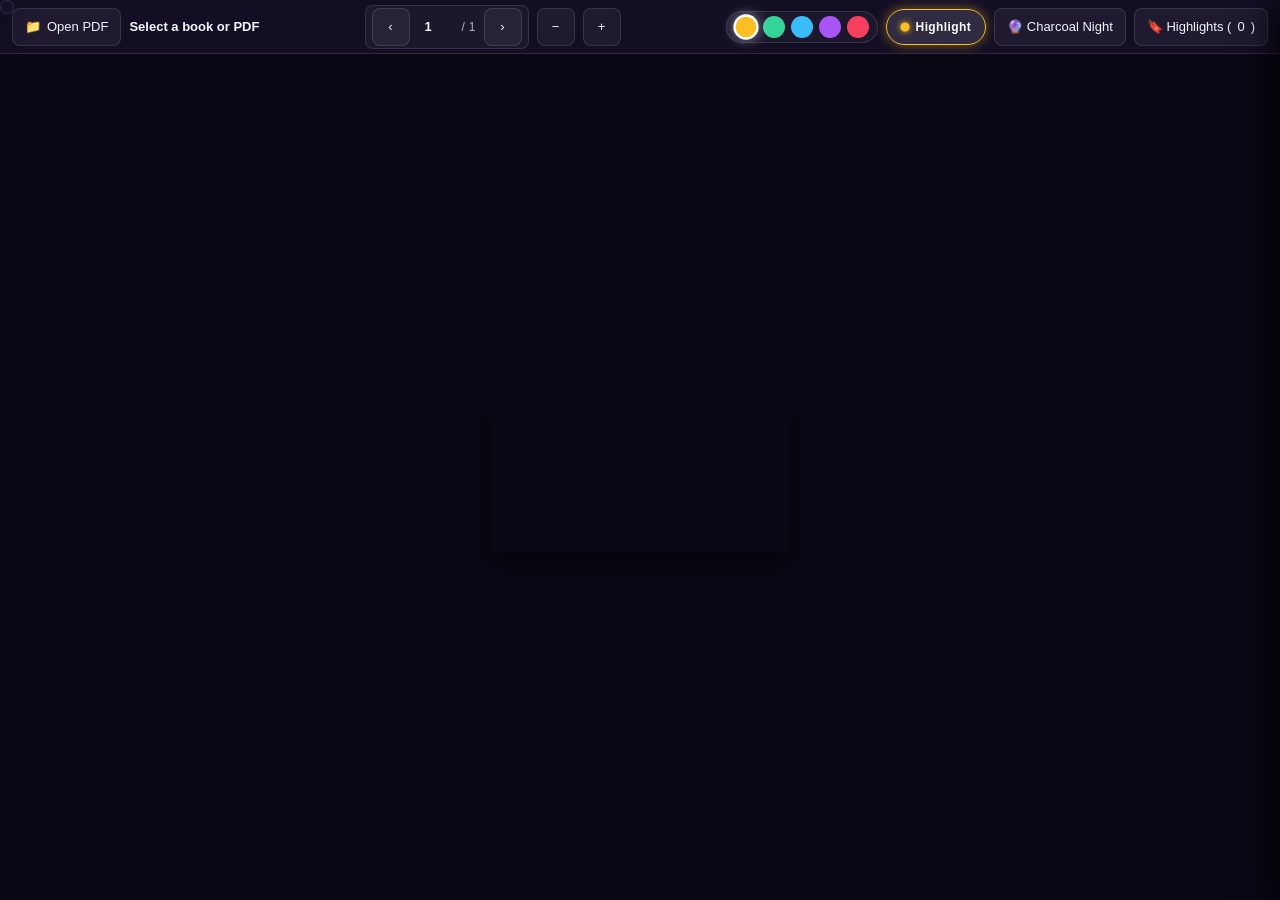
==== commit 4090da33: "Replace indicator with interactive Highlight/Scroll toggle (no emojis) and add instant drag-to-highl" ====
--- a/index.html
+++ b/index.html
@@ -49,9 +49,10 @@
         <span class="color-dot" data-color="rose" title="Rose (Critical Points)"></span>
       </div>
 
-      <div class="mode-indicator" id="modeIndicator">
-        🖊️ Stylus Ready
-      </div>
+      <button class="btn btn-mode highlight-active" id="modeToggleBtn" title="Toggle Highlight / Scroll">
+        <span class="mode-dot"></span>
+        <span id="modeText">Highlight</span>
+      </button>
 
       <!-- Theme Switcher -->
       <button class="btn" id="themeBtn">🌙 OLED Night</button>
--- a/css/reader.css
+++ b/css/reader.css
@@ -214,17 +214,48 @@
   box-shadow: 0 0 10px rgba(255, 255, 255, 0.5);
 }
 
-/* Mode pill (shows Stylus vs Touch active) */
-.mode-indicator {
-  font-size: 11px;
-  padding: 4px 8px;
-  border-radius: 12px;
-  background: rgba(168, 85, 247, 0.18);
-  color: #d8b4fe;
-  border: 1px solid rgba(168, 85, 247, 0.4);
-  display: flex;
-  align-items: center;
-  gap: 4px;
+/* Mode Toggle Button (Highlight vs Scroll - Clean styling, no emojis) */
+.btn-mode {
+  display: inline-flex;
+  align-items: center;
+  gap: 7px;
+  padding: 6px 14px;
+  border-radius: 20px;
+  font-size: 12px;
+  font-weight: 600;
+  letter-spacing: 0.4px;
+  border: 1px solid var(--border-color);
+  background: rgba(255, 255, 255, 0.05);
+  color: var(--text-muted-dark);
+  cursor: pointer;
+  transition: all 0.2s ease;
+  min-height: 36px;
+}
+
+.btn-mode.highlight-active {
+  background: rgba(255, 255, 255, 0.12);
+  color: #ffffff;
+  border-color: var(--active-color-solid, #fbbf24);
+  box-shadow: 0 0 12px var(--active-hl-glow, rgba(251, 191, 36, 0.35));
+}
+
+.mode-dot {
+  width: 8px;
+  height: 8px;
+  border-radius: 50%;
+  background: #64748b;
+  transition: background 0.2s ease, transform 0.2s ease, box-shadow 0.2s ease;
+}
+
+.btn-mode.highlight-active .mode-dot {
+  background: var(--active-color-solid, #fbbf24);
+  transform: scale(1.15);
+  box-shadow: 0 0 6px var(--active-color-solid, #fbbf24);
+}
+
+.textLayer.highlight-active {
+  touch-action: none !important;
+  cursor: crosshair;
 }
 
 /* ==========================================================================
@@ -248,6 +279,8 @@
   border-radius: 4px;
   overflow: hidden;
   margin: auto;
+  transition: transform 0.2s cubic-bezier(0.2, 0.8, 0.2, 1);
+  will-change: transform;
 }
 
 #pdfCanvas {
@@ -269,6 +302,8 @@
   user-select: text;
   -webkit-user-select: text;
   cursor: text;
+  z-index: 2;
+  pointer-events: auto;
 }
 
 .textLayer span {
@@ -277,6 +312,8 @@
   white-space: pre;
   cursor: text;
   transform-origin: 0% 0%;
+  user-select: text;
+  -webkit-user-select: text;
 }
 
 .textLayer ::selection {
@@ -291,7 +328,7 @@
   width: 100%;
   height: 100%;
   pointer-events: none;
-  z-index: 2;
+  z-index: 3;
 }
 
 .hl-box {
@@ -301,6 +338,10 @@
   cursor: pointer;
   transition: opacity 0.15s ease, transform 0.15s ease;
   mix-blend-mode: screen;
+}
+
+body.theme-day .hl-box {
+  mix-blend-mode: multiply;
 }
 
 .hl-box.amber   { background: var(--hl-amber);   box-shadow: 0 0 6px var(--hl-amber-glow); }
